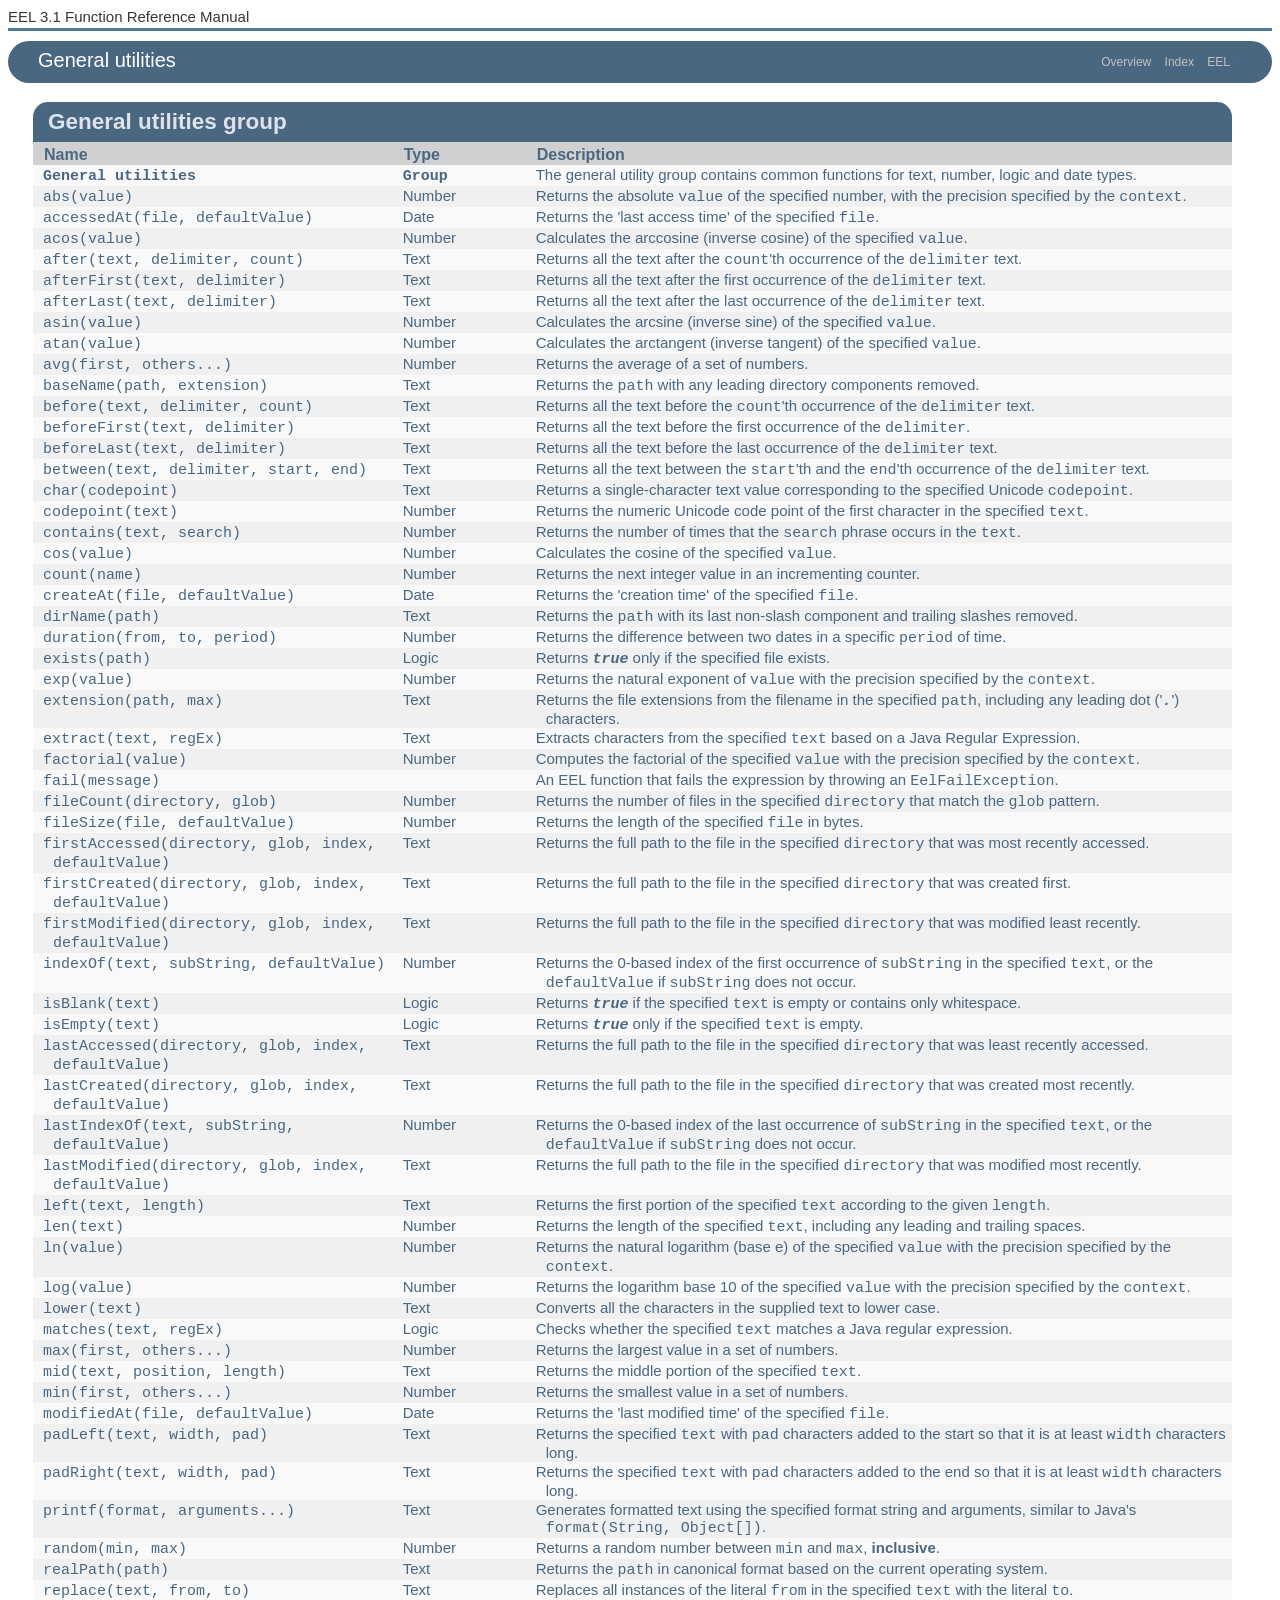
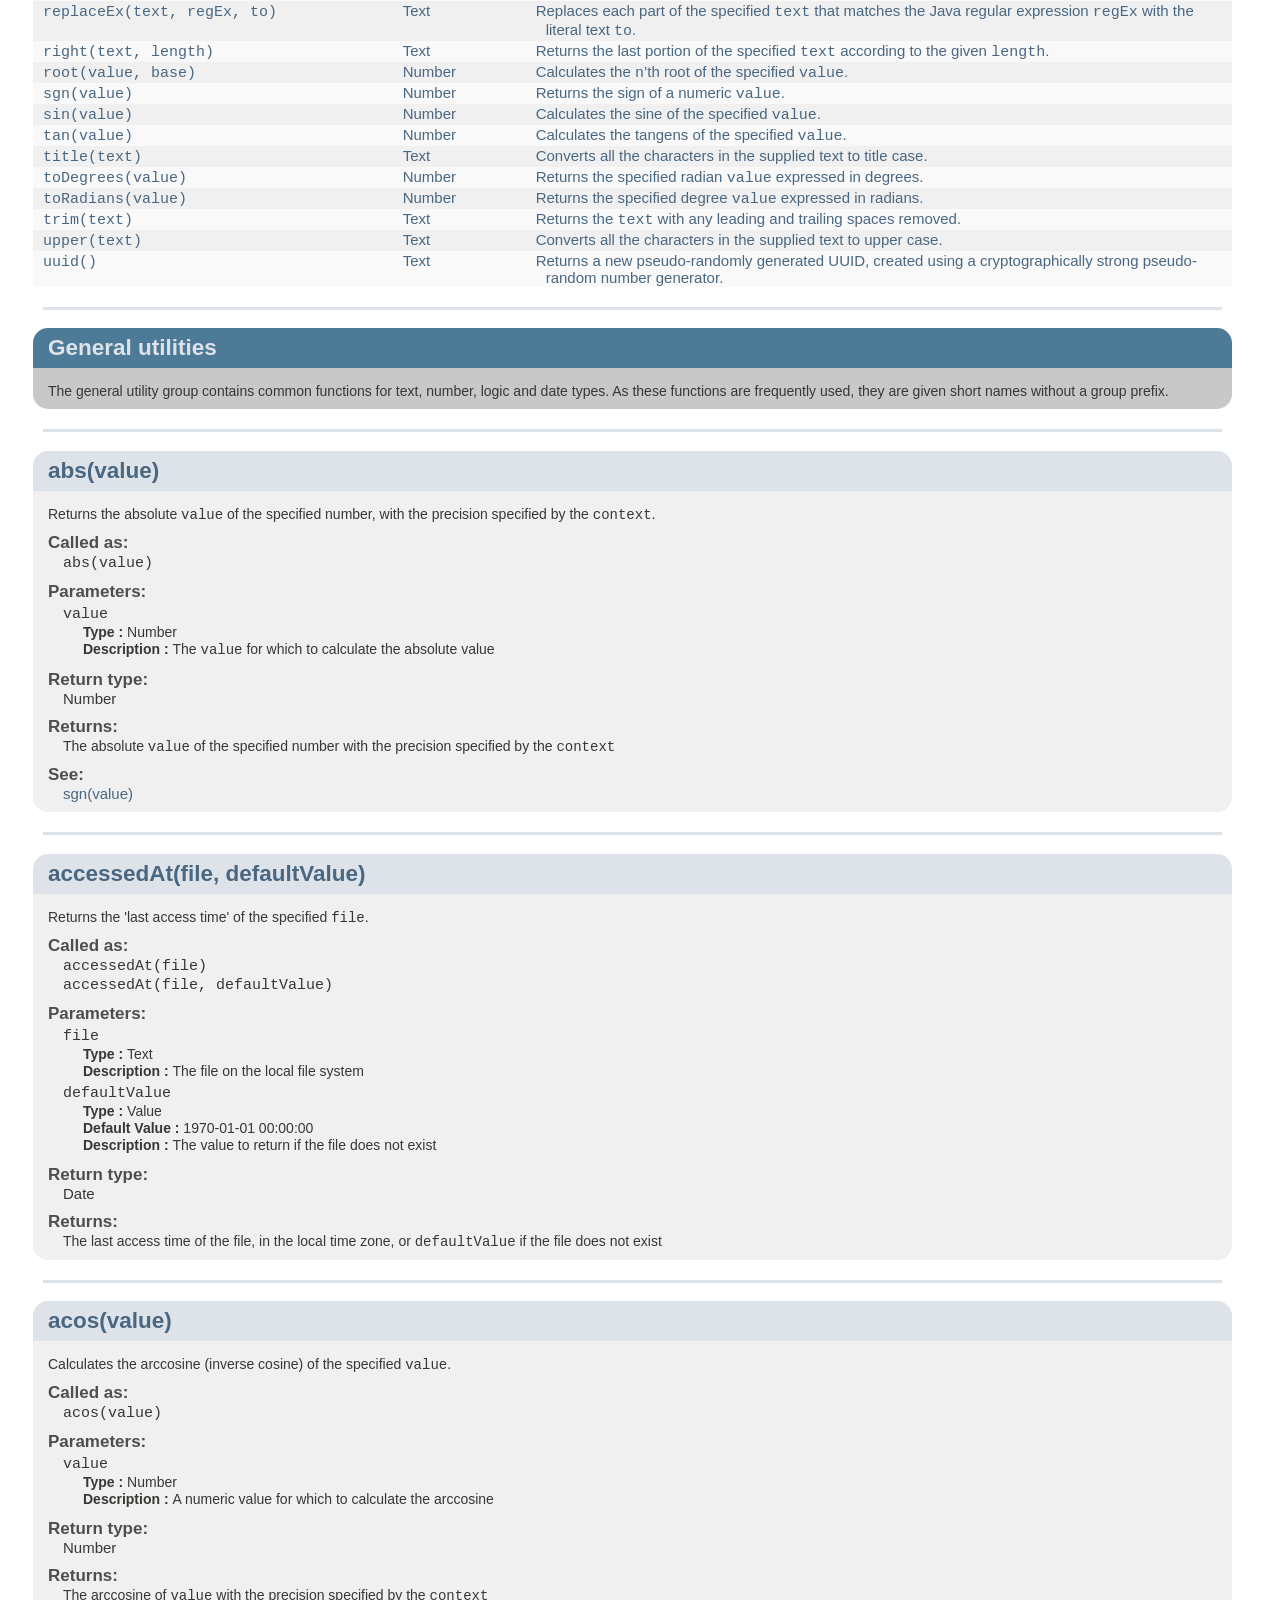
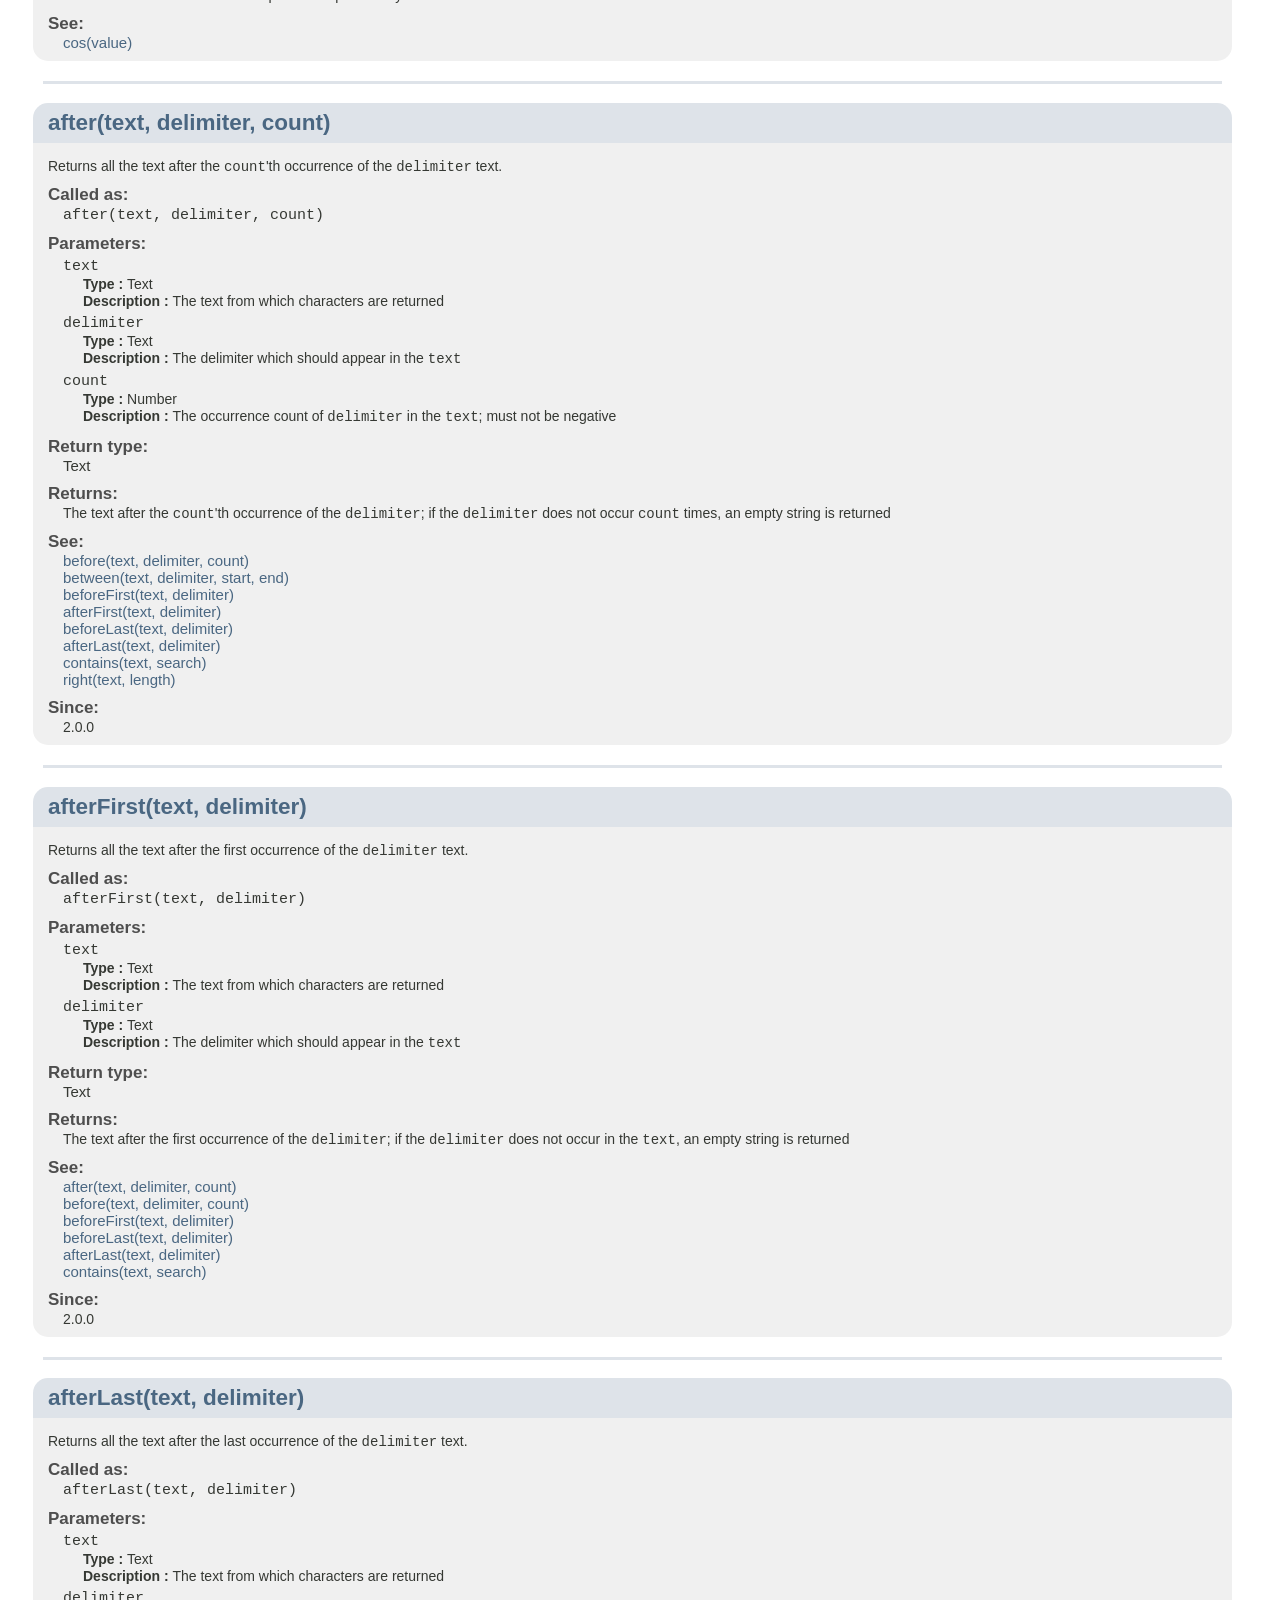
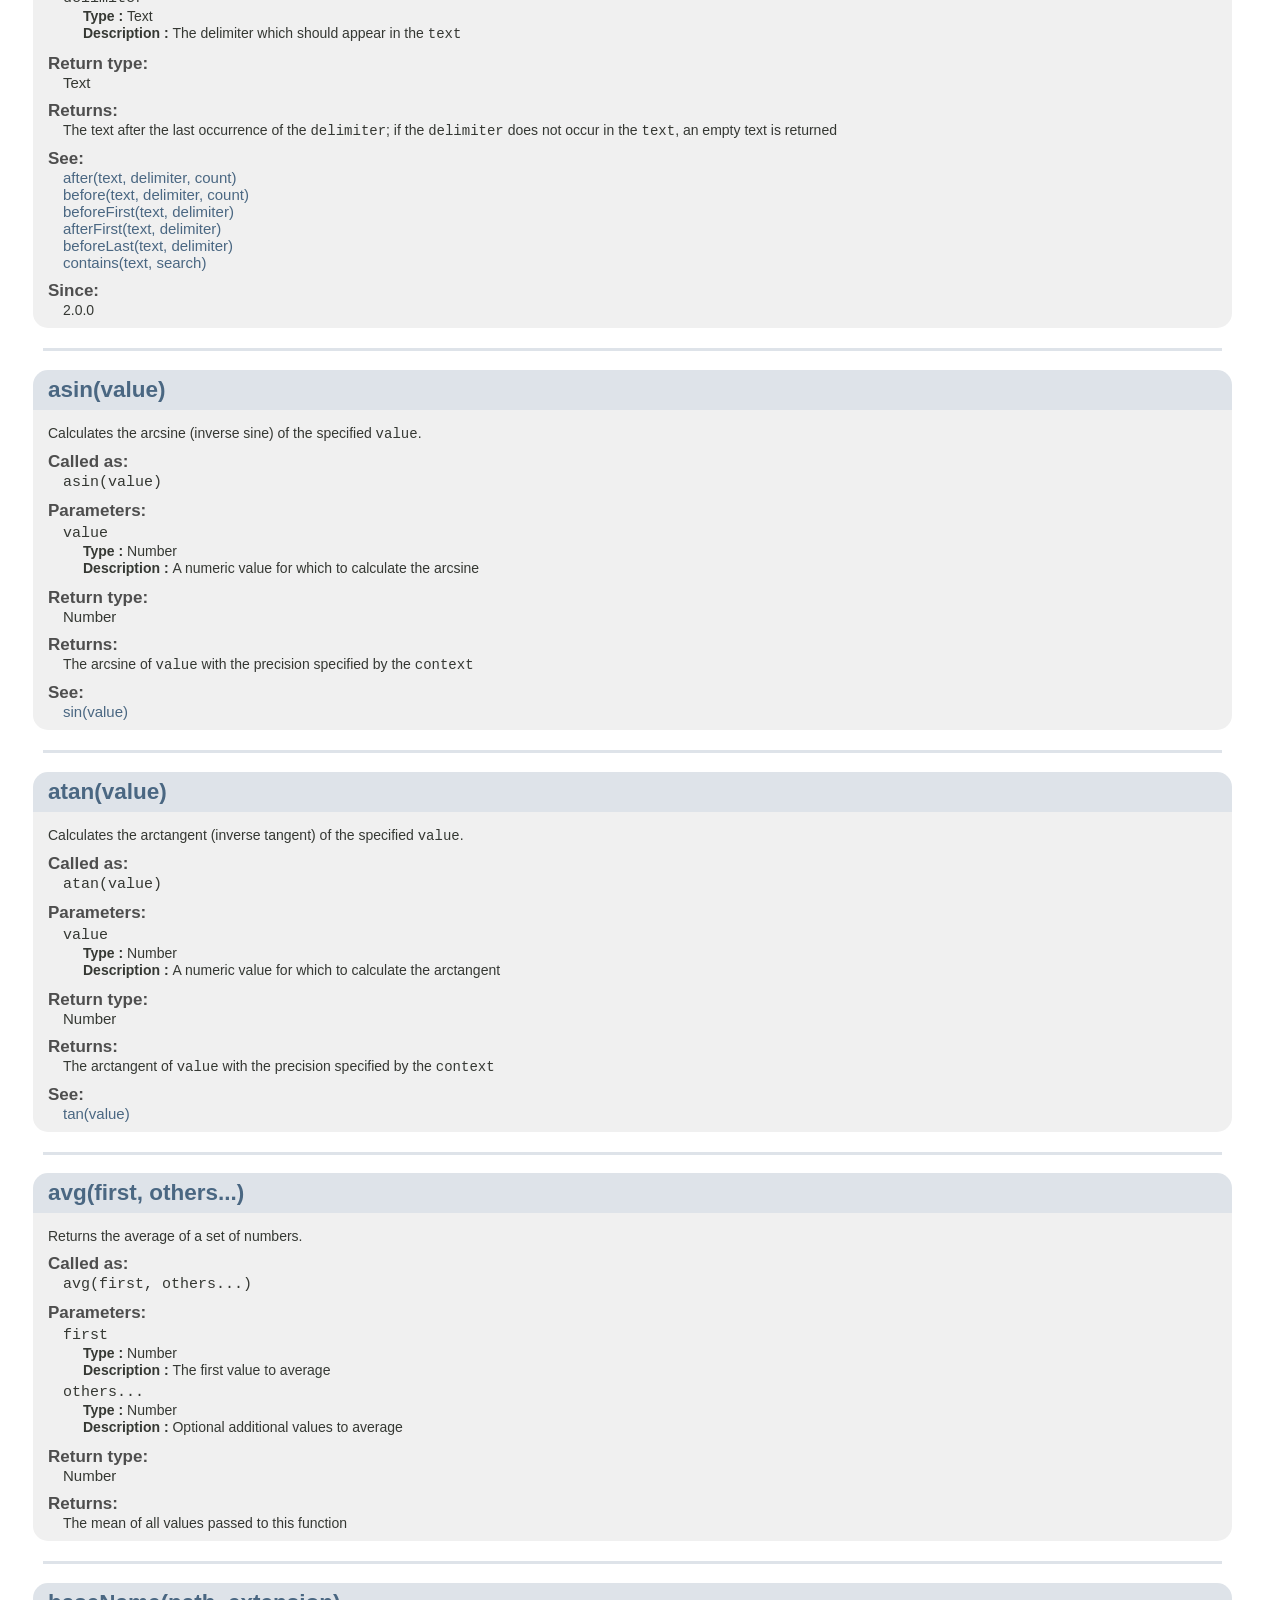
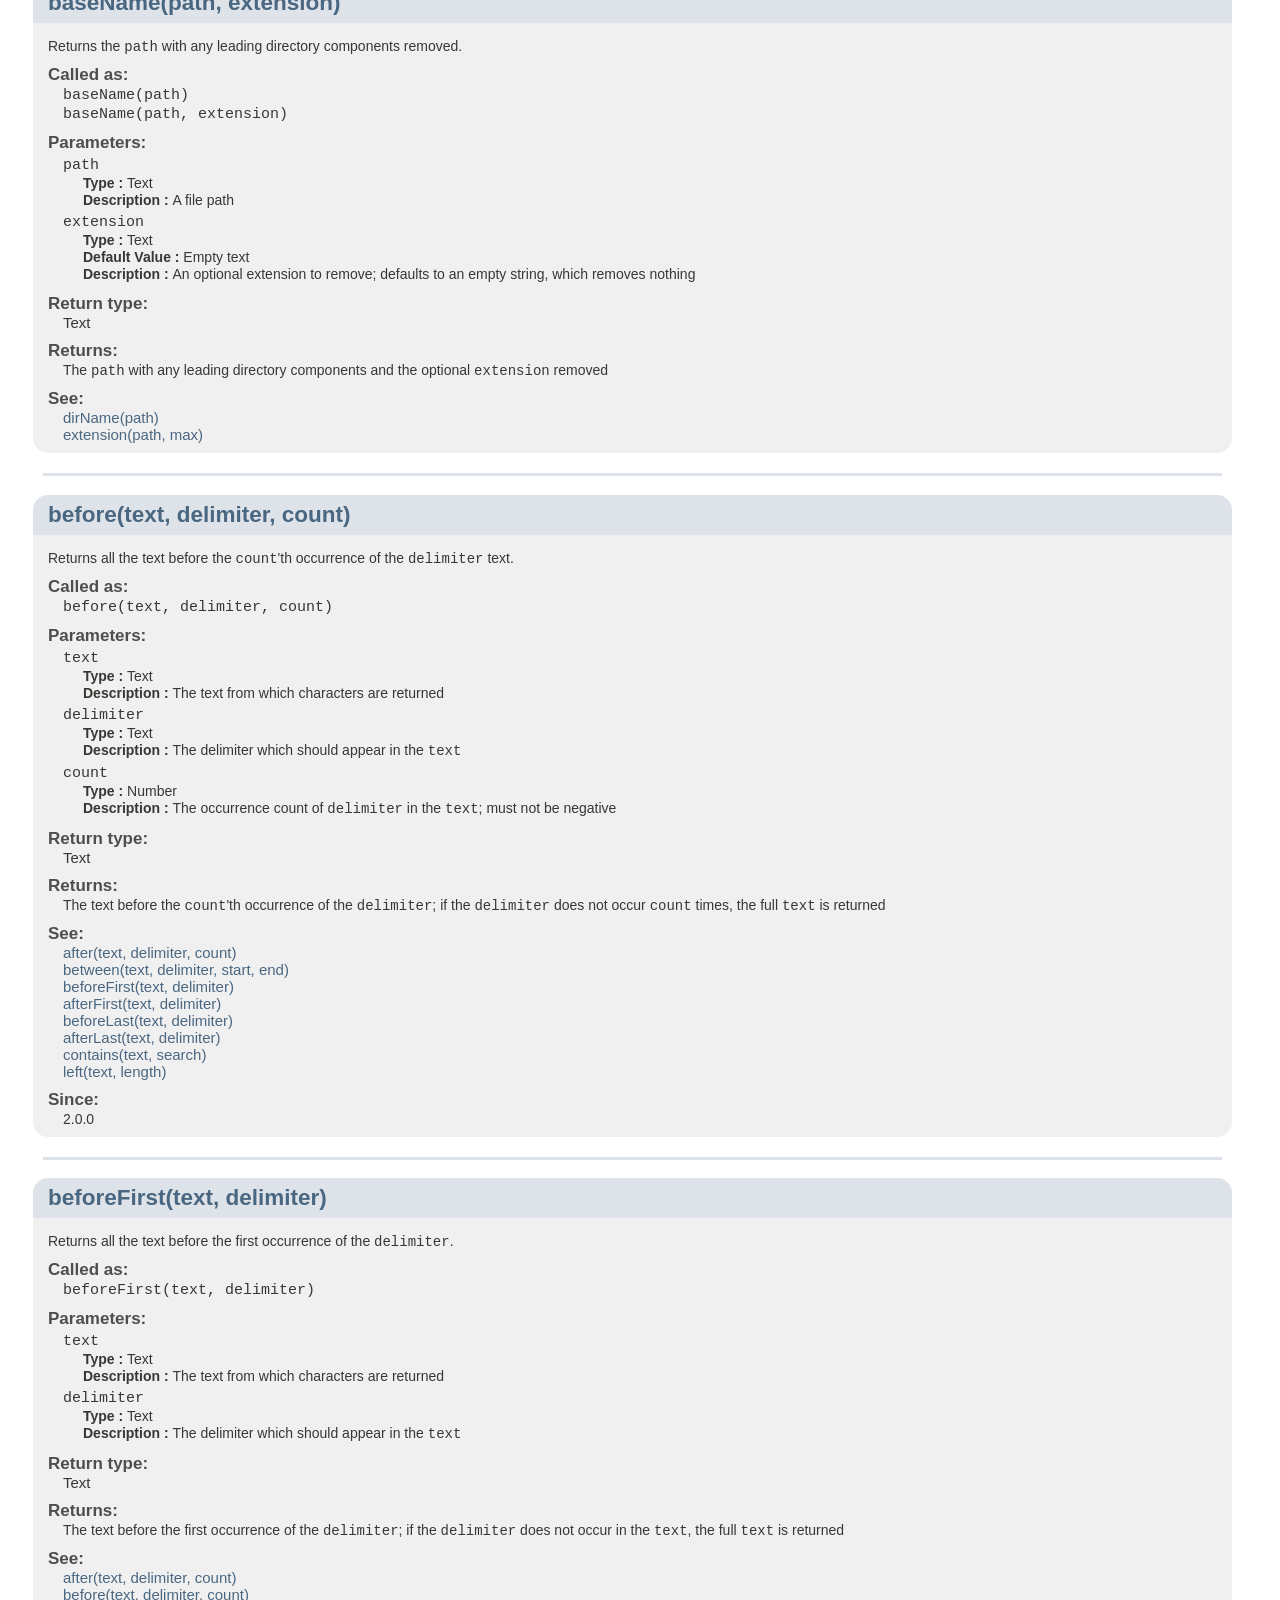
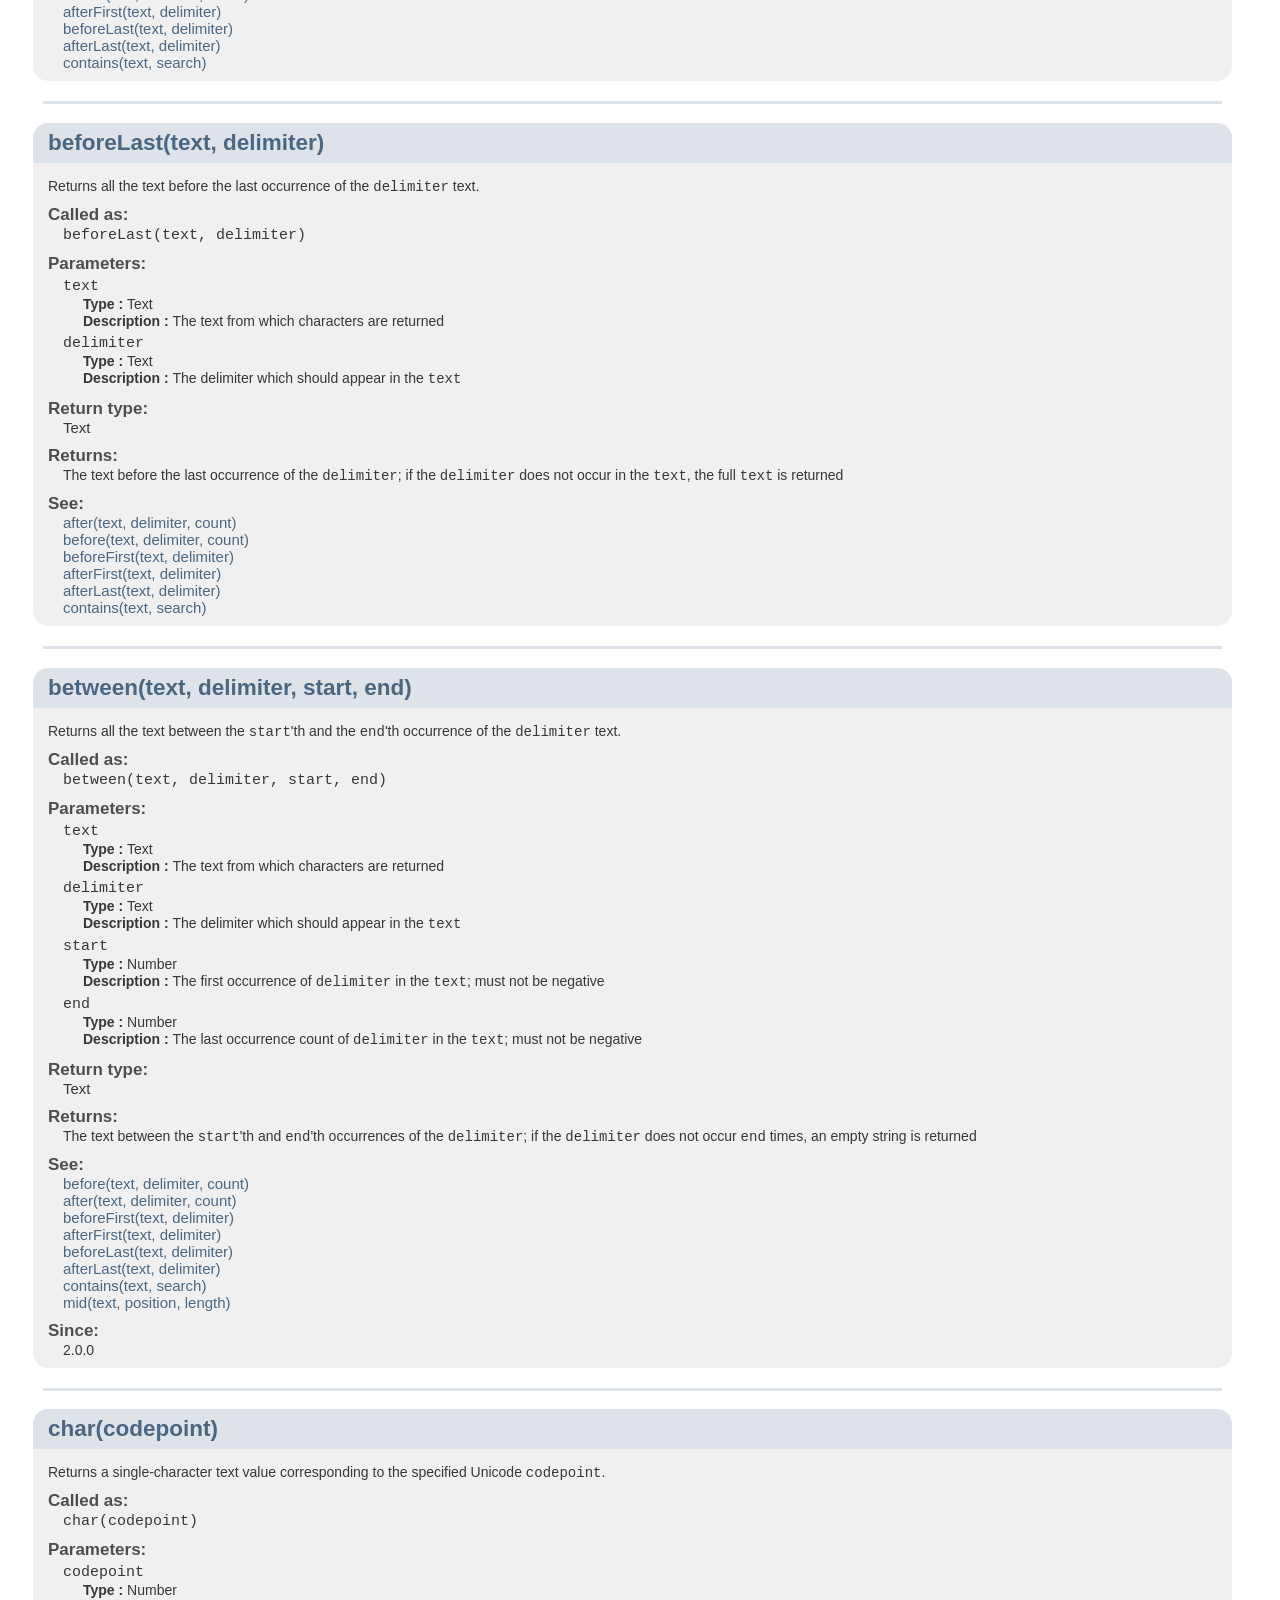
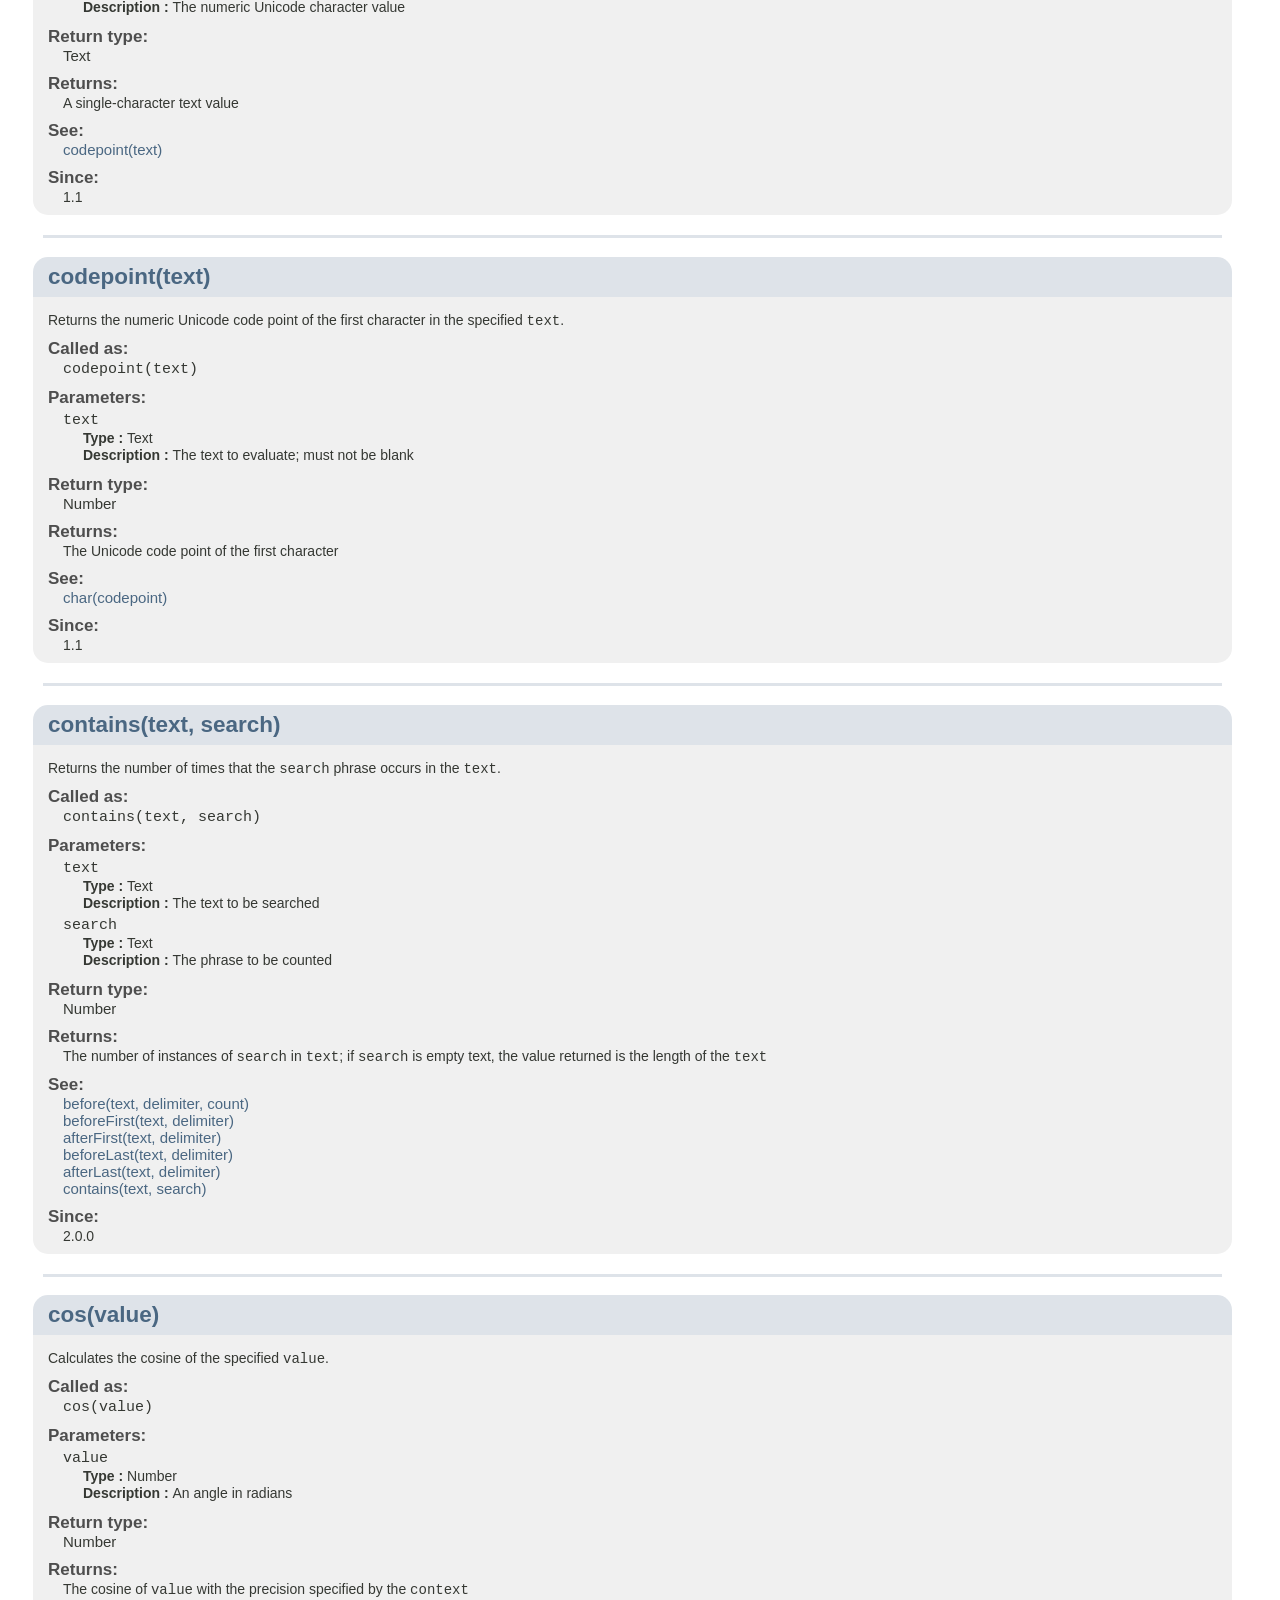
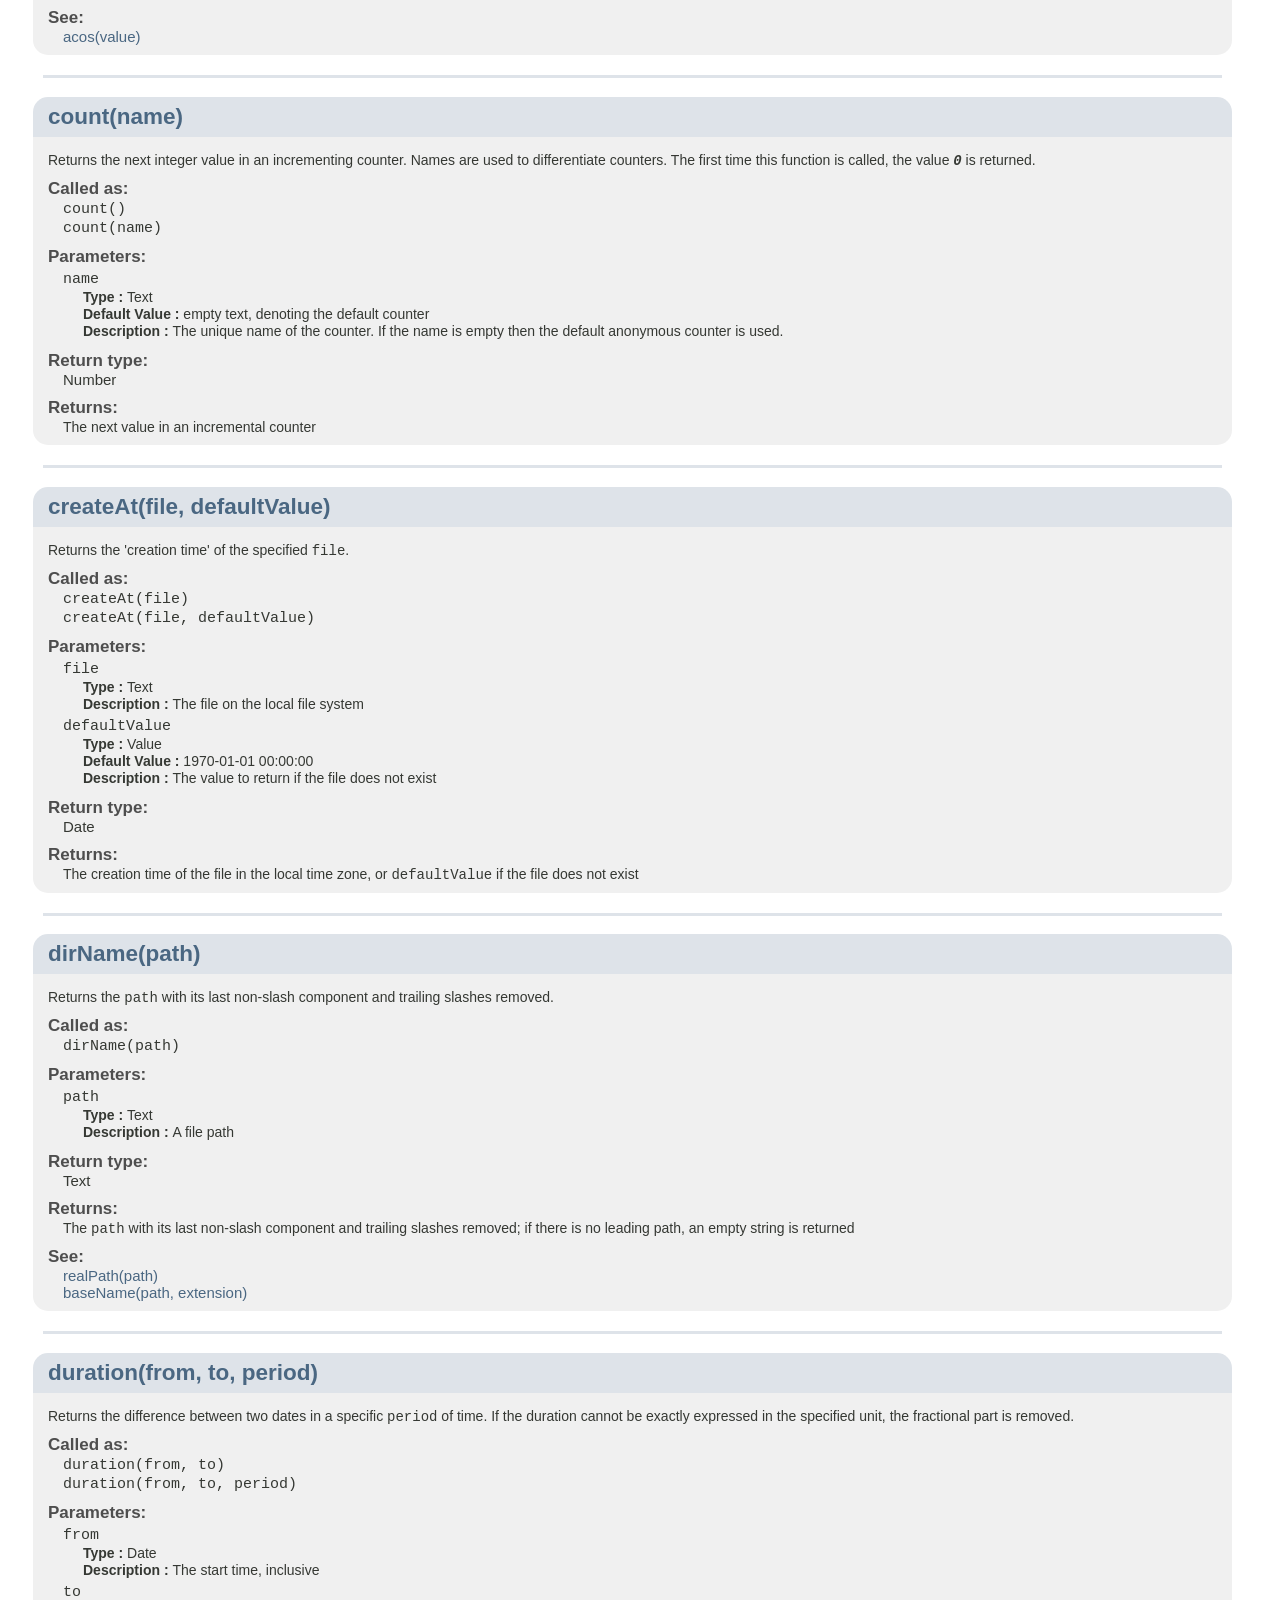
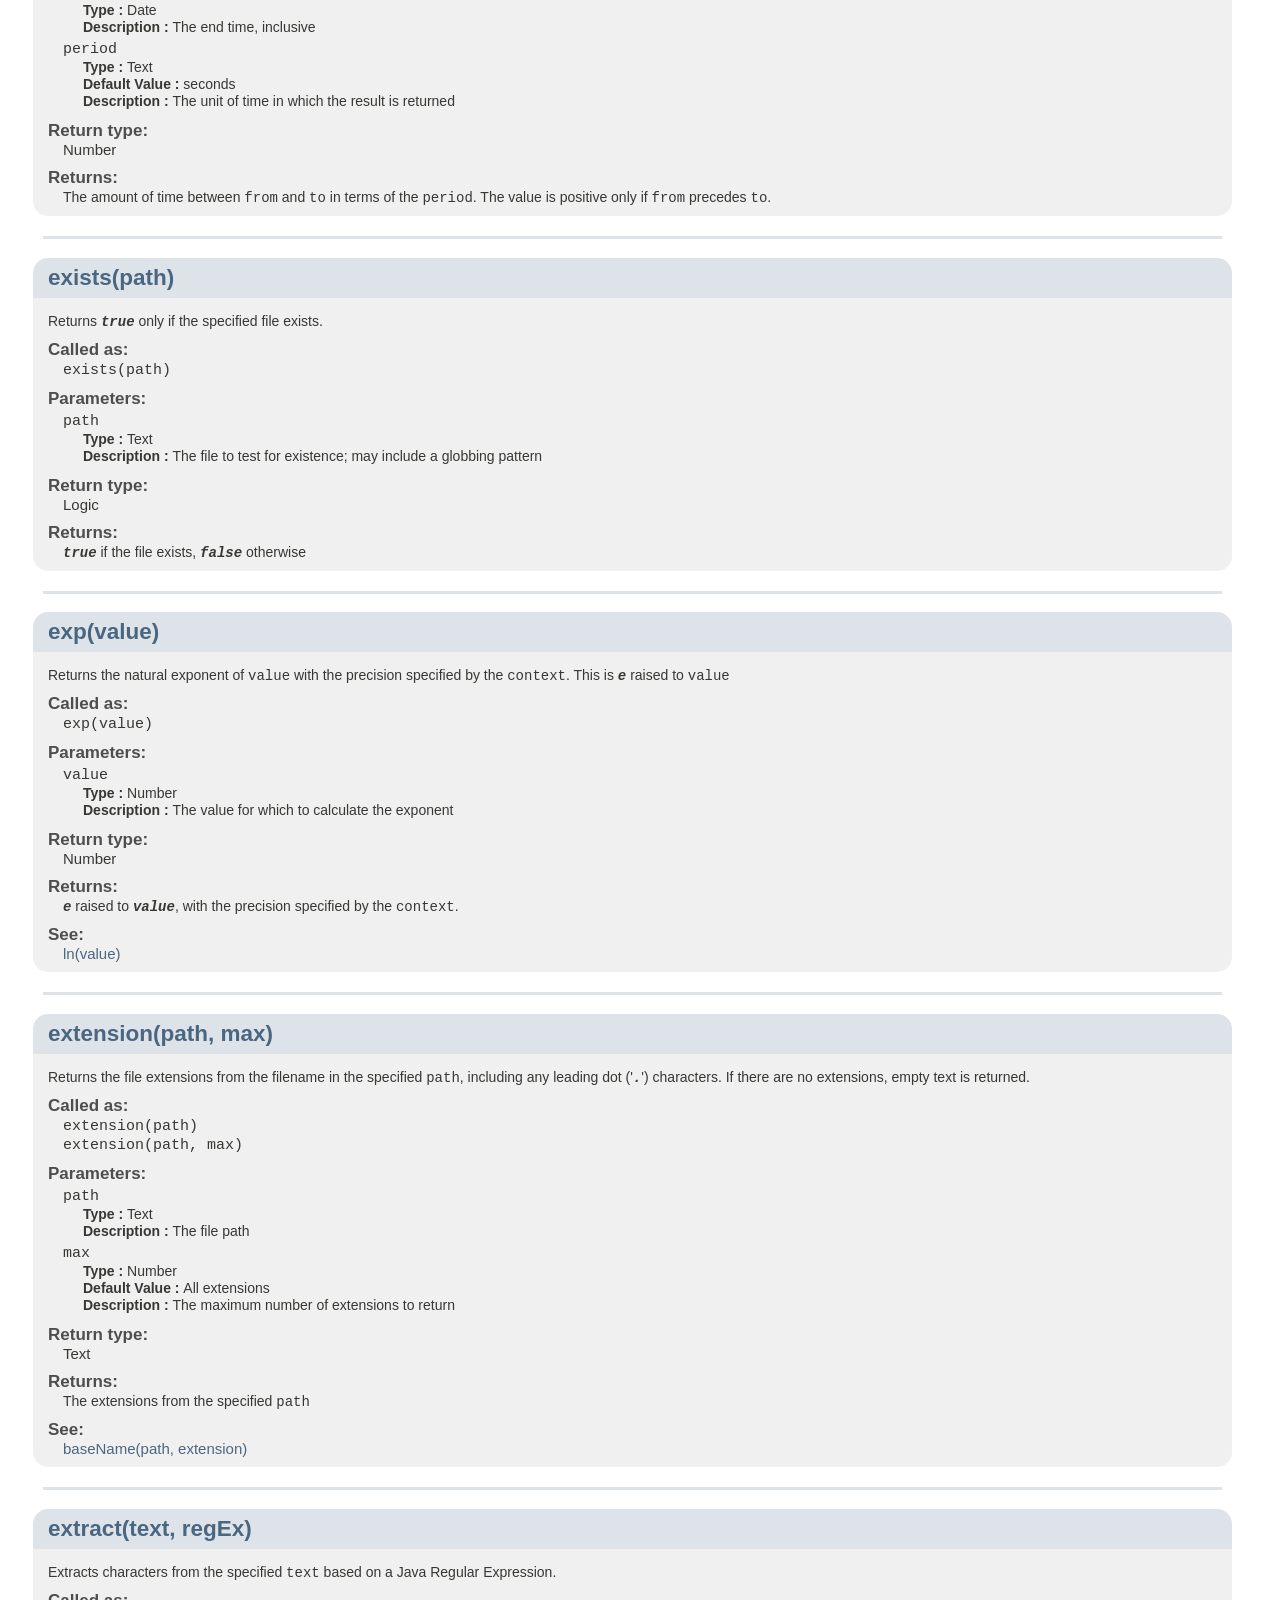
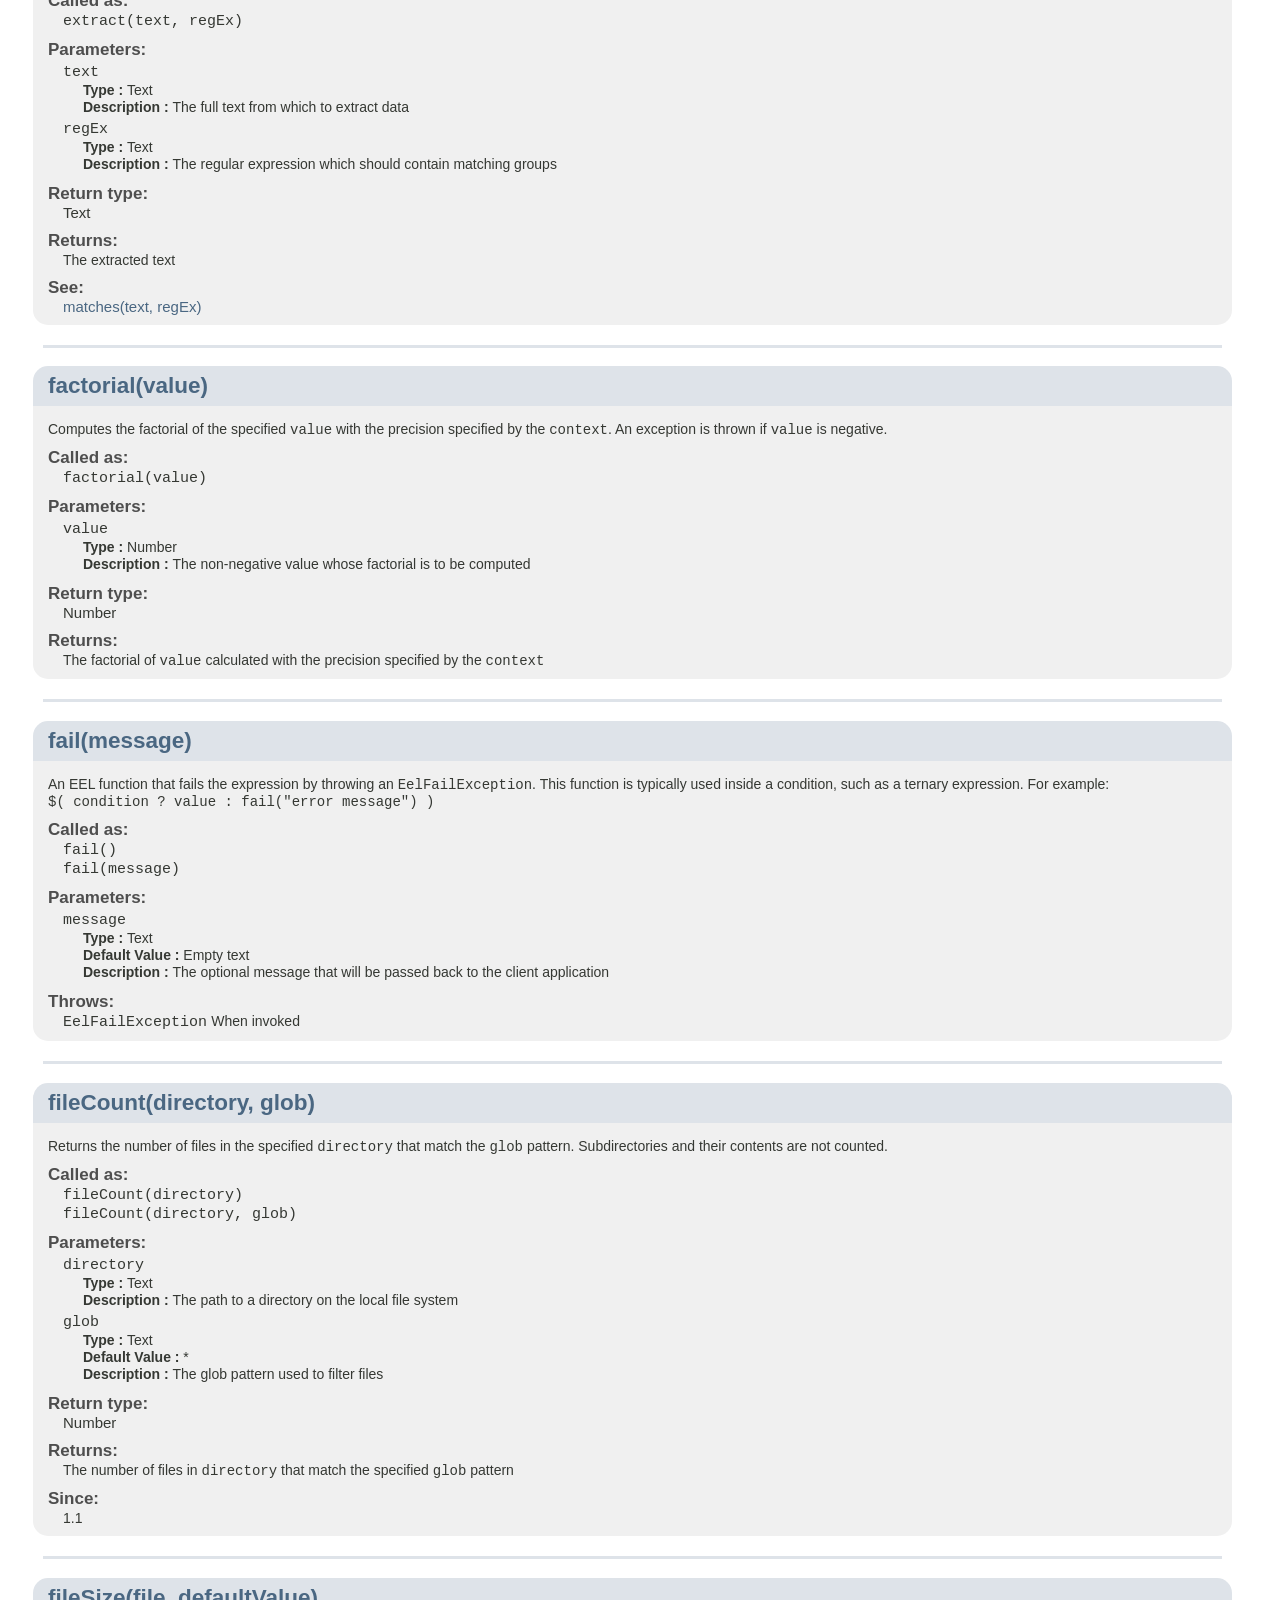
==== docs/function-reference/_$.html @ cc4c873b "Version 3.1.0" ====
<!DOCTYPE html><html>
    <head>
        <title>
            EEL Functions - General utilities
        </title>
        <link rel="stylesheet" href="resource/main.css">
        <link rel="icon" href="resource/icon.png">
        <meta charset="UTF-8">
        <script src="resource/eel-doc.js" type="text/javascript">
        </script>
    </head>
    <body>
        <a name="_top"></a>
        <div class="page-top">
            EEL 3.1 Function Reference Manual
        </div>
        <header id="header" class="title">
            <span class="header-title">
                General utilities
            </span>
            <div id="menu">
                <span class="menu-item">
                    <a href="index.html" class="menu-item-text">Overview</a>
                </span>
                <span class="menu-item">
                    <a href="_index.html" class="menu-item-text">Index</a>
                </span>
                <span class="menu-item">
                    <a href="https://github.com/TymeFly/eel?tab=readme-ov-file#eel" class="menu-item-text">EEL</a>
                </span>
            </div>
        </header>
        <div id="doc-body">
            <section class="summary-description">
                <h2 class="block-name">General utilities group</h2>
                <section class="block-description">
                    <div class="block-detail content-container">
                        <table class="summary-types">
                            <tbody class="content-body">
                                <tr class="table-header">
                                    <th class="col-types" id="summary-col-block">Name</th>
                                    <th class="col-types" id="summary-col-returns">Type</th>
                                    <th class="col-types" id="summary-col-description">Description</th>
                                </tr>
                                <tr class="col-types">
                                    <td>
                                        <code>
                                            <b>
                                                <a href="#_Group_" class="section-link">
                                                    General utilities
                                                </a>
                                            </b>
                                        </code>
                                    </td>
                                    <td>
                                        <code>
                                            <b>
                                                Group
                                            </b>
                                        </code>
                                    </td>
                                    <td>
                                        The general utility group contains common functions for text, number, logic and date types.
                                    </td>
                                </tr>
                                <tr class="col-types">
                                    <td>
                                        <code class="section-link"><a href="#abs">abs(value)</a></code>
                                    </td>
                                    <td>Number</td>
                                    <td>
                                        Returns the absolute <code>value</code> of the specified number, with the precision specified by the <code>context</code>.
                                    </td>
                                </tr>
                                <tr class="col-types">
                                    <td>
                                        <code class="section-link"><a href="#accessedAt">accessedAt(file, defaultValue)</a></code>
                                    </td>
                                    <td>Date</td>
                                    <td>
                                        Returns the &#x27;last access time&#x27; of the specified <code>file</code>.
                                    </td>
                                </tr>
                                <tr class="col-types">
                                    <td>
                                        <code class="section-link"><a href="#acos">acos(value)</a></code>
                                    </td>
                                    <td>Number</td>
                                    <td>
                                        Calculates the arccosine (inverse cosine) of the specified <code>value</code>.
                                    </td>
                                </tr>
                                <tr class="col-types">
                                    <td>
                                        <code class="section-link"><a href="#after">after(text, delimiter, count)</a></code>
                                    </td>
                                    <td>Text</td>
                                    <td>
                                        Returns all the text after the <code>count</code>&#x27;th occurrence of the <code>delimiter</code> text.
                                    </td>
                                </tr>
                                <tr class="col-types">
                                    <td>
                                        <code class="section-link"><a href="#afterFirst">afterFirst(text, delimiter)</a></code>
                                    </td>
                                    <td>Text</td>
                                    <td>
                                        Returns all the text after the first occurrence of the <code>delimiter</code> text.
                                    </td>
                                </tr>
                                <tr class="col-types">
                                    <td>
                                        <code class="section-link"><a href="#afterLast">afterLast(text, delimiter)</a></code>
                                    </td>
                                    <td>Text</td>
                                    <td>
                                        Returns all the text after the last occurrence of the <code>delimiter</code> text.
                                    </td>
                                </tr>
                                <tr class="col-types">
                                    <td>
                                        <code class="section-link"><a href="#asin">asin(value)</a></code>
                                    </td>
                                    <td>Number</td>
                                    <td>
                                        Calculates the arcsine (inverse sine) of the specified <code>value</code>.
                                    </td>
                                </tr>
                                <tr class="col-types">
                                    <td>
                                        <code class="section-link"><a href="#atan">atan(value)</a></code>
                                    </td>
                                    <td>Number</td>
                                    <td>
                                        Calculates the arctangent (inverse tangent) of the specified <code>value</code>.
                                    </td>
                                </tr>
                                <tr class="col-types">
                                    <td>
                                        <code class="section-link"><a href="#avg">avg(first, others...)</a></code>
                                    </td>
                                    <td>Number</td>
                                    <td>
                                        Returns the average of a set of numbers.
                                    </td>
                                </tr>
                                <tr class="col-types">
                                    <td>
                                        <code class="section-link"><a href="#baseName">baseName(path, extension)</a></code>
                                    </td>
                                    <td>Text</td>
                                    <td>
                                        Returns the <code>path</code> with any leading directory components removed.
                                    </td>
                                </tr>
                                <tr class="col-types">
                                    <td>
                                        <code class="section-link"><a href="#before">before(text, delimiter, count)</a></code>
                                    </td>
                                    <td>Text</td>
                                    <td>
                                        Returns all the text before the <code>count</code>&#x27;th occurrence of the <code>delimiter</code> text.
                                    </td>
                                </tr>
                                <tr class="col-types">
                                    <td>
                                        <code class="section-link"><a href="#beforeFirst">beforeFirst(text, delimiter)</a></code>
                                    </td>
                                    <td>Text</td>
                                    <td>
                                        Returns all the text before the first occurrence of the <code>delimiter</code>.
                                    </td>
                                </tr>
                                <tr class="col-types">
                                    <td>
                                        <code class="section-link"><a href="#beforeLast">beforeLast(text, delimiter)</a></code>
                                    </td>
                                    <td>Text</td>
                                    <td>
                                        Returns all the text before the last occurrence of the <code>delimiter</code> text.
                                    </td>
                                </tr>
                                <tr class="col-types">
                                    <td>
                                        <code class="section-link"><a href="#between">between(text, delimiter, start, end)</a></code>
                                    </td>
                                    <td>Text</td>
                                    <td>
                                        Returns all the text between the <code>start</code>&#x27;th and the <code>end</code>&#x27;th occurrence of the <code>delimiter</code> text.
                                    </td>
                                </tr>
                                <tr class="col-types">
                                    <td>
                                        <code class="section-link"><a href="#char">char(codepoint)</a></code>
                                    </td>
                                    <td>Text</td>
                                    <td>
                                        Returns a single-character text value corresponding to the specified Unicode <code>codepoint</code>.
                                    </td>
                                </tr>
                                <tr class="col-types">
                                    <td>
                                        <code class="section-link"><a href="#codepoint">codepoint(text)</a></code>
                                    </td>
                                    <td>Number</td>
                                    <td>
                                        Returns the numeric Unicode code point of the first character in the specified <code>text</code>.
                                    </td>
                                </tr>
                                <tr class="col-types">
                                    <td>
                                        <code class="section-link"><a href="#contains">contains(text, search)</a></code>
                                    </td>
                                    <td>Number</td>
                                    <td>
                                        Returns the number of times that the <code>search</code> phrase occurs in the <code>text</code>.
                                    </td>
                                </tr>
                                <tr class="col-types">
                                    <td>
                                        <code class="section-link"><a href="#cos">cos(value)</a></code>
                                    </td>
                                    <td>Number</td>
                                    <td>
                                        Calculates the cosine of the specified <code>value</code>.
                                    </td>
                                </tr>
                                <tr class="col-types">
                                    <td>
                                        <code class="section-link"><a href="#count">count(name)</a></code>
                                    </td>
                                    <td>Number</td>
                                    <td>
                                        Returns the next integer value in an incrementing counter.
                                    </td>
                                </tr>
                                <tr class="col-types">
                                    <td>
                                        <code class="section-link"><a href="#createAt">createAt(file, defaultValue)</a></code>
                                    </td>
                                    <td>Date</td>
                                    <td>
                                        Returns the &#x27;creation time&#x27; of the specified <code>file</code>.
                                    </td>
                                </tr>
                                <tr class="col-types">
                                    <td>
                                        <code class="section-link"><a href="#dirName">dirName(path)</a></code>
                                    </td>
                                    <td>Text</td>
                                    <td>
                                        Returns the <code>path</code> with its last non-slash component and trailing slashes removed.
                                    </td>
                                </tr>
                                <tr class="col-types">
                                    <td>
                                        <code class="section-link"><a href="#duration">duration(from, to, period)</a></code>
                                    </td>
                                    <td>Number</td>
                                    <td>
                                        Returns the difference between two dates in a specific <code>period</code> of time.
                                    </td>
                                </tr>
                                <tr class="col-types">
                                    <td>
                                        <code class="section-link"><a href="#exists">exists(path)</a></code>
                                    </td>
                                    <td>Logic</td>
                                    <td>
                                        Returns <span class="literal">true</span> only if the specified file exists.
                                    </td>
                                </tr>
                                <tr class="col-types">
                                    <td>
                                        <code class="section-link"><a href="#exp">exp(value)</a></code>
                                    </td>
                                    <td>Number</td>
                                    <td>
                                        Returns the natural exponent of <code>value</code> with the precision specified by the <code>context</code>.
                                    </td>
                                </tr>
                                <tr class="col-types">
                                    <td>
                                        <code class="section-link"><a href="#extension">extension(path, max)</a></code>
                                    </td>
                                    <td>Text</td>
                                    <td>
                                        Returns the file extensions from the filename in the specified <code>path</code>, including any leading dot (&#x27;<span class="literal">.</span>&#x27;) characters.
                                    </td>
                                </tr>
                                <tr class="col-types">
                                    <td>
                                        <code class="section-link"><a href="#extract">extract(text, regEx)</a></code>
                                    </td>
                                    <td>Text</td>
                                    <td>
                                        Extracts characters from the specified <code>text</code> based on a Java Regular Expression.
                                    </td>
                                </tr>
                                <tr class="col-types">
                                    <td>
                                        <code class="section-link"><a href="#factorial">factorial(value)</a></code>
                                    </td>
                                    <td>Number</td>
                                    <td>
                                        Computes the factorial of the specified <code>value</code> with the precision specified by the <code>context</code>.
                                    </td>
                                </tr>
                                <tr class="col-types">
                                    <td>
                                        <code class="section-link"><a href="#fail">fail(message)</a></code>
                                    </td>
                                    <td></td>
                                    <td>
                                        An EEL function that fails the expression by throwing an <code>EelFailException</code>.
                                    </td>
                                </tr>
                                <tr class="col-types">
                                    <td>
                                        <code class="section-link"><a href="#fileCount">fileCount(directory, glob)</a></code>
                                    </td>
                                    <td>Number</td>
                                    <td>
                                        Returns the number of files in the specified <code>directory</code> that match the <code>glob</code> pattern.
                                    </td>
                                </tr>
                                <tr class="col-types">
                                    <td>
                                        <code class="section-link"><a href="#fileSize">fileSize(file, defaultValue)</a></code>
                                    </td>
                                    <td>Number</td>
                                    <td>
                                        Returns the length of the specified <code>file</code> in bytes.
                                    </td>
                                </tr>
                                <tr class="col-types">
                                    <td>
                                        <code class="section-link"><a href="#firstAccessed">firstAccessed(directory, glob, index, defaultValue)</a></code>
                                    </td>
                                    <td>Text</td>
                                    <td>
                                        Returns the full path to the file in the specified <code>directory</code> that was most recently accessed.
                                    </td>
                                </tr>
                                <tr class="col-types">
                                    <td>
                                        <code class="section-link"><a href="#firstCreated">firstCreated(directory, glob, index, defaultValue)</a></code>
                                    </td>
                                    <td>Text</td>
                                    <td>
                                        Returns the full path to the file in the specified <code>directory</code> that was created first.
                                    </td>
                                </tr>
                                <tr class="col-types">
                                    <td>
                                        <code class="section-link"><a href="#firstModified">firstModified(directory, glob, index, defaultValue)</a></code>
                                    </td>
                                    <td>Text</td>
                                    <td>
                                        Returns the full path to the file in the specified <code>directory</code> that was modified least recently.
                                    </td>
                                </tr>
                                <tr class="col-types">
                                    <td>
                                        <code class="section-link"><a href="#indexOf">indexOf(text, subString, defaultValue)</a></code>
                                    </td>
                                    <td>Number</td>
                                    <td>
                                        Returns the 0-based index of the first occurrence of <code>subString</code> in the specified <code>text</code>, or the <code>defaultValue</code> if <code>subString</code> does not occur.
                                    </td>
                                </tr>
                                <tr class="col-types">
                                    <td>
                                        <code class="section-link"><a href="#isBlank">isBlank(text)</a></code>
                                    </td>
                                    <td>Logic</td>
                                    <td>
                                        Returns <span class="literal">true</span> if the specified <code>text</code> is empty or contains only whitespace.
                                    </td>
                                </tr>
                                <tr class="col-types">
                                    <td>
                                        <code class="section-link"><a href="#isEmpty">isEmpty(text)</a></code>
                                    </td>
                                    <td>Logic</td>
                                    <td>
                                        Returns <span class="literal">true</span> only if the specified <code>text</code> is empty.
                                    </td>
                                </tr>
                                <tr class="col-types">
                                    <td>
                                        <code class="section-link"><a href="#lastAccessed">lastAccessed(directory, glob, index, defaultValue)</a></code>
                                    </td>
                                    <td>Text</td>
                                    <td>
                                        Returns the full path to the file in the specified <code>directory</code> that was least recently accessed.
                                    </td>
                                </tr>
                                <tr class="col-types">
                                    <td>
                                        <code class="section-link"><a href="#lastCreated">lastCreated(directory, glob, index, defaultValue)</a></code>
                                    </td>
                                    <td>Text</td>
                                    <td>
                                        Returns the full path to the file in the specified <code>directory</code> that was created most recently.
                                    </td>
                                </tr>
                                <tr class="col-types">
                                    <td>
                                        <code class="section-link"><a href="#lastIndexOf">lastIndexOf(text, subString, defaultValue)</a></code>
                                    </td>
                                    <td>Number</td>
                                    <td>
                                        Returns the 0-based index of the last occurrence of <code>subString</code> in the specified <code>text</code>, or the <code>defaultValue</code> if <code>subString</code> does not occur.
                                    </td>
                                </tr>
                                <tr class="col-types">
                                    <td>
                                        <code class="section-link"><a href="#lastModified">lastModified(directory, glob, index, defaultValue)</a></code>
                                    </td>
                                    <td>Text</td>
                                    <td>
                                        Returns the full path to the file in the specified <code>directory</code> that was modified most recently.
                                    </td>
                                </tr>
                                <tr class="col-types">
                                    <td>
                                        <code class="section-link"><a href="#left">left(text, length)</a></code>
                                    </td>
                                    <td>Text</td>
                                    <td>
                                        Returns the first portion of the specified <code>text</code> according to the given <code>length</code>.
                                    </td>
                                </tr>
                                <tr class="col-types">
                                    <td>
                                        <code class="section-link"><a href="#len">len(text)</a></code>
                                    </td>
                                    <td>Number</td>
                                    <td>
                                        Returns the length of the specified <code>text</code>, including any leading and trailing spaces.
                                    </td>
                                </tr>
                                <tr class="col-types">
                                    <td>
                                        <code class="section-link"><a href="#ln">ln(value)</a></code>
                                    </td>
                                    <td>Number</td>
                                    <td>
                                        Returns the natural logarithm (base e) of the specified <code>value</code> with the precision specified by the <code>context</code>.
                                    </td>
                                </tr>
                                <tr class="col-types">
                                    <td>
                                        <code class="section-link"><a href="#log">log(value)</a></code>
                                    </td>
                                    <td>Number</td>
                                    <td>
                                        Returns the logarithm base 10 of the specified <code>value</code> with the precision specified by the <code>context</code>.
                                    </td>
                                </tr>
                                <tr class="col-types">
                                    <td>
                                        <code class="section-link"><a href="#lower">lower(text)</a></code>
                                    </td>
                                    <td>Text</td>
                                    <td>
                                        Converts all the characters in the supplied text to lower case.
                                    </td>
                                </tr>
                                <tr class="col-types">
                                    <td>
                                        <code class="section-link"><a href="#matches">matches(text, regEx)</a></code>
                                    </td>
                                    <td>Logic</td>
                                    <td>
                                        Checks whether the specified <code>text</code> matches a Java regular expression.
                                    </td>
                                </tr>
                                <tr class="col-types">
                                    <td>
                                        <code class="section-link"><a href="#max">max(first, others...)</a></code>
                                    </td>
                                    <td>Number</td>
                                    <td>
                                        Returns the largest value in a set of numbers.
                                    </td>
                                </tr>
                                <tr class="col-types">
                                    <td>
                                        <code class="section-link"><a href="#mid">mid(text, position, length)</a></code>
                                    </td>
                                    <td>Text</td>
                                    <td>
                                        Returns the middle portion of the specified <code>text</code>.
                                    </td>
                                </tr>
                                <tr class="col-types">
                                    <td>
                                        <code class="section-link"><a href="#min">min(first, others...)</a></code>
                                    </td>
                                    <td>Number</td>
                                    <td>
                                        Returns the smallest value in a set of numbers.
                                    </td>
                                </tr>
                                <tr class="col-types">
                                    <td>
                                        <code class="section-link"><a href="#modifiedAt">modifiedAt(file, defaultValue)</a></code>
                                    </td>
                                    <td>Date</td>
                                    <td>
                                        Returns the &#x27;last modified time&#x27; of the specified <code>file</code>.
                                    </td>
                                </tr>
                                <tr class="col-types">
                                    <td>
                                        <code class="section-link"><a href="#padLeft">padLeft(text, width, pad)</a></code>
                                    </td>
                                    <td>Text</td>
                                    <td>
                                        Returns the specified <code>text</code> with <code>pad</code> characters added to the start so that it is at least <code>width</code> characters long.
                                    </td>
                                </tr>
                                <tr class="col-types">
                                    <td>
                                        <code class="section-link"><a href="#padRight">padRight(text, width, pad)</a></code>
                                    </td>
                                    <td>Text</td>
                                    <td>
                                        Returns the specified <code>text</code> with <code>pad</code> characters added to the end so that it is at least <code>width</code> characters long.
                                    </td>
                                </tr>
                                <tr class="col-types">
                                    <td>
                                        <code class="section-link"><a href="#printf">printf(format, arguments...)</a></code>
                                    </td>
                                    <td>Text</td>
                                    <td>
                                        Generates formatted text using the specified format string and arguments, similar to Java&#x27;s <code>format(String, Object[])</code>.
                                    </td>
                                </tr>
                                <tr class="col-types">
                                    <td>
                                        <code class="section-link"><a href="#random">random(min, max)</a></code>
                                    </td>
                                    <td>Number</td>
                                    <td>
                                        Returns a random number between <code>min</code> and <code>max</code>, <b>inclusive</b>.
                                    </td>
                                </tr>
                                <tr class="col-types">
                                    <td>
                                        <code class="section-link"><a href="#realPath">realPath(path)</a></code>
                                    </td>
                                    <td>Text</td>
                                    <td>
                                        Returns the <code>path</code> in canonical format based on the current operating system.
                                    </td>
                                </tr>
                                <tr class="col-types">
                                    <td>
                                        <code class="section-link"><a href="#replace">replace(text, from, to)</a></code>
                                    </td>
                                    <td>Text</td>
                                    <td>
                                        Replaces all instances of the literal <code>from</code> in the specified <code>text</code> with the literal <code>to</code>.
                                    </td>
                                </tr>
                                <tr class="col-types">
                                    <td>
                                        <code class="section-link"><a href="#replaceEx">replaceEx(text, regEx, to)</a></code>
                                    </td>
                                    <td>Text</td>
                                    <td>
                                        Replaces each part of the specified <code>text</code> that matches the Java regular expression <code>regEx</code> with the literal text <code>to</code>.
                                    </td>
                                </tr>
                                <tr class="col-types">
                                    <td>
                                        <code class="section-link"><a href="#right">right(text, length)</a></code>
                                    </td>
                                    <td>Text</td>
                                    <td>
                                        Returns the last portion of the specified <code>text</code> according to the given <code>length</code>.
                                    </td>
                                </tr>
                                <tr class="col-types">
                                    <td>
                                        <code class="section-link"><a href="#root">root(value, base)</a></code>
                                    </td>
                                    <td>Number</td>
                                    <td>
                                        Calculates the <code>n</code>’th root of the specified <code>value</code>.
                                    </td>
                                </tr>
                                <tr class="col-types">
                                    <td>
                                        <code class="section-link"><a href="#sgn">sgn(value)</a></code>
                                    </td>
                                    <td>Number</td>
                                    <td>
                                        Returns the sign of a numeric <code>value</code>.
                                    </td>
                                </tr>
                                <tr class="col-types">
                                    <td>
                                        <code class="section-link"><a href="#sin">sin(value)</a></code>
                                    </td>
                                    <td>Number</td>
                                    <td>
                                        Calculates the sine of the specified <code>value</code>.
                                    </td>
                                </tr>
                                <tr class="col-types">
                                    <td>
                                        <code class="section-link"><a href="#tan">tan(value)</a></code>
                                    </td>
                                    <td>Number</td>
                                    <td>
                                        Calculates the tangens of the specified <code>value</code>.
                                    </td>
                                </tr>
                                <tr class="col-types">
                                    <td>
                                        <code class="section-link"><a href="#title">title(text)</a></code>
                                    </td>
                                    <td>Text</td>
                                    <td>
                                        Converts all the characters in the supplied text to title case.
                                    </td>
                                </tr>
                                <tr class="col-types">
                                    <td>
                                        <code class="section-link"><a href="#toDegrees">toDegrees(value)</a></code>
                                    </td>
                                    <td>Number</td>
                                    <td>
                                        Returns the specified radian <code>value</code> expressed in degrees.
                                    </td>
                                </tr>
                                <tr class="col-types">
                                    <td>
                                        <code class="section-link"><a href="#toRadians">toRadians(value)</a></code>
                                    </td>
                                    <td>Number</td>
                                    <td>
                                        Returns the specified degree <code>value</code> expressed in radians.
                                    </td>
                                </tr>
                                <tr class="col-types">
                                    <td>
                                        <code class="section-link"><a href="#trim">trim(text)</a></code>
                                    </td>
                                    <td>Text</td>
                                    <td>
                                        Returns the <code>text</code> with any leading and trailing spaces removed.
                                    </td>
                                </tr>
                                <tr class="col-types">
                                    <td>
                                        <code class="section-link"><a href="#upper">upper(text)</a></code>
                                    </td>
                                    <td>Text</td>
                                    <td>
                                        Converts all the characters in the supplied text to upper case.
                                    </td>
                                </tr>
                                <tr class="col-types">
                                    <td>
                                        <code class="section-link"><a href="#uuid">uuid()</a></code>
                                    </td>
                                    <td>Text</td>
                                    <td>
                                        Returns a new pseudo-randomly generated UUID, created using a cryptographically strong pseudo-random number generator.
                                    </td>
                                </tr>
                            </tbody>
                        </table>
                    </div>
                </section>
            </section>
            <hr>
            <span>
                <section class="group-description">
                    <h2 class="block-name" id="_Group_">General utilities</h2>
                    <section class="overview-description">
                        <div class="block-detail">
                            <div class="description">
                                The general utility group contains common functions for text, number, logic and date types. As these functions are frequently used, they are given short names without a group prefix.
                            </div>
                        </div>
                    </section>
                </section>
                <hr>
            </span>
            <section class="function-description">
                <h2 class="block-name" id="abs">abs(value)</h2>
                <section class="block-description">
                    <div class="block-detail">
                        <div class="description">
                            Returns the absolute <code>value</code> of the specified number, with the precision specified by the <code>context</code>.
                        </div>
                        <div class="block-detail-section">
                            <h3>Called as:</h3>
                            <div><code>abs(value)</code></div>
                        </div>
                        <section>
                            <div class="block-detail-section">
                                <h3>Parameters:</h3>
                                <div class="parameter-block">
                                    <div>
                                        <code>value</code>
                                        <div class="parameter-description">
                                            <div><span class="description-title">Type : </span><code class="parameterType description">Number</code></div>
                                            <div><span class="description-title">Description : </span><span class="description">The <code>value</code> for which to calculate the absolute value</span></div>
                                        </div>
                                    </div>
                                </div>
                            </div>
                        </section>
                        <div class="block-detail-section">
                            <h3>Return type:</h3>
                            <div class="parameterType">Number</div>
                        </div>
                        <div>
                            <span class="block-detail-section">
                                <h3>Returns:</h3>
                                <div>
                                    <span class="description">The absolute <code>value</code> of the specified number with the precision specified by the <code>context</code></span>
                                </div>
                            </span>
                        </div>
                        <div>
                            <span class="block-detail-section">
                                <h3>See:</h3>
                                <div>
                                    <span><a href="#sgn">sgn(value)</a> </span> <span class="description"></span>
                                </div>
                            </span>
                        </div>
                    </div>
                </section>
                <hr>
            </section>
            <section class="function-description">
                <h2 class="block-name" id="accessedAt">accessedAt(file, defaultValue)</h2>
                <section class="block-description">
                    <div class="block-detail">
                        <div class="description">
                            Returns the &#x27;last access time&#x27; of the specified <code>file</code>.
                        </div>
                        <div class="block-detail-section">
                            <h3>Called as:</h3>
                            <div><code>accessedAt(file)</code></div>
                            <div><code>accessedAt(file, defaultValue)</code></div>
                        </div>
                        <section>
                            <div class="block-detail-section">
                                <h3>Parameters:</h3>
                                <div class="parameter-block">
                                    <div>
                                        <code>file</code>
                                        <div class="parameter-description">
                                            <div><span class="description-title">Type : </span><code class="parameterType description">Text</code></div>
                                            <div><span class="description-title">Description : </span><span class="description">The file on the local file system</span></div>
                                        </div>
                                    </div>
                                </div>
                                <div class="parameter-block">
                                    <div>
                                        <code>defaultValue</code>
                                        <div class="parameter-description">
                                            <div><span class="description-title">Type : </span><code class="parameterType description">Value</code></div>
                                            <div><span class="description-title">Default Value : </span><span class="description">1970-01-01 00:00:00</span></div>
                                            <div><span class="description-title">Description : </span><span class="description">The value to return if the file does not exist</span></div>
                                        </div>
                                    </div>
                                </div>
                            </div>
                        </section>
                        <div class="block-detail-section">
                            <h3>Return type:</h3>
                            <div class="parameterType">Date</div>
                        </div>
                        <div>
                            <span class="block-detail-section">
                                <h3>Returns:</h3>
                                <div>
                                    <span class="description">The last access time of the file, in the local time zone, or <code>defaultValue</code> if the file does not exist</span>
                                </div>
                            </span>
                        </div>
                    </div>
                </section>
                <hr>
            </section>
            <section class="function-description">
                <h2 class="block-name" id="acos">acos(value)</h2>
                <section class="block-description">
                    <div class="block-detail">
                        <div class="description">
                            Calculates the arccosine (inverse cosine) of the specified <code>value</code>.
                        </div>
                        <div class="block-detail-section">
                            <h3>Called as:</h3>
                            <div><code>acos(value)</code></div>
                        </div>
                        <section>
                            <div class="block-detail-section">
                                <h3>Parameters:</h3>
                                <div class="parameter-block">
                                    <div>
                                        <code>value</code>
                                        <div class="parameter-description">
                                            <div><span class="description-title">Type : </span><code class="parameterType description">Number</code></div>
                                            <div><span class="description-title">Description : </span><span class="description">A numeric value for which to calculate the arccosine</span></div>
                                        </div>
                                    </div>
                                </div>
                            </div>
                        </section>
                        <div class="block-detail-section">
                            <h3>Return type:</h3>
                            <div class="parameterType">Number</div>
                        </div>
                        <div>
                            <span class="block-detail-section">
                                <h3>Returns:</h3>
                                <div>
                                    <span class="description">The arccosine of <code>value</code> with the precision specified by the <code>context</code></span>
                                </div>
                            </span>
                        </div>
                        <div>
                            <span class="block-detail-section">
                                <h3>See:</h3>
                                <div>
                                    <span><a href="#cos">cos(value)</a> </span> <span class="description"></span>
                                </div>
                            </span>
                        </div>
                    </div>
                </section>
                <hr>
            </section>
            <section class="function-description">
                <h2 class="block-name" id="after">after(text, delimiter, count)</h2>
                <section class="block-description">
                    <div class="block-detail">
                        <div class="description">
                            Returns all the text after the <code>count</code>&#x27;th occurrence of the <code>delimiter</code> text.
                        </div>
                        <div class="block-detail-section">
                            <h3>Called as:</h3>
                            <div><code>after(text, delimiter, count)</code></div>
                        </div>
                        <section>
                            <div class="block-detail-section">
                                <h3>Parameters:</h3>
                                <div class="parameter-block">
                                    <div>
                                        <code>text</code>
                                        <div class="parameter-description">
                                            <div><span class="description-title">Type : </span><code class="parameterType description">Text</code></div>
                                            <div><span class="description-title">Description : </span><span class="description">The text from which characters are returned</span></div>
                                        </div>
                                    </div>
                                </div>
                                <div class="parameter-block">
                                    <div>
                                        <code>delimiter</code>
                                        <div class="parameter-description">
                                            <div><span class="description-title">Type : </span><code class="parameterType description">Text</code></div>
                                            <div><span class="description-title">Description : </span><span class="description">The delimiter which should appear in the <code>text</code></span></div>
                                        </div>
                                    </div>
                                </div>
                                <div class="parameter-block">
                                    <div>
                                        <code>count</code>
                                        <div class="parameter-description">
                                            <div><span class="description-title">Type : </span><code class="parameterType description">Number</code></div>
                                            <div><span class="description-title">Description : </span><span class="description">The occurrence count of <code>delimiter</code> in the <code>text</code>; must not be negative</span></div>
                                        </div>
                                    </div>
                                </div>
                            </div>
                        </section>
                        <div class="block-detail-section">
                            <h3>Return type:</h3>
                            <div class="parameterType">Text</div>
                        </div>
                        <div>
                            <span class="block-detail-section">
                                <h3>Returns:</h3>
                                <div>
                                    <span class="description">The text after the <code>count</code>&#x27;th occurrence of the <code>delimiter</code>; if the <code>delimiter</code> does not occur <code>count</code> times, an empty string is returned</span>
                                </div>
                            </span>
                        </div>
                        <div>
                            <span class="block-detail-section">
                                <h3>See:</h3>
                                <div>
                                    <span><a href="#before">before(text, delimiter, count)</a> </span> <span class="description"></span>
                                </div>
                                <div>
                                    <span><a href="#between">between(text, delimiter, start, end)</a> </span> <span class="description"></span>
                                </div>
                                <div>
                                    <span><a href="#beforeFirst">beforeFirst(text, delimiter)</a> </span> <span class="description"></span>
                                </div>
                                <div>
                                    <span><a href="#afterFirst">afterFirst(text, delimiter)</a> </span> <span class="description"></span>
                                </div>
                                <div>
                                    <span><a href="#beforeLast">beforeLast(text, delimiter)</a> </span> <span class="description"></span>
                                </div>
                                <div>
                                    <span><a href="#afterLast">afterLast(text, delimiter)</a> </span> <span class="description"></span>
                                </div>
                                <div>
                                    <span><a href="#contains">contains(text, search)</a> </span> <span class="description"></span>
                                </div>
                                <div>
                                    <span><a href="#right">right(text, length)</a> </span> <span class="description"></span>
                                </div>
                            </span>
                        </div>
                        <div>
                            <span class="block-detail-section">
                                <h3>Since:</h3>
                                <div>
                                    <span class="description">2.0.0</span>
                                </div>
                            </span>
                        </div>
                    </div>
                </section>
                <hr>
            </section>
            <section class="function-description">
                <h2 class="block-name" id="afterFirst">afterFirst(text, delimiter)</h2>
                <section class="block-description">
                    <div class="block-detail">
                        <div class="description">
                            Returns all the text after the first occurrence of the <code>delimiter</code> text.
                        </div>
                        <div class="block-detail-section">
                            <h3>Called as:</h3>
                            <div><code>afterFirst(text, delimiter)</code></div>
                        </div>
                        <section>
                            <div class="block-detail-section">
                                <h3>Parameters:</h3>
                                <div class="parameter-block">
                                    <div>
                                        <code>text</code>
                                        <div class="parameter-description">
                                            <div><span class="description-title">Type : </span><code class="parameterType description">Text</code></div>
                                            <div><span class="description-title">Description : </span><span class="description">The text from which characters are returned</span></div>
                                        </div>
                                    </div>
                                </div>
                                <div class="parameter-block">
                                    <div>
                                        <code>delimiter</code>
                                        <div class="parameter-description">
                                            <div><span class="description-title">Type : </span><code class="parameterType description">Text</code></div>
                                            <div><span class="description-title">Description : </span><span class="description">The delimiter which should appear in the <code>text</code></span></div>
                                        </div>
                                    </div>
                                </div>
                            </div>
                        </section>
                        <div class="block-detail-section">
                            <h3>Return type:</h3>
                            <div class="parameterType">Text</div>
                        </div>
                        <div>
                            <span class="block-detail-section">
                                <h3>Returns:</h3>
                                <div>
                                    <span class="description">The text after the first occurrence of the <code>delimiter</code>; if the <code>delimiter</code> does not occur in the <code>text</code>, an empty string is returned</span>
                                </div>
                            </span>
                        </div>
                        <div>
                            <span class="block-detail-section">
                                <h3>See:</h3>
                                <div>
                                    <span><a href="#after">after(text, delimiter, count)</a> </span> <span class="description"></span>
                                </div>
                                <div>
                                    <span><a href="#before">before(text, delimiter, count)</a> </span> <span class="description"></span>
                                </div>
                                <div>
                                    <span><a href="#beforeFirst">beforeFirst(text, delimiter)</a> </span> <span class="description"></span>
                                </div>
                                <div>
                                    <span><a href="#beforeLast">beforeLast(text, delimiter)</a> </span> <span class="description"></span>
                                </div>
                                <div>
                                    <span><a href="#afterLast">afterLast(text, delimiter)</a> </span> <span class="description"></span>
                                </div>
                                <div>
                                    <span><a href="#contains">contains(text, search)</a> </span> <span class="description"></span>
                                </div>
                            </span>
                        </div>
                        <div>
                            <span class="block-detail-section">
                                <h3>Since:</h3>
                                <div>
                                    <span class="description">2.0.0</span>
                                </div>
                            </span>
                        </div>
                    </div>
                </section>
                <hr>
            </section>
            <section class="function-description">
                <h2 class="block-name" id="afterLast">afterLast(text, delimiter)</h2>
                <section class="block-description">
                    <div class="block-detail">
                        <div class="description">
                            Returns all the text after the last occurrence of the <code>delimiter</code> text.
                        </div>
                        <div class="block-detail-section">
                            <h3>Called as:</h3>
                            <div><code>afterLast(text, delimiter)</code></div>
                        </div>
                        <section>
                            <div class="block-detail-section">
                                <h3>Parameters:</h3>
                                <div class="parameter-block">
                                    <div>
                                        <code>text</code>
                                        <div class="parameter-description">
                                            <div><span class="description-title">Type : </span><code class="parameterType description">Text</code></div>
                                            <div><span class="description-title">Description : </span><span class="description">The text from which characters are returned</span></div>
                                        </div>
                                    </div>
                                </div>
                                <div class="parameter-block">
                                    <div>
                                        <code>delimiter</code>
                                        <div class="parameter-description">
                                            <div><span class="description-title">Type : </span><code class="parameterType description">Text</code></div>
                                            <div><span class="description-title">Description : </span><span class="description">The delimiter which should appear in the <code>text</code></span></div>
                                        </div>
                                    </div>
                                </div>
                            </div>
                        </section>
                        <div class="block-detail-section">
                            <h3>Return type:</h3>
                            <div class="parameterType">Text</div>
                        </div>
                        <div>
                            <span class="block-detail-section">
                                <h3>Returns:</h3>
                                <div>
                                    <span class="description">The text after the last occurrence of the <code>delimiter</code>; if the <code>delimiter</code> does not occur in the <code>text</code>, an empty text is returned</span>
                                </div>
                            </span>
                        </div>
                        <div>
                            <span class="block-detail-section">
                                <h3>See:</h3>
                                <div>
                                    <span><a href="#after">after(text, delimiter, count)</a> </span> <span class="description"></span>
                                </div>
                                <div>
                                    <span><a href="#before">before(text, delimiter, count)</a> </span> <span class="description"></span>
                                </div>
                                <div>
                                    <span><a href="#beforeFirst">beforeFirst(text, delimiter)</a> </span> <span class="description"></span>
                                </div>
                                <div>
                                    <span><a href="#afterFirst">afterFirst(text, delimiter)</a> </span> <span class="description"></span>
                                </div>
                                <div>
                                    <span><a href="#beforeLast">beforeLast(text, delimiter)</a> </span> <span class="description"></span>
                                </div>
                                <div>
                                    <span><a href="#contains">contains(text, search)</a> </span> <span class="description"></span>
                                </div>
                            </span>
                        </div>
                        <div>
                            <span class="block-detail-section">
                                <h3>Since:</h3>
                                <div>
                                    <span class="description">2.0.0</span>
                                </div>
                            </span>
                        </div>
                    </div>
                </section>
                <hr>
            </section>
            <section class="function-description">
                <h2 class="block-name" id="asin">asin(value)</h2>
                <section class="block-description">
                    <div class="block-detail">
                        <div class="description">
                            Calculates the arcsine (inverse sine) of the specified <code>value</code>.
                        </div>
                        <div class="block-detail-section">
                            <h3>Called as:</h3>
                            <div><code>asin(value)</code></div>
                        </div>
                        <section>
                            <div class="block-detail-section">
                                <h3>Parameters:</h3>
                                <div class="parameter-block">
                                    <div>
                                        <code>value</code>
                                        <div class="parameter-description">
                                            <div><span class="description-title">Type : </span><code class="parameterType description">Number</code></div>
                                            <div><span class="description-title">Description : </span><span class="description">A numeric value for which to calculate the arcsine</span></div>
                                        </div>
                                    </div>
                                </div>
                            </div>
                        </section>
                        <div class="block-detail-section">
                            <h3>Return type:</h3>
                            <div class="parameterType">Number</div>
                        </div>
                        <div>
                            <span class="block-detail-section">
                                <h3>Returns:</h3>
                                <div>
                                    <span class="description">The arcsine of <code>value</code> with the precision specified by the <code>context</code></span>
                                </div>
                            </span>
                        </div>
                        <div>
                            <span class="block-detail-section">
                                <h3>See:</h3>
                                <div>
                                    <span><a href="#sin">sin(value)</a> </span> <span class="description"></span>
                                </div>
                            </span>
                        </div>
                    </div>
                </section>
                <hr>
            </section>
            <section class="function-description">
                <h2 class="block-name" id="atan">atan(value)</h2>
                <section class="block-description">
                    <div class="block-detail">
                        <div class="description">
                            Calculates the arctangent (inverse tangent) of the specified <code>value</code>.
                        </div>
                        <div class="block-detail-section">
                            <h3>Called as:</h3>
                            <div><code>atan(value)</code></div>
                        </div>
                        <section>
                            <div class="block-detail-section">
                                <h3>Parameters:</h3>
                                <div class="parameter-block">
                                    <div>
                                        <code>value</code>
                                        <div class="parameter-description">
                                            <div><span class="description-title">Type : </span><code class="parameterType description">Number</code></div>
                                            <div><span class="description-title">Description : </span><span class="description">A numeric value for which to calculate the arctangent</span></div>
                                        </div>
                                    </div>
                                </div>
                            </div>
                        </section>
                        <div class="block-detail-section">
                            <h3>Return type:</h3>
                            <div class="parameterType">Number</div>
                        </div>
                        <div>
                            <span class="block-detail-section">
                                <h3>Returns:</h3>
                                <div>
                                    <span class="description">The arctangent of <code>value</code> with the precision specified by the <code>context</code></span>
                                </div>
                            </span>
                        </div>
                        <div>
                            <span class="block-detail-section">
                                <h3>See:</h3>
                                <div>
                                    <span><a href="#tan">tan(value)</a> </span> <span class="description"></span>
                                </div>
                            </span>
                        </div>
                    </div>
                </section>
                <hr>
            </section>
            <section class="function-description">
                <h2 class="block-name" id="avg">avg(first, others...)</h2>
                <section class="block-description">
                    <div class="block-detail">
                        <div class="description">
                            Returns the average of a set of numbers.
                        </div>
                        <div class="block-detail-section">
                            <h3>Called as:</h3>
                            <div><code>avg(first, others...)</code></div>
                        </div>
                        <section>
                            <div class="block-detail-section">
                                <h3>Parameters:</h3>
                                <div class="parameter-block">
                                    <div>
                                        <code>first</code>
                                        <div class="parameter-description">
                                            <div><span class="description-title">Type : </span><code class="parameterType description">Number</code></div>
                                            <div><span class="description-title">Description : </span><span class="description">The first value to average</span></div>
                                        </div>
                                    </div>
                                </div>
                                <div class="parameter-block">
                                    <div>
                                        <code>others...</code>
                                        <div class="parameter-description">
                                            <div><span class="description-title">Type : </span><code class="parameterType description">Number</code></div>
                                            <div><span class="description-title">Description : </span><span class="description">Optional additional values to average</span></div>
                                        </div>
                                    </div>
                                </div>
                            </div>
                        </section>
                        <div class="block-detail-section">
                            <h3>Return type:</h3>
                            <div class="parameterType">Number</div>
                        </div>
                        <div>
                            <span class="block-detail-section">
                                <h3>Returns:</h3>
                                <div>
                                    <span class="description">The mean of all values passed to this function</span>
                                </div>
                            </span>
                        </div>
                    </div>
                </section>
                <hr>
            </section>
            <section class="function-description">
                <h2 class="block-name" id="baseName">baseName(path, extension)</h2>
                <section class="block-description">
                    <div class="block-detail">
                        <div class="description">
                            Returns the <code>path</code> with any leading directory components removed.
                        </div>
                        <div class="block-detail-section">
                            <h3>Called as:</h3>
                            <div><code>baseName(path)</code></div>
                            <div><code>baseName(path, extension)</code></div>
                        </div>
                        <section>
                            <div class="block-detail-section">
                                <h3>Parameters:</h3>
                                <div class="parameter-block">
                                    <div>
                                        <code>path</code>
                                        <div class="parameter-description">
                                            <div><span class="description-title">Type : </span><code class="parameterType description">Text</code></div>
                                            <div><span class="description-title">Description : </span><span class="description">A file path</span></div>
                                        </div>
                                    </div>
                                </div>
                                <div class="parameter-block">
                                    <div>
                                        <code>extension</code>
                                        <div class="parameter-description">
                                            <div><span class="description-title">Type : </span><code class="parameterType description">Text</code></div>
                                            <div><span class="description-title">Default Value : </span><span class="description">Empty text</span></div>
                                            <div><span class="description-title">Description : </span><span class="description">An optional extension to remove; defaults to an empty string, which removes nothing</span></div>
                                        </div>
                                    </div>
                                </div>
                            </div>
                        </section>
                        <div class="block-detail-section">
                            <h3>Return type:</h3>
                            <div class="parameterType">Text</div>
                        </div>
                        <div>
                            <span class="block-detail-section">
                                <h3>Returns:</h3>
                                <div>
                                    <span class="description">The <code>path</code> with any leading directory components and the optional <code>extension</code> removed</span>
                                </div>
                            </span>
                        </div>
                        <div>
                            <span class="block-detail-section">
                                <h3>See:</h3>
                                <div>
                                    <span><a href="#dirName">dirName(path)</a> </span> <span class="description"></span>
                                </div>
                                <div>
                                    <span><a href="#extension">extension(path, max)</a> </span> <span class="description"></span>
                                </div>
                            </span>
                        </div>
                    </div>
                </section>
                <hr>
            </section>
            <section class="function-description">
                <h2 class="block-name" id="before">before(text, delimiter, count)</h2>
                <section class="block-description">
                    <div class="block-detail">
                        <div class="description">
                            Returns all the text before the <code>count</code>&#x27;th occurrence of the <code>delimiter</code> text.
                        </div>
                        <div class="block-detail-section">
                            <h3>Called as:</h3>
                            <div><code>before(text, delimiter, count)</code></div>
                        </div>
                        <section>
                            <div class="block-detail-section">
                                <h3>Parameters:</h3>
                                <div class="parameter-block">
                                    <div>
                                        <code>text</code>
                                        <div class="parameter-description">
                                            <div><span class="description-title">Type : </span><code class="parameterType description">Text</code></div>
                                            <div><span class="description-title">Description : </span><span class="description">The text from which characters are returned</span></div>
                                        </div>
                                    </div>
                                </div>
                                <div class="parameter-block">
                                    <div>
                                        <code>delimiter</code>
                                        <div class="parameter-description">
                                            <div><span class="description-title">Type : </span><code class="parameterType description">Text</code></div>
                                            <div><span class="description-title">Description : </span><span class="description">The delimiter which should appear in the <code>text</code></span></div>
                                        </div>
                                    </div>
                                </div>
                                <div class="parameter-block">
                                    <div>
                                        <code>count</code>
                                        <div class="parameter-description">
                                            <div><span class="description-title">Type : </span><code class="parameterType description">Number</code></div>
                                            <div><span class="description-title">Description : </span><span class="description">The occurrence count of <code>delimiter</code> in the <code>text</code>; must not be negative</span></div>
                                        </div>
                                    </div>
                                </div>
                            </div>
                        </section>
                        <div class="block-detail-section">
                            <h3>Return type:</h3>
                            <div class="parameterType">Text</div>
                        </div>
                        <div>
                            <span class="block-detail-section">
                                <h3>Returns:</h3>
                                <div>
                                    <span class="description">The text before the <code>count</code>&#x27;th occurrence of the <code>delimiter</code>; if the <code>delimiter</code> does not occur <code>count</code> times, the full <code>text</code> is returned</span>
                                </div>
                            </span>
                        </div>
                        <div>
                            <span class="block-detail-section">
                                <h3>See:</h3>
                                <div>
                                    <span><a href="#after">after(text, delimiter, count)</a> </span> <span class="description"></span>
                                </div>
                                <div>
                                    <span><a href="#between">between(text, delimiter, start, end)</a> </span> <span class="description"></span>
                                </div>
                                <div>
                                    <span><a href="#beforeFirst">beforeFirst(text, delimiter)</a> </span> <span class="description"></span>
                                </div>
                                <div>
                                    <span><a href="#afterFirst">afterFirst(text, delimiter)</a> </span> <span class="description"></span>
                                </div>
                                <div>
                                    <span><a href="#beforeLast">beforeLast(text, delimiter)</a> </span> <span class="description"></span>
                                </div>
                                <div>
                                    <span><a href="#afterLast">afterLast(text, delimiter)</a> </span> <span class="description"></span>
                                </div>
                                <div>
                                    <span><a href="#contains">contains(text, search)</a> </span> <span class="description"></span>
                                </div>
                                <div>
                                    <span><a href="#left">left(text, length)</a> </span> <span class="description"></span>
                                </div>
                            </span>
                        </div>
                        <div>
                            <span class="block-detail-section">
                                <h3>Since:</h3>
                                <div>
                                    <span class="description">2.0.0</span>
                                </div>
                            </span>
                        </div>
                    </div>
                </section>
                <hr>
            </section>
            <section class="function-description">
                <h2 class="block-name" id="beforeFirst">beforeFirst(text, delimiter)</h2>
                <section class="block-description">
                    <div class="block-detail">
                        <div class="description">
                            Returns all the text before the first occurrence of the <code>delimiter</code>.
                        </div>
                        <div class="block-detail-section">
                            <h3>Called as:</h3>
                            <div><code>beforeFirst(text, delimiter)</code></div>
                        </div>
                        <section>
                            <div class="block-detail-section">
                                <h3>Parameters:</h3>
                                <div class="parameter-block">
                                    <div>
                                        <code>text</code>
                                        <div class="parameter-description">
                                            <div><span class="description-title">Type : </span><code class="parameterType description">Text</code></div>
                                            <div><span class="description-title">Description : </span><span class="description">The text from which characters are returned</span></div>
                                        </div>
                                    </div>
                                </div>
                                <div class="parameter-block">
                                    <div>
                                        <code>delimiter</code>
                                        <div class="parameter-description">
                                            <div><span class="description-title">Type : </span><code class="parameterType description">Text</code></div>
                                            <div><span class="description-title">Description : </span><span class="description">The delimiter which should appear in the <code>text</code></span></div>
                                        </div>
                                    </div>
                                </div>
                            </div>
                        </section>
                        <div class="block-detail-section">
                            <h3>Return type:</h3>
                            <div class="parameterType">Text</div>
                        </div>
                        <div>
                            <span class="block-detail-section">
                                <h3>Returns:</h3>
                                <div>
                                    <span class="description">The text before the first occurrence of the <code>delimiter</code>; if the <code>delimiter</code> does not occur in the <code>text</code>, the full <code>text</code> is returned</span>
                                </div>
                            </span>
                        </div>
                        <div>
                            <span class="block-detail-section">
                                <h3>See:</h3>
                                <div>
                                    <span><a href="#after">after(text, delimiter, count)</a> </span> <span class="description"></span>
                                </div>
                                <div>
                                    <span><a href="#before">before(text, delimiter, count)</a> </span> <span class="description"></span>
                                </div>
                                <div>
                                    <span><a href="#afterFirst">afterFirst(text, delimiter)</a> </span> <span class="description"></span>
                                </div>
                                <div>
                                    <span><a href="#beforeLast">beforeLast(text, delimiter)</a> </span> <span class="description"></span>
                                </div>
                                <div>
                                    <span><a href="#afterLast">afterLast(text, delimiter)</a> </span> <span class="description"></span>
                                </div>
                                <div>
                                    <span><a href="#contains">contains(text, search)</a> </span> <span class="description"></span>
                                </div>
                            </span>
                        </div>
                    </div>
                </section>
                <hr>
            </section>
            <section class="function-description">
                <h2 class="block-name" id="beforeLast">beforeLast(text, delimiter)</h2>
                <section class="block-description">
                    <div class="block-detail">
                        <div class="description">
                            Returns all the text before the last occurrence of the <code>delimiter</code> text.
                        </div>
                        <div class="block-detail-section">
                            <h3>Called as:</h3>
                            <div><code>beforeLast(text, delimiter)</code></div>
                        </div>
                        <section>
                            <div class="block-detail-section">
                                <h3>Parameters:</h3>
                                <div class="parameter-block">
                                    <div>
                                        <code>text</code>
                                        <div class="parameter-description">
                                            <div><span class="description-title">Type : </span><code class="parameterType description">Text</code></div>
                                            <div><span class="description-title">Description : </span><span class="description">The text from which characters are returned</span></div>
                                        </div>
                                    </div>
                                </div>
                                <div class="parameter-block">
                                    <div>
                                        <code>delimiter</code>
                                        <div class="parameter-description">
                                            <div><span class="description-title">Type : </span><code class="parameterType description">Text</code></div>
                                            <div><span class="description-title">Description : </span><span class="description">The delimiter which should appear in the <code>text</code></span></div>
                                        </div>
                                    </div>
                                </div>
                            </div>
                        </section>
                        <div class="block-detail-section">
                            <h3>Return type:</h3>
                            <div class="parameterType">Text</div>
                        </div>
                        <div>
                            <span class="block-detail-section">
                                <h3>Returns:</h3>
                                <div>
                                    <span class="description">The text before the last occurrence of the <code>delimiter</code>; if the <code>delimiter</code> does not occur in the <code>text</code>, the full <code>text</code> is returned</span>
                                </div>
                            </span>
                        </div>
                        <div>
                            <span class="block-detail-section">
                                <h3>See:</h3>
                                <div>
                                    <span><a href="#after">after(text, delimiter, count)</a> </span> <span class="description"></span>
                                </div>
                                <div>
                                    <span><a href="#before">before(text, delimiter, count)</a> </span> <span class="description"></span>
                                </div>
                                <div>
                                    <span><a href="#beforeFirst">beforeFirst(text, delimiter)</a> </span> <span class="description"></span>
                                </div>
                                <div>
                                    <span><a href="#afterFirst">afterFirst(text, delimiter)</a> </span> <span class="description"></span>
                                </div>
                                <div>
                                    <span><a href="#afterLast">afterLast(text, delimiter)</a> </span> <span class="description"></span>
                                </div>
                                <div>
                                    <span><a href="#contains">contains(text, search)</a> </span> <span class="description"></span>
                                </div>
                            </span>
                        </div>
                    </div>
                </section>
                <hr>
            </section>
            <section class="function-description">
                <h2 class="block-name" id="between">between(text, delimiter, start, end)</h2>
                <section class="block-description">
                    <div class="block-detail">
                        <div class="description">
                            Returns all the text between the <code>start</code>&#x27;th and the <code>end</code>&#x27;th occurrence of the <code>delimiter</code> text.
                        </div>
                        <div class="block-detail-section">
                            <h3>Called as:</h3>
                            <div><code>between(text, delimiter, start, end)</code></div>
                        </div>
                        <section>
                            <div class="block-detail-section">
                                <h3>Parameters:</h3>
                                <div class="parameter-block">
                                    <div>
                                        <code>text</code>
                                        <div class="parameter-description">
                                            <div><span class="description-title">Type : </span><code class="parameterType description">Text</code></div>
                                            <div><span class="description-title">Description : </span><span class="description">The text from which characters are returned</span></div>
                                        </div>
                                    </div>
                                </div>
                                <div class="parameter-block">
                                    <div>
                                        <code>delimiter</code>
                                        <div class="parameter-description">
                                            <div><span class="description-title">Type : </span><code class="parameterType description">Text</code></div>
                                            <div><span class="description-title">Description : </span><span class="description">The delimiter which should appear in the <code>text</code></span></div>
                                        </div>
                                    </div>
                                </div>
                                <div class="parameter-block">
                                    <div>
                                        <code>start</code>
                                        <div class="parameter-description">
                                            <div><span class="description-title">Type : </span><code class="parameterType description">Number</code></div>
                                            <div><span class="description-title">Description : </span><span class="description">The first occurrence of <code>delimiter</code> in the <code>text</code>; must not be negative</span></div>
                                        </div>
                                    </div>
                                </div>
                                <div class="parameter-block">
                                    <div>
                                        <code>end</code>
                                        <div class="parameter-description">
                                            <div><span class="description-title">Type : </span><code class="parameterType description">Number</code></div>
                                            <div><span class="description-title">Description : </span><span class="description">The last occurrence count of <code>delimiter</code> in the <code>text</code>; must not be negative</span></div>
                                        </div>
                                    </div>
                                </div>
                            </div>
                        </section>
                        <div class="block-detail-section">
                            <h3>Return type:</h3>
                            <div class="parameterType">Text</div>
                        </div>
                        <div>
                            <span class="block-detail-section">
                                <h3>Returns:</h3>
                                <div>
                                    <span class="description">The text between the <code>start</code>&#x27;th and <code>end</code>&#x27;th occurrences of the <code>delimiter</code>; if the <code>delimiter</code> does not occur <code>end</code> times, an empty string is returned</span>
                                </div>
                            </span>
                        </div>
                        <div>
                            <span class="block-detail-section">
                                <h3>See:</h3>
                                <div>
                                    <span><a href="#before">before(text, delimiter, count)</a> </span> <span class="description"></span>
                                </div>
                                <div>
                                    <span><a href="#after">after(text, delimiter, count)</a> </span> <span class="description"></span>
                                </div>
                                <div>
                                    <span><a href="#beforeFirst">beforeFirst(text, delimiter)</a> </span> <span class="description"></span>
                                </div>
                                <div>
                                    <span><a href="#afterFirst">afterFirst(text, delimiter)</a> </span> <span class="description"></span>
                                </div>
                                <div>
                                    <span><a href="#beforeLast">beforeLast(text, delimiter)</a> </span> <span class="description"></span>
                                </div>
                                <div>
                                    <span><a href="#afterLast">afterLast(text, delimiter)</a> </span> <span class="description"></span>
                                </div>
                                <div>
                                    <span><a href="#contains">contains(text, search)</a> </span> <span class="description"></span>
                                </div>
                                <div>
                                    <span><a href="#mid">mid(text, position, length)</a> </span> <span class="description"></span>
                                </div>
                            </span>
                        </div>
                        <div>
                            <span class="block-detail-section">
                                <h3>Since:</h3>
                                <div>
                                    <span class="description">2.0.0</span>
                                </div>
                            </span>
                        </div>
                    </div>
                </section>
                <hr>
            </section>
            <section class="function-description">
                <h2 class="block-name" id="char">char(codepoint)</h2>
                <section class="block-description">
                    <div class="block-detail">
                        <div class="description">
                            Returns a single-character text value corresponding to the specified Unicode <code>codepoint</code>.
                        </div>
                        <div class="block-detail-section">
                            <h3>Called as:</h3>
                            <div><code>char(codepoint)</code></div>
                        </div>
                        <section>
                            <div class="block-detail-section">
                                <h3>Parameters:</h3>
                                <div class="parameter-block">
                                    <div>
                                        <code>codepoint</code>
                                        <div class="parameter-description">
                                            <div><span class="description-title">Type : </span><code class="parameterType description">Number</code></div>
                                            <div><span class="description-title">Description : </span><span class="description">The numeric Unicode character value</span></div>
                                        </div>
                                    </div>
                                </div>
                            </div>
                        </section>
                        <div class="block-detail-section">
                            <h3>Return type:</h3>
                            <div class="parameterType">Text</div>
                        </div>
                        <div>
                            <span class="block-detail-section">
                                <h3>Returns:</h3>
                                <div>
                                    <span class="description">A single-character text value</span>
                                </div>
                            </span>
                        </div>
                        <div>
                            <span class="block-detail-section">
                                <h3>See:</h3>
                                <div>
                                    <span><a href="#codepoint">codepoint(text)</a> </span> <span class="description"></span>
                                </div>
                            </span>
                        </div>
                        <div>
                            <span class="block-detail-section">
                                <h3>Since:</h3>
                                <div>
                                    <span class="description">1.1</span>
                                </div>
                            </span>
                        </div>
                    </div>
                </section>
                <hr>
            </section>
            <section class="function-description">
                <h2 class="block-name" id="codepoint">codepoint(text)</h2>
                <section class="block-description">
                    <div class="block-detail">
                        <div class="description">
                            Returns the numeric Unicode code point of the first character in the specified <code>text</code>.
                        </div>
                        <div class="block-detail-section">
                            <h3>Called as:</h3>
                            <div><code>codepoint(text)</code></div>
                        </div>
                        <section>
                            <div class="block-detail-section">
                                <h3>Parameters:</h3>
                                <div class="parameter-block">
                                    <div>
                                        <code>text</code>
                                        <div class="parameter-description">
                                            <div><span class="description-title">Type : </span><code class="parameterType description">Text</code></div>
                                            <div><span class="description-title">Description : </span><span class="description">The text to evaluate; must not be blank</span></div>
                                        </div>
                                    </div>
                                </div>
                            </div>
                        </section>
                        <div class="block-detail-section">
                            <h3>Return type:</h3>
                            <div class="parameterType">Number</div>
                        </div>
                        <div>
                            <span class="block-detail-section">
                                <h3>Returns:</h3>
                                <div>
                                    <span class="description">The Unicode code point of the first character</span>
                                </div>
                            </span>
                        </div>
                        <div>
                            <span class="block-detail-section">
                                <h3>See:</h3>
                                <div>
                                    <span><a href="#char">char(codepoint)</a> </span> <span class="description"></span>
                                </div>
                            </span>
                        </div>
                        <div>
                            <span class="block-detail-section">
                                <h3>Since:</h3>
                                <div>
                                    <span class="description">1.1</span>
                                </div>
                            </span>
                        </div>
                    </div>
                </section>
                <hr>
            </section>
            <section class="function-description">
                <h2 class="block-name" id="contains">contains(text, search)</h2>
                <section class="block-description">
                    <div class="block-detail">
                        <div class="description">
                            Returns the number of times that the <code>search</code> phrase occurs in the <code>text</code>.
                        </div>
                        <div class="block-detail-section">
                            <h3>Called as:</h3>
                            <div><code>contains(text, search)</code></div>
                        </div>
                        <section>
                            <div class="block-detail-section">
                                <h3>Parameters:</h3>
                                <div class="parameter-block">
                                    <div>
                                        <code>text</code>
                                        <div class="parameter-description">
                                            <div><span class="description-title">Type : </span><code class="parameterType description">Text</code></div>
                                            <div><span class="description-title">Description : </span><span class="description">The text to be searched</span></div>
                                        </div>
                                    </div>
                                </div>
                                <div class="parameter-block">
                                    <div>
                                        <code>search</code>
                                        <div class="parameter-description">
                                            <div><span class="description-title">Type : </span><code class="parameterType description">Text</code></div>
                                            <div><span class="description-title">Description : </span><span class="description">The phrase to be counted</span></div>
                                        </div>
                                    </div>
                                </div>
                            </div>
                        </section>
                        <div class="block-detail-section">
                            <h3>Return type:</h3>
                            <div class="parameterType">Number</div>
                        </div>
                        <div>
                            <span class="block-detail-section">
                                <h3>Returns:</h3>
                                <div>
                                    <span class="description">The number of instances of <code>search</code> in <code>text</code>; if <code>search</code> is empty text, the value returned is the length of the <code>text</code></span>
                                </div>
                            </span>
                        </div>
                        <div>
                            <span class="block-detail-section">
                                <h3>See:</h3>
                                <div>
                                    <span><a href="#before">before(text, delimiter, count)</a> </span> <span class="description"></span>
                                </div>
                                <div>
                                    <span><a href="#beforeFirst">beforeFirst(text, delimiter)</a> </span> <span class="description"></span>
                                </div>
                                <div>
                                    <span><a href="#afterFirst">afterFirst(text, delimiter)</a> </span> <span class="description"></span>
                                </div>
                                <div>
                                    <span><a href="#beforeLast">beforeLast(text, delimiter)</a> </span> <span class="description"></span>
                                </div>
                                <div>
                                    <span><a href="#afterLast">afterLast(text, delimiter)</a> </span> <span class="description"></span>
                                </div>
                                <div>
                                    <span><a href="#contains">contains(text, search)</a> </span> <span class="description"></span>
                                </div>
                            </span>
                        </div>
                        <div>
                            <span class="block-detail-section">
                                <h3>Since:</h3>
                                <div>
                                    <span class="description">2.0.0</span>
                                </div>
                            </span>
                        </div>
                    </div>
                </section>
                <hr>
            </section>
            <section class="function-description">
                <h2 class="block-name" id="cos">cos(value)</h2>
                <section class="block-description">
                    <div class="block-detail">
                        <div class="description">
                            Calculates the cosine of the specified <code>value</code>.
                        </div>
                        <div class="block-detail-section">
                            <h3>Called as:</h3>
                            <div><code>cos(value)</code></div>
                        </div>
                        <section>
                            <div class="block-detail-section">
                                <h3>Parameters:</h3>
                                <div class="parameter-block">
                                    <div>
                                        <code>value</code>
                                        <div class="parameter-description">
                                            <div><span class="description-title">Type : </span><code class="parameterType description">Number</code></div>
                                            <div><span class="description-title">Description : </span><span class="description">An angle in radians</span></div>
                                        </div>
                                    </div>
                                </div>
                            </div>
                        </section>
                        <div class="block-detail-section">
                            <h3>Return type:</h3>
                            <div class="parameterType">Number</div>
                        </div>
                        <div>
                            <span class="block-detail-section">
                                <h3>Returns:</h3>
                                <div>
                                    <span class="description">The cosine of <code>value</code> with the precision specified by the <code>context</code></span>
                                </div>
                            </span>
                        </div>
                        <div>
                            <span class="block-detail-section">
                                <h3>See:</h3>
                                <div>
                                    <span><a href="#acos">acos(value)</a> </span> <span class="description"></span>
                                </div>
                            </span>
                        </div>
                    </div>
                </section>
                <hr>
            </section>
            <section class="function-description">
                <h2 class="block-name" id="count">count(name)</h2>
                <section class="block-description">
                    <div class="block-detail">
                        <div class="description">
                            Returns the next integer value in an incrementing counter. Names are used to differentiate counters. The first time this function is called, the value <span class="literal">0</span> is returned.
                        </div>
                        <div class="block-detail-section">
                            <h3>Called as:</h3>
                            <div><code>count()</code></div>
                            <div><code>count(name)</code></div>
                        </div>
                        <section>
                            <div class="block-detail-section">
                                <h3>Parameters:</h3>
                                <div class="parameter-block">
                                    <div>
                                        <code>name</code>
                                        <div class="parameter-description">
                                            <div><span class="description-title">Type : </span><code class="parameterType description">Text</code></div>
                                            <div><span class="description-title">Default Value : </span><span class="description">empty text, denoting the default counter</span></div>
                                            <div><span class="description-title">Description : </span><span class="description">The unique name of the counter. If the name is empty then the default anonymous counter is used.</span></div>
                                        </div>
                                    </div>
                                </div>
                            </div>
                        </section>
                        <div class="block-detail-section">
                            <h3>Return type:</h3>
                            <div class="parameterType">Number</div>
                        </div>
                        <div>
                            <span class="block-detail-section">
                                <h3>Returns:</h3>
                                <div>
                                    <span class="description">The next value in an incremental counter</span>
                                </div>
                            </span>
                        </div>
                    </div>
                </section>
                <hr>
            </section>
            <section class="function-description">
                <h2 class="block-name" id="createAt">createAt(file, defaultValue)</h2>
                <section class="block-description">
                    <div class="block-detail">
                        <div class="description">
                            Returns the &#x27;creation time&#x27; of the specified <code>file</code>.
                        </div>
                        <div class="block-detail-section">
                            <h3>Called as:</h3>
                            <div><code>createAt(file)</code></div>
                            <div><code>createAt(file, defaultValue)</code></div>
                        </div>
                        <section>
                            <div class="block-detail-section">
                                <h3>Parameters:</h3>
                                <div class="parameter-block">
                                    <div>
                                        <code>file</code>
                                        <div class="parameter-description">
                                            <div><span class="description-title">Type : </span><code class="parameterType description">Text</code></div>
                                            <div><span class="description-title">Description : </span><span class="description">The file on the local file system</span></div>
                                        </div>
                                    </div>
                                </div>
                                <div class="parameter-block">
                                    <div>
                                        <code>defaultValue</code>
                                        <div class="parameter-description">
                                            <div><span class="description-title">Type : </span><code class="parameterType description">Value</code></div>
                                            <div><span class="description-title">Default Value : </span><span class="description">1970-01-01 00:00:00</span></div>
                                            <div><span class="description-title">Description : </span><span class="description">The value to return if the file does not exist</span></div>
                                        </div>
                                    </div>
                                </div>
                            </div>
                        </section>
                        <div class="block-detail-section">
                            <h3>Return type:</h3>
                            <div class="parameterType">Date</div>
                        </div>
                        <div>
                            <span class="block-detail-section">
                                <h3>Returns:</h3>
                                <div>
                                    <span class="description">The creation time of the file in the local time zone, or <code>defaultValue</code> if the file does not exist</span>
                                </div>
                            </span>
                        </div>
                    </div>
                </section>
                <hr>
            </section>
            <section class="function-description">
                <h2 class="block-name" id="dirName">dirName(path)</h2>
                <section class="block-description">
                    <div class="block-detail">
                        <div class="description">
                            Returns the <code>path</code> with its last non-slash component and trailing slashes removed.
                        </div>
                        <div class="block-detail-section">
                            <h3>Called as:</h3>
                            <div><code>dirName(path)</code></div>
                        </div>
                        <section>
                            <div class="block-detail-section">
                                <h3>Parameters:</h3>
                                <div class="parameter-block">
                                    <div>
                                        <code>path</code>
                                        <div class="parameter-description">
                                            <div><span class="description-title">Type : </span><code class="parameterType description">Text</code></div>
                                            <div><span class="description-title">Description : </span><span class="description">A file path</span></div>
                                        </div>
                                    </div>
                                </div>
                            </div>
                        </section>
                        <div class="block-detail-section">
                            <h3>Return type:</h3>
                            <div class="parameterType">Text</div>
                        </div>
                        <div>
                            <span class="block-detail-section">
                                <h3>Returns:</h3>
                                <div>
                                    <span class="description">The <code>path</code> with its last non-slash component and trailing slashes removed; if there is no leading path, an empty string is returned</span>
                                </div>
                            </span>
                        </div>
                        <div>
                            <span class="block-detail-section">
                                <h3>See:</h3>
                                <div>
                                    <span><a href="#realPath">realPath(path)</a> </span> <span class="description"></span>
                                </div>
                                <div>
                                    <span><a href="#baseName">baseName(path, extension)</a> </span> <span class="description"></span>
                                </div>
                            </span>
                        </div>
                    </div>
                </section>
                <hr>
            </section>
            <section class="function-description">
                <h2 class="block-name" id="duration">duration(from, to, period)</h2>
                <section class="block-description">
                    <div class="block-detail">
                        <div class="description">
                            Returns the difference between two dates in a specific <code>period</code> of time. If the duration cannot be exactly expressed in the specified unit, the fractional part is removed.
                        </div>
                        <div class="block-detail-section">
                            <h3>Called as:</h3>
                            <div><code>duration(from, to)</code></div>
                            <div><code>duration(from, to, period)</code></div>
                        </div>
                        <section>
                            <div class="block-detail-section">
                                <h3>Parameters:</h3>
                                <div class="parameter-block">
                                    <div>
                                        <code>from</code>
                                        <div class="parameter-description">
                                            <div><span class="description-title">Type : </span><code class="parameterType description">Date</code></div>
                                            <div><span class="description-title">Description : </span><span class="description">The start time, inclusive</span></div>
                                        </div>
                                    </div>
                                </div>
                                <div class="parameter-block">
                                    <div>
                                        <code>to</code>
                                        <div class="parameter-description">
                                            <div><span class="description-title">Type : </span><code class="parameterType description">Date</code></div>
                                            <div><span class="description-title">Description : </span><span class="description">The end time, inclusive</span></div>
                                        </div>
                                    </div>
                                </div>
                                <div class="parameter-block">
                                    <div>
                                        <code>period</code>
                                        <div class="parameter-description">
                                            <div><span class="description-title">Type : </span><code class="parameterType description">Text</code></div>
                                            <div><span class="description-title">Default Value : </span><span class="description">seconds</span></div>
                                            <div><span class="description-title">Description : </span><span class="description">The unit of time in which the result is returned</span></div>
                                        </div>
                                    </div>
                                </div>
                            </div>
                        </section>
                        <div class="block-detail-section">
                            <h3>Return type:</h3>
                            <div class="parameterType">Number</div>
                        </div>
                        <div>
                            <span class="block-detail-section">
                                <h3>Returns:</h3>
                                <div>
                                    <span class="description">The amount of time between <code>from</code> and <code>to</code> in terms of the <code>period</code>. The value is positive only if <code>from</code> precedes <code>to</code>.</span>
                                </div>
                            </span>
                        </div>
                    </div>
                </section>
                <hr>
            </section>
            <section class="function-description">
                <h2 class="block-name" id="exists">exists(path)</h2>
                <section class="block-description">
                    <div class="block-detail">
                        <div class="description">
                            Returns <span class="literal">true</span> only if the specified file exists.
                        </div>
                        <div class="block-detail-section">
                            <h3>Called as:</h3>
                            <div><code>exists(path)</code></div>
                        </div>
                        <section>
                            <div class="block-detail-section">
                                <h3>Parameters:</h3>
                                <div class="parameter-block">
                                    <div>
                                        <code>path</code>
                                        <div class="parameter-description">
                                            <div><span class="description-title">Type : </span><code class="parameterType description">Text</code></div>
                                            <div><span class="description-title">Description : </span><span class="description">The file to test for existence; may include a globbing pattern</span></div>
                                        </div>
                                    </div>
                                </div>
                            </div>
                        </section>
                        <div class="block-detail-section">
                            <h3>Return type:</h3>
                            <div class="parameterType">Logic</div>
                        </div>
                        <div>
                            <span class="block-detail-section">
                                <h3>Returns:</h3>
                                <div>
                                    <span class="description"><span class="literal">true</span> if the file exists, <span class="literal">false</span> otherwise</span>
                                </div>
                            </span>
                        </div>
                    </div>
                </section>
                <hr>
            </section>
            <section class="function-description">
                <h2 class="block-name" id="exp">exp(value)</h2>
                <section class="block-description">
                    <div class="block-detail">
                        <div class="description">
                            Returns the natural exponent of <code>value</code> with the precision specified by the <code>context</code>. This is <span class="literal">e</span> raised to <code>value</code>
                        </div>
                        <div class="block-detail-section">
                            <h3>Called as:</h3>
                            <div><code>exp(value)</code></div>
                        </div>
                        <section>
                            <div class="block-detail-section">
                                <h3>Parameters:</h3>
                                <div class="parameter-block">
                                    <div>
                                        <code>value</code>
                                        <div class="parameter-description">
                                            <div><span class="description-title">Type : </span><code class="parameterType description">Number</code></div>
                                            <div><span class="description-title">Description : </span><span class="description">The value for which to calculate the exponent</span></div>
                                        </div>
                                    </div>
                                </div>
                            </div>
                        </section>
                        <div class="block-detail-section">
                            <h3>Return type:</h3>
                            <div class="parameterType">Number</div>
                        </div>
                        <div>
                            <span class="block-detail-section">
                                <h3>Returns:</h3>
                                <div>
                                    <span class="description"><span class="literal">e</span> raised to <span class="literal">value</span>, with the precision specified by the <code>context</code>.</span>
                                </div>
                            </span>
                        </div>
                        <div>
                            <span class="block-detail-section">
                                <h3>See:</h3>
                                <div>
                                    <span><a href="#ln">ln(value)</a> </span> <span class="description"></span>
                                </div>
                            </span>
                        </div>
                    </div>
                </section>
                <hr>
            </section>
            <section class="function-description">
                <h2 class="block-name" id="extension">extension(path, max)</h2>
                <section class="block-description">
                    <div class="block-detail">
                        <div class="description">
                            Returns the file extensions from the filename in the specified <code>path</code>, including any leading dot (&#x27;<span class="literal">.</span>&#x27;) characters. If there are no extensions, empty text is returned.
                        </div>
                        <div class="block-detail-section">
                            <h3>Called as:</h3>
                            <div><code>extension(path)</code></div>
                            <div><code>extension(path, max)</code></div>
                        </div>
                        <section>
                            <div class="block-detail-section">
                                <h3>Parameters:</h3>
                                <div class="parameter-block">
                                    <div>
                                        <code>path</code>
                                        <div class="parameter-description">
                                            <div><span class="description-title">Type : </span><code class="parameterType description">Text</code></div>
                                            <div><span class="description-title">Description : </span><span class="description">The file path</span></div>
                                        </div>
                                    </div>
                                </div>
                                <div class="parameter-block">
                                    <div>
                                        <code>max</code>
                                        <div class="parameter-description">
                                            <div><span class="description-title">Type : </span><code class="parameterType description">Number</code></div>
                                            <div><span class="description-title">Default Value : </span><span class="description">All extensions</span></div>
                                            <div><span class="description-title">Description : </span><span class="description">The maximum number of extensions to return</span></div>
                                        </div>
                                    </div>
                                </div>
                            </div>
                        </section>
                        <div class="block-detail-section">
                            <h3>Return type:</h3>
                            <div class="parameterType">Text</div>
                        </div>
                        <div>
                            <span class="block-detail-section">
                                <h3>Returns:</h3>
                                <div>
                                    <span class="description">The extensions from the specified <code>path</code></span>
                                </div>
                            </span>
                        </div>
                        <div>
                            <span class="block-detail-section">
                                <h3>See:</h3>
                                <div>
                                    <span><a href="#baseName">baseName(path, extension)</a> </span> <span class="description"></span>
                                </div>
                            </span>
                        </div>
                    </div>
                </section>
                <hr>
            </section>
            <section class="function-description">
                <h2 class="block-name" id="extract">extract(text, regEx)</h2>
                <section class="block-description">
                    <div class="block-detail">
                        <div class="description">
                            Extracts characters from the specified <code>text</code> based on a Java Regular Expression.
                        </div>
                        <div class="block-detail-section">
                            <h3>Called as:</h3>
                            <div><code>extract(text, regEx)</code></div>
                        </div>
                        <section>
                            <div class="block-detail-section">
                                <h3>Parameters:</h3>
                                <div class="parameter-block">
                                    <div>
                                        <code>text</code>
                                        <div class="parameter-description">
                                            <div><span class="description-title">Type : </span><code class="parameterType description">Text</code></div>
                                            <div><span class="description-title">Description : </span><span class="description">The full text from which to extract data</span></div>
                                        </div>
                                    </div>
                                </div>
                                <div class="parameter-block">
                                    <div>
                                        <code>regEx</code>
                                        <div class="parameter-description">
                                            <div><span class="description-title">Type : </span><code class="parameterType description">Text</code></div>
                                            <div><span class="description-title">Description : </span><span class="description">The regular expression which should contain matching groups</span></div>
                                        </div>
                                    </div>
                                </div>
                            </div>
                        </section>
                        <div class="block-detail-section">
                            <h3>Return type:</h3>
                            <div class="parameterType">Text</div>
                        </div>
                        <div>
                            <span class="block-detail-section">
                                <h3>Returns:</h3>
                                <div>
                                    <span class="description">The extracted text</span>
                                </div>
                            </span>
                        </div>
                        <div>
                            <span class="block-detail-section">
                                <h3>See:</h3>
                                <div>
                                    <span><a href="#matches">matches(text, regEx)</a> </span> <span class="description"></span>
                                </div>
                            </span>
                        </div>
                    </div>
                </section>
                <hr>
            </section>
            <section class="function-description">
                <h2 class="block-name" id="factorial">factorial(value)</h2>
                <section class="block-description">
                    <div class="block-detail">
                        <div class="description">
                            Computes the factorial of the specified <code>value</code> with the precision specified by the <code>context</code>. An exception is thrown if <code>value</code> is negative.
                        </div>
                        <div class="block-detail-section">
                            <h3>Called as:</h3>
                            <div><code>factorial(value)</code></div>
                        </div>
                        <section>
                            <div class="block-detail-section">
                                <h3>Parameters:</h3>
                                <div class="parameter-block">
                                    <div>
                                        <code>value</code>
                                        <div class="parameter-description">
                                            <div><span class="description-title">Type : </span><code class="parameterType description">Number</code></div>
                                            <div><span class="description-title">Description : </span><span class="description">The non-negative value whose factorial is to be computed</span></div>
                                        </div>
                                    </div>
                                </div>
                            </div>
                        </section>
                        <div class="block-detail-section">
                            <h3>Return type:</h3>
                            <div class="parameterType">Number</div>
                        </div>
                        <div>
                            <span class="block-detail-section">
                                <h3>Returns:</h3>
                                <div>
                                    <span class="description">The factorial of <code>value</code> calculated with the precision specified by the <code>context</code></span>
                                </div>
                            </span>
                        </div>
                    </div>
                </section>
                <hr>
            </section>
            <section class="function-description">
                <h2 class="block-name" id="fail">fail(message)</h2>
                <section class="block-description">
                    <div class="block-detail">
                        <div class="description">
                            An EEL function that fails the expression by throwing an <code>EelFailException</code>. This function is typically used inside a condition, such as a ternary expression. For example: <br><code>$( condition ? value : fail(&quot;error message&quot;) ) </code>
                        </div>
                        <div class="block-detail-section">
                            <h3>Called as:</h3>
                            <div><code>fail()</code></div>
                            <div><code>fail(message)</code></div>
                        </div>
                        <section>
                            <div class="block-detail-section">
                                <h3>Parameters:</h3>
                                <div class="parameter-block">
                                    <div>
                                        <code>message</code>
                                        <div class="parameter-description">
                                            <div><span class="description-title">Type : </span><code class="parameterType description">Text</code></div>
                                            <div><span class="description-title">Default Value : </span><span class="description">Empty text</span></div>
                                            <div><span class="description-title">Description : </span><span class="description">The optional message that will be passed back to the client application</span></div>
                                        </div>
                                    </div>
                                </div>
                            </div>
                        </section>
                        <div>
                            <span class="block-detail-section">
                                <h3>Throws:</h3>
                                <div>
                                    <span><code>EelFailException</code> </span> <span class="description">When invoked</span>
                                </div>
                            </span>
                        </div>
                    </div>
                </section>
                <hr>
            </section>
            <section class="function-description">
                <h2 class="block-name" id="fileCount">fileCount(directory, glob)</h2>
                <section class="block-description">
                    <div class="block-detail">
                        <div class="description">
                            Returns the number of files in the specified <code>directory</code> that match the <code>glob</code> pattern. Subdirectories and their contents are not counted.
                        </div>
                        <div class="block-detail-section">
                            <h3>Called as:</h3>
                            <div><code>fileCount(directory)</code></div>
                            <div><code>fileCount(directory, glob)</code></div>
                        </div>
                        <section>
                            <div class="block-detail-section">
                                <h3>Parameters:</h3>
                                <div class="parameter-block">
                                    <div>
                                        <code>directory</code>
                                        <div class="parameter-description">
                                            <div><span class="description-title">Type : </span><code class="parameterType description">Text</code></div>
                                            <div><span class="description-title">Description : </span><span class="description">The path to a directory on the local file system</span></div>
                                        </div>
                                    </div>
                                </div>
                                <div class="parameter-block">
                                    <div>
                                        <code>glob</code>
                                        <div class="parameter-description">
                                            <div><span class="description-title">Type : </span><code class="parameterType description">Text</code></div>
                                            <div><span class="description-title">Default Value : </span><span class="description">*</span></div>
                                            <div><span class="description-title">Description : </span><span class="description">The glob pattern used to filter files</span></div>
                                        </div>
                                    </div>
                                </div>
                            </div>
                        </section>
                        <div class="block-detail-section">
                            <h3>Return type:</h3>
                            <div class="parameterType">Number</div>
                        </div>
                        <div>
                            <span class="block-detail-section">
                                <h3>Returns:</h3>
                                <div>
                                    <span class="description">The number of files in <code>directory</code> that match the specified <code>glob</code> pattern</span>
                                </div>
                            </span>
                        </div>
                        <div>
                            <span class="block-detail-section">
                                <h3>Since:</h3>
                                <div>
                                    <span class="description">1.1</span>
                                </div>
                            </span>
                        </div>
                    </div>
                </section>
                <hr>
            </section>
            <section class="function-description">
                <h2 class="block-name" id="fileSize">fileSize(file, defaultValue)</h2>
                <section class="block-description">
                    <div class="block-detail">
                        <div class="description">
                            Returns the length of the specified <code>file</code> in bytes.
                        </div>
                        <div class="block-detail-section">
                            <h3>Called as:</h3>
                            <div><code>fileSize(file)</code></div>
                            <div><code>fileSize(file, defaultValue)</code></div>
                        </div>
                        <section>
                            <div class="block-detail-section">
                                <h3>Parameters:</h3>
                                <div class="parameter-block">
                                    <div>
                                        <code>file</code>
                                        <div class="parameter-description">
                                            <div><span class="description-title">Type : </span><code class="parameterType description">Text</code></div>
                                            <div><span class="description-title">Description : </span><span class="description">The file on the local file system</span></div>
                                        </div>
                                    </div>
                                </div>
                                <div class="parameter-block">
                                    <div>
                                        <code>defaultValue</code>
                                        <div class="parameter-description">
                                            <div><span class="description-title">Type : </span><code class="parameterType description">Value</code></div>
                                            <div><span class="description-title">Default Value : </span><span class="description">-1</span></div>
                                            <div><span class="description-title">Description : </span><span class="description">The value to return if the file does not exist</span></div>
                                        </div>
                                    </div>
                                </div>
                            </div>
                        </section>
                        <div class="block-detail-section">
                            <h3>Return type:</h3>
                            <div class="parameterType">Number</div>
                        </div>
                        <div>
                            <span class="block-detail-section">
                                <h3>Returns:</h3>
                                <div>
                                    <span class="description">The length of the file in bytes, or <code>defaultValue</code> if the file does not exist</span>
                                </div>
                            </span>
                        </div>
                    </div>
                </section>
                <hr>
            </section>
            <section class="function-description">
                <h2 class="block-name" id="firstAccessed">firstAccessed(directory, glob, index, defaultValue)</h2>
                <section class="block-description">
                    <div class="block-detail">
                        <div class="description">
                            Returns the full path to the file in the specified <code>directory</code> that was most recently accessed. Files in subdirectories are not considered.
                        </div>
                        <div class="block-detail-section">
                            <h3>Called as:</h3>
                            <div><code>firstAccessed(directory)</code></div>
                            <div><code>firstAccessed(directory, glob)</code></div>
                            <div><code>firstAccessed(directory, glob, index)</code></div>
                            <div><code>firstAccessed(directory, glob, index, defaultValue)</code></div>
                        </div>
                        <section>
                            <div class="block-detail-section">
                                <h3>Parameters:</h3>
                                <div class="parameter-block">
                                    <div>
                                        <code>directory</code>
                                        <div class="parameter-description">
                                            <div><span class="description-title">Type : </span><code class="parameterType description">Text</code></div>
                                            <div><span class="description-title">Description : </span><span class="description">The directory on the local file system</span></div>
                                        </div>
                                    </div>
                                </div>
                                <div class="parameter-block">
                                    <div>
                                        <code>glob</code>
                                        <div class="parameter-description">
                                            <div><span class="description-title">Type : </span><code class="parameterType description">Text</code></div>
                                            <div><span class="description-title">Default Value : </span><span class="description">*</span></div>
                                            <div><span class="description-title">Description : </span><span class="description">The glob pattern used to filter files</span></div>
                                        </div>
                                    </div>
                                </div>
                                <div class="parameter-block">
                                    <div>
                                        <code>index</code>
                                        <div class="parameter-description">
                                            <div><span class="description-title">Type : </span><code class="parameterType description">Number</code></div>
                                            <div><span class="description-title">Default Value : </span><span class="description">0</span></div>
                                            <div><span class="description-title">Description : </span><span class="description">The 0-based index of the file to retrieve</span></div>
                                        </div>
                                    </div>
                                </div>
                                <div class="parameter-block">
                                    <div>
                                        <code>defaultValue</code>
                                        <div class="parameter-description">
                                            <div><span class="description-title">Type : </span><code class="parameterType description">Value</code></div>
                                            <div><span class="description-title">Default Value : </span><span class="description">Throws IOException</span></div>
                                            <div><span class="description-title">Description : </span><span class="description">The value to return if no files in <code>directory</code> match the specified <code>glob</code> pattern</span></div>
                                        </div>
                                    </div>
                                </div>
                            </div>
                        </section>
                        <div class="block-detail-section">
                            <h3>Return type:</h3>
                            <div class="parameterType">Text</div>
                        </div>
                        <div>
                            <span class="block-detail-section">
                                <h3>Returns:</h3>
                                <div>
                                    <span class="description">The full path to the matching file in <code>directory</code>, or the value provided by <code>defaultValue</code> if no such file exists</span>
                                </div>
                            </span>
                        </div>
                        <div>
                            <span class="block-detail-section">
                                <h3>See:</h3>
                                <div>
                                    <span><a href="#lastAccessed">lastAccessed(directory, glob, index, defaultValue)</a> </span> <span class="description"></span>
                                </div>
                            </span>
                        </div>
                        <div>
                            <span class="block-detail-section">
                                <h3>Since:</h3>
                                <div>
                                    <span class="description">1.1</span>
                                </div>
                            </span>
                        </div>
                    </div>
                </section>
                <hr>
            </section>
            <section class="function-description">
                <h2 class="block-name" id="firstCreated">firstCreated(directory, glob, index, defaultValue)</h2>
                <section class="block-description">
                    <div class="block-detail">
                        <div class="description">
                            Returns the full path to the file in the specified <code>directory</code> that was created first. Files in subdirectories are not considered.
                        </div>
                        <div class="block-detail-section">
                            <h3>Called as:</h3>
                            <div><code>firstCreated(directory)</code></div>
                            <div><code>firstCreated(directory, glob)</code></div>
                            <div><code>firstCreated(directory, glob, index)</code></div>
                            <div><code>firstCreated(directory, glob, index, defaultValue)</code></div>
                        </div>
                        <section>
                            <div class="block-detail-section">
                                <h3>Parameters:</h3>
                                <div class="parameter-block">
                                    <div>
                                        <code>directory</code>
                                        <div class="parameter-description">
                                            <div><span class="description-title">Type : </span><code class="parameterType description">Text</code></div>
                                            <div><span class="description-title">Description : </span><span class="description">The directory on the local file system</span></div>
                                        </div>
                                    </div>
                                </div>
                                <div class="parameter-block">
                                    <div>
                                        <code>glob</code>
                                        <div class="parameter-description">
                                            <div><span class="description-title">Type : </span><code class="parameterType description">Text</code></div>
                                            <div><span class="description-title">Default Value : </span><span class="description">*</span></div>
                                            <div><span class="description-title">Description : </span><span class="description">The glob pattern used to filter files</span></div>
                                        </div>
                                    </div>
                                </div>
                                <div class="parameter-block">
                                    <div>
                                        <code>index</code>
                                        <div class="parameter-description">
                                            <div><span class="description-title">Type : </span><code class="parameterType description">Number</code></div>
                                            <div><span class="description-title">Default Value : </span><span class="description">0</span></div>
                                            <div><span class="description-title">Description : </span><span class="description">The 0-based index of the file to retrieve</span></div>
                                        </div>
                                    </div>
                                </div>
                                <div class="parameter-block">
                                    <div>
                                        <code>defaultValue</code>
                                        <div class="parameter-description">
                                            <div><span class="description-title">Type : </span><code class="parameterType description">Value</code></div>
                                            <div><span class="description-title">Default Value : </span><span class="description">Throws IOException</span></div>
                                            <div><span class="description-title">Description : </span><span class="description">The value to return if no files in <code>directory</code> match the specified <code>glob</code> pattern</span></div>
                                        </div>
                                    </div>
                                </div>
                            </div>
                        </section>
                        <div class="block-detail-section">
                            <h3>Return type:</h3>
                            <div class="parameterType">Text</div>
                        </div>
                        <div>
                            <span class="block-detail-section">
                                <h3>Returns:</h3>
                                <div>
                                    <span class="description">The full path to the matching file in <code>directory</code>, or <code>defaultValue</code> if no such file exists</span>
                                </div>
                            </span>
                        </div>
                        <div>
                            <span class="block-detail-section">
                                <h3>See:</h3>
                                <div>
                                    <span><a href="#lastCreated">lastCreated(directory, glob, index, defaultValue)</a> </span> <span class="description"></span>
                                </div>
                            </span>
                        </div>
                        <div>
                            <span class="block-detail-section">
                                <h3>Since:</h3>
                                <div>
                                    <span class="description">1.1</span>
                                </div>
                            </span>
                        </div>
                    </div>
                </section>
                <hr>
            </section>
            <section class="function-description">
                <h2 class="block-name" id="firstModified">firstModified(directory, glob, index, defaultValue)</h2>
                <section class="block-description">
                    <div class="block-detail">
                        <div class="description">
                            Returns the full path to the file in the specified <code>directory</code> that was modified least recently. Files in subdirectories are not considered.
                        </div>
                        <div class="block-detail-section">
                            <h3>Called as:</h3>
                            <div><code>firstModified(directory)</code></div>
                            <div><code>firstModified(directory, glob)</code></div>
                            <div><code>firstModified(directory, glob, index)</code></div>
                            <div><code>firstModified(directory, glob, index, defaultValue)</code></div>
                        </div>
                        <section>
                            <div class="block-detail-section">
                                <h3>Parameters:</h3>
                                <div class="parameter-block">
                                    <div>
                                        <code>directory</code>
                                        <div class="parameter-description">
                                            <div><span class="description-title">Type : </span><code class="parameterType description">Text</code></div>
                                            <div><span class="description-title">Description : </span><span class="description">The directory on the local file system</span></div>
                                        </div>
                                    </div>
                                </div>
                                <div class="parameter-block">
                                    <div>
                                        <code>glob</code>
                                        <div class="parameter-description">
                                            <div><span class="description-title">Type : </span><code class="parameterType description">Text</code></div>
                                            <div><span class="description-title">Default Value : </span><span class="description">*</span></div>
                                            <div><span class="description-title">Description : </span><span class="description">The glob pattern used to filter files</span></div>
                                        </div>
                                    </div>
                                </div>
                                <div class="parameter-block">
                                    <div>
                                        <code>index</code>
                                        <div class="parameter-description">
                                            <div><span class="description-title">Type : </span><code class="parameterType description">Number</code></div>
                                            <div><span class="description-title">Default Value : </span><span class="description">0</span></div>
                                            <div><span class="description-title">Description : </span><span class="description">The 0-based index of the file to retrieve</span></div>
                                        </div>
                                    </div>
                                </div>
                                <div class="parameter-block">
                                    <div>
                                        <code>defaultValue</code>
                                        <div class="parameter-description">
                                            <div><span class="description-title">Type : </span><code class="parameterType description">Value</code></div>
                                            <div><span class="description-title">Default Value : </span><span class="description">Throws IOException</span></div>
                                            <div><span class="description-title">Description : </span><span class="description">The value to return if no files in <code>directory</code> match the specified <code>glob</code> pattern</span></div>
                                        </div>
                                    </div>
                                </div>
                            </div>
                        </section>
                        <div class="block-detail-section">
                            <h3>Return type:</h3>
                            <div class="parameterType">Text</div>
                        </div>
                        <div>
                            <span class="block-detail-section">
                                <h3>Returns:</h3>
                                <div>
                                    <span class="description">The full path to the matching file in <code>directory</code>, or the value provided by <code>defaultValue</code> if no such file exists</span>
                                </div>
                            </span>
                        </div>
                        <div>
                            <span class="block-detail-section">
                                <h3>See:</h3>
                                <div>
                                    <span><a href="#lastModified">lastModified(directory, glob, index, defaultValue)</a> </span> <span class="description"></span>
                                </div>
                            </span>
                        </div>
                        <div>
                            <span class="block-detail-section">
                                <h3>Since:</h3>
                                <div>
                                    <span class="description">1.1</span>
                                </div>
                            </span>
                        </div>
                    </div>
                </section>
                <hr>
            </section>
            <section class="function-description">
                <h2 class="block-name" id="indexOf">indexOf(text, subString, defaultValue)</h2>
                <section class="block-description">
                    <div class="block-detail">
                        <div class="description">
                            Returns the 0-based index of the first occurrence of <code>subString</code> in the specified <code>text</code>, or the <code>defaultValue</code> if <code>subString</code> does not occur.
                        </div>
                        <div class="block-detail-section">
                            <h3>Called as:</h3>
                            <div><code>indexOf(text, subString)</code></div>
                            <div><code>indexOf(text, subString, defaultValue)</code></div>
                        </div>
                        <section>
                            <div class="block-detail-section">
                                <h3>Parameters:</h3>
                                <div class="parameter-block">
                                    <div>
                                        <code>text</code>
                                        <div class="parameter-description">
                                            <div><span class="description-title">Type : </span><code class="parameterType description">Text</code></div>
                                            <div><span class="description-title">Description : </span><span class="description">The text to check</span></div>
                                        </div>
                                    </div>
                                </div>
                                <div class="parameter-block">
                                    <div>
                                        <code>subString</code>
                                        <div class="parameter-description">
                                            <div><span class="description-title">Type : </span><code class="parameterType description">Text</code></div>
                                            <div><span class="description-title">Description : </span><span class="description">The text to search for</span></div>
                                        </div>
                                    </div>
                                </div>
                                <div class="parameter-block">
                                    <div>
                                        <code>defaultValue</code>
                                        <div class="parameter-description">
                                            <div><span class="description-title">Type : </span><code class="parameterType description">Value</code></div>
                                            <div><span class="description-title">Default Value : </span><span class="description">-1</span></div>
                                            <div><span class="description-title">Description : </span><span class="description">The value to return if <code>subString</code> is not found</span></div>
                                        </div>
                                    </div>
                                </div>
                            </div>
                        </section>
                        <div class="block-detail-section">
                            <h3>Return type:</h3>
                            <div class="parameterType">Number</div>
                        </div>
                        <div>
                            <span class="block-detail-section">
                                <h3>Returns:</h3>
                                <div>
                                    <span class="description">The 0-based index of the first occurrence of <code>subString</code> in <code>text</code></span>
                                </div>
                            </span>
                        </div>
                        <div>
                            <span class="block-detail-section">
                                <h3>See:</h3>
                                <div>
                                    <span><a href="#len">len(text)</a> </span> <span class="description"></span>
                                </div>
                                <div>
                                    <span><a href="#lastIndexOf">lastIndexOf(text, subString, defaultValue)</a> </span> <span class="description"></span>
                                </div>
                            </span>
                        </div>
                    </div>
                </section>
                <hr>
            </section>
            <section class="function-description">
                <h2 class="block-name" id="isBlank">isBlank(text)</h2>
                <section class="block-description">
                    <div class="block-detail">
                        <div class="description">
                            Returns <span class="literal">true</span> if the specified <code>text</code> is empty or contains only whitespace.
                        </div>
                        <div class="block-detail-section">
                            <h3>Called as:</h3>
                            <div><code>isBlank(text)</code></div>
                        </div>
                        <section>
                            <div class="block-detail-section">
                                <h3>Parameters:</h3>
                                <div class="parameter-block">
                                    <div>
                                        <code>text</code>
                                        <div class="parameter-description">
                                            <div><span class="description-title">Type : </span><code class="parameterType description">Text</code></div>
                                            <div><span class="description-title">Description : </span><span class="description">The text to check</span></div>
                                        </div>
                                    </div>
                                </div>
                            </div>
                        </section>
                        <div class="block-detail-section">
                            <h3>Return type:</h3>
                            <div class="parameterType">Logic</div>
                        </div>
                        <div>
                            <span class="block-detail-section">
                                <h3>Returns:</h3>
                                <div>
                                    <span class="description"><span class="literal">true</span> if <code>text</code> is empty or contains only whitespace</span>
                                </div>
                            </span>
                        </div>
                        <div>
                            <span class="block-detail-section">
                                <h3>See:</h3>
                                <div>
                                    <span><a href="#len">len(text)</a> </span> <span class="description"></span>
                                </div>
                                <div>
                                    <span><a href="#isEmpty">isEmpty(text)</a> </span> <span class="description"></span>
                                </div>
                            </span>
                        </div>
                        <div>
                            <span class="block-detail-section">
                                <h3>Since:</h3>
                                <div>
                                    <span class="description">1.1</span>
                                </div>
                            </span>
                        </div>
                    </div>
                </section>
                <hr>
            </section>
            <section class="function-description">
                <h2 class="block-name" id="isEmpty">isEmpty(text)</h2>
                <section class="block-description">
                    <div class="block-detail">
                        <div class="description">
                            Returns <span class="literal">true</span> only if the specified <code>text</code> is empty. Text that contains one or more spaces is not considered empty.
                        </div>
                        <div class="block-detail-section">
                            <h3>Called as:</h3>
                            <div><code>isEmpty(text)</code></div>
                        </div>
                        <section>
                            <div class="block-detail-section">
                                <h3>Parameters:</h3>
                                <div class="parameter-block">
                                    <div>
                                        <code>text</code>
                                        <div class="parameter-description">
                                            <div><span class="description-title">Type : </span><code class="parameterType description">Text</code></div>
                                            <div><span class="description-title">Description : </span><span class="description">The text to check</span></div>
                                        </div>
                                    </div>
                                </div>
                            </div>
                        </section>
                        <div class="block-detail-section">
                            <h3>Return type:</h3>
                            <div class="parameterType">Logic</div>
                        </div>
                        <div>
                            <span class="block-detail-section">
                                <h3>Returns:</h3>
                                <div>
                                    <span class="description"><span class="literal">true</span> only if the <code>text</code> is empty</span>
                                </div>
                            </span>
                        </div>
                        <div>
                            <span class="block-detail-section">
                                <h3>See:</h3>
                                <div>
                                    <span><a href="#len">len(text)</a> </span> <span class="description"></span>
                                </div>
                                <div>
                                    <span><a href="#isBlank">isBlank(text)</a> </span> <span class="description"></span>
                                </div>
                            </span>
                        </div>
                    </div>
                </section>
                <hr>
            </section>
            <section class="function-description">
                <h2 class="block-name" id="lastAccessed">lastAccessed(directory, glob, index, defaultValue)</h2>
                <section class="block-description">
                    <div class="block-detail">
                        <div class="description">
                            Returns the full path to the file in the specified <code>directory</code> that was least recently accessed. Files in subdirectories are not considered.
                        </div>
                        <div class="block-detail-section">
                            <h3>Called as:</h3>
                            <div><code>lastAccessed(directory)</code></div>
                            <div><code>lastAccessed(directory, glob)</code></div>
                            <div><code>lastAccessed(directory, glob, index)</code></div>
                            <div><code>lastAccessed(directory, glob, index, defaultValue)</code></div>
                        </div>
                        <section>
                            <div class="block-detail-section">
                                <h3>Parameters:</h3>
                                <div class="parameter-block">
                                    <div>
                                        <code>directory</code>
                                        <div class="parameter-description">
                                            <div><span class="description-title">Type : </span><code class="parameterType description">Text</code></div>
                                            <div><span class="description-title">Description : </span><span class="description">The directory on the local file system</span></div>
                                        </div>
                                    </div>
                                </div>
                                <div class="parameter-block">
                                    <div>
                                        <code>glob</code>
                                        <div class="parameter-description">
                                            <div><span class="description-title">Type : </span><code class="parameterType description">Text</code></div>
                                            <div><span class="description-title">Default Value : </span><span class="description">*</span></div>
                                            <div><span class="description-title">Description : </span><span class="description">The glob pattern used to filter files</span></div>
                                        </div>
                                    </div>
                                </div>
                                <div class="parameter-block">
                                    <div>
                                        <code>index</code>
                                        <div class="parameter-description">
                                            <div><span class="description-title">Type : </span><code class="parameterType description">Number</code></div>
                                            <div><span class="description-title">Default Value : </span><span class="description">0</span></div>
                                            <div><span class="description-title">Description : </span><span class="description">The 0-based index of the file to retrieve</span></div>
                                        </div>
                                    </div>
                                </div>
                                <div class="parameter-block">
                                    <div>
                                        <code>defaultValue</code>
                                        <div class="parameter-description">
                                            <div><span class="description-title">Type : </span><code class="parameterType description">Value</code></div>
                                            <div><span class="description-title">Default Value : </span><span class="description">Throws IOException</span></div>
                                            <div><span class="description-title">Description : </span><span class="description">The value to return if no files in <code>directory</code> match the specified <code>glob</code> pattern</span></div>
                                        </div>
                                    </div>
                                </div>
                            </div>
                        </section>
                        <div class="block-detail-section">
                            <h3>Return type:</h3>
                            <div class="parameterType">Text</div>
                        </div>
                        <div>
                            <span class="block-detail-section">
                                <h3>Returns:</h3>
                                <div>
                                    <span class="description">The full path to the matching file in <code>directory</code>, or the value provided by <code>defaultValue</code> if no such file exists</span>
                                </div>
                            </span>
                        </div>
                        <div>
                            <span class="block-detail-section">
                                <h3>See:</h3>
                                <div>
                                    <span><a href="#firstAccessed">firstAccessed(directory, glob, index, defaultValue)</a> </span> <span class="description"></span>
                                </div>
                            </span>
                        </div>
                        <div>
                            <span class="block-detail-section">
                                <h3>Since:</h3>
                                <div>
                                    <span class="description">1.1</span>
                                </div>
                            </span>
                        </div>
                    </div>
                </section>
                <hr>
            </section>
            <section class="function-description">
                <h2 class="block-name" id="lastCreated">lastCreated(directory, glob, index, defaultValue)</h2>
                <section class="block-description">
                    <div class="block-detail">
                        <div class="description">
                            Returns the full path to the file in the specified <code>directory</code> that was created most recently. Files in subdirectories are not considered.
                        </div>
                        <div class="block-detail-section">
                            <h3>Called as:</h3>
                            <div><code>lastCreated(directory)</code></div>
                            <div><code>lastCreated(directory, glob)</code></div>
                            <div><code>lastCreated(directory, glob, index)</code></div>
                            <div><code>lastCreated(directory, glob, index, defaultValue)</code></div>
                        </div>
                        <section>
                            <div class="block-detail-section">
                                <h3>Parameters:</h3>
                                <div class="parameter-block">
                                    <div>
                                        <code>directory</code>
                                        <div class="parameter-description">
                                            <div><span class="description-title">Type : </span><code class="parameterType description">Text</code></div>
                                            <div><span class="description-title">Description : </span><span class="description">The directory on the local file system</span></div>
                                        </div>
                                    </div>
                                </div>
                                <div class="parameter-block">
                                    <div>
                                        <code>glob</code>
                                        <div class="parameter-description">
                                            <div><span class="description-title">Type : </span><code class="parameterType description">Text</code></div>
                                            <div><span class="description-title">Default Value : </span><span class="description">*</span></div>
                                            <div><span class="description-title">Description : </span><span class="description">The glob pattern used to filter files.</span></div>
                                        </div>
                                    </div>
                                </div>
                                <div class="parameter-block">
                                    <div>
                                        <code>index</code>
                                        <div class="parameter-description">
                                            <div><span class="description-title">Type : </span><code class="parameterType description">Number</code></div>
                                            <div><span class="description-title">Default Value : </span><span class="description">0</span></div>
                                            <div><span class="description-title">Description : </span><span class="description">The 0-based index of the file to retrieve.</span></div>
                                        </div>
                                    </div>
                                </div>
                                <div class="parameter-block">
                                    <div>
                                        <code>defaultValue</code>
                                        <div class="parameter-description">
                                            <div><span class="description-title">Type : </span><code class="parameterType description">Value</code></div>
                                            <div><span class="description-title">Default Value : </span><span class="description">Throws IOException</span></div>
                                            <div><span class="description-title">Description : </span><span class="description">The value to return if no files in <code>directory</code> matches the specified <code>glob</code> pattern</span></div>
                                        </div>
                                    </div>
                                </div>
                            </div>
                        </section>
                        <div class="block-detail-section">
                            <h3>Return type:</h3>
                            <div class="parameterType">Text</div>
                        </div>
                        <div>
                            <span class="block-detail-section">
                                <h3>Returns:</h3>
                                <div>
                                    <span class="description">The full path to the matching file in <code>directory</code>, or the value provided by <code>defaultValue</code> if no such file exists</span>
                                </div>
                            </span>
                        </div>
                        <div>
                            <span class="block-detail-section">
                                <h3>See:</h3>
                                <div>
                                    <span><a href="#firstCreated">firstCreated(directory, glob, index, defaultValue)</a> </span> <span class="description"></span>
                                </div>
                            </span>
                        </div>
                        <div>
                            <span class="block-detail-section">
                                <h3>Since:</h3>
                                <div>
                                    <span class="description">1.1</span>
                                </div>
                            </span>
                        </div>
                    </div>
                </section>
                <hr>
            </section>
            <section class="function-description">
                <h2 class="block-name" id="lastIndexOf">lastIndexOf(text, subString, defaultValue)</h2>
                <section class="block-description">
                    <div class="block-detail">
                        <div class="description">
                            Returns the 0-based index of the last occurrence of <code>subString</code> in the specified <code>text</code>, or the <code>defaultValue</code> if <code>subString</code> does not occur.
                        </div>
                        <div class="block-detail-section">
                            <h3>Called as:</h3>
                            <div><code>lastIndexOf(text, subString)</code></div>
                            <div><code>lastIndexOf(text, subString, defaultValue)</code></div>
                        </div>
                        <section>
                            <div class="block-detail-section">
                                <h3>Parameters:</h3>
                                <div class="parameter-block">
                                    <div>
                                        <code>text</code>
                                        <div class="parameter-description">
                                            <div><span class="description-title">Type : </span><code class="parameterType description">Text</code></div>
                                            <div><span class="description-title">Description : </span><span class="description">The text to check</span></div>
                                        </div>
                                    </div>
                                </div>
                                <div class="parameter-block">
                                    <div>
                                        <code>subString</code>
                                        <div class="parameter-description">
                                            <div><span class="description-title">Type : </span><code class="parameterType description">Text</code></div>
                                            <div><span class="description-title">Description : </span><span class="description">The text to search for</span></div>
                                        </div>
                                    </div>
                                </div>
                                <div class="parameter-block">
                                    <div>
                                        <code>defaultValue</code>
                                        <div class="parameter-description">
                                            <div><span class="description-title">Type : </span><code class="parameterType description">Value</code></div>
                                            <div><span class="description-title">Default Value : </span><span class="description">-1</span></div>
                                            <div><span class="description-title">Description : </span><span class="description">The value to return if <code>subString</code> is not found</span></div>
                                        </div>
                                    </div>
                                </div>
                            </div>
                        </section>
                        <div class="block-detail-section">
                            <h3>Return type:</h3>
                            <div class="parameterType">Number</div>
                        </div>
                        <div>
                            <span class="block-detail-section">
                                <h3>Returns:</h3>
                                <div>
                                    <span class="description">The 0-based index of the last occurrence of <code>subString</code> in <code>text</code></span>
                                </div>
                            </span>
                        </div>
                        <div>
                            <span class="block-detail-section">
                                <h3>See:</h3>
                                <div>
                                    <span><a href="#len">len(text)</a> </span> <span class="description"></span>
                                </div>
                                <div>
                                    <span><a href="#indexOf">indexOf(text, subString, defaultValue)</a> </span> <span class="description"></span>
                                </div>
                            </span>
                        </div>
                    </div>
                </section>
                <hr>
            </section>
            <section class="function-description">
                <h2 class="block-name" id="lastModified">lastModified(directory, glob, index, defaultValue)</h2>
                <section class="block-description">
                    <div class="block-detail">
                        <div class="description">
                            Returns the full path to the file in the specified <code>directory</code> that was modified most recently. Files in subdirectories are not considered.
                        </div>
                        <div class="block-detail-section">
                            <h3>Called as:</h3>
                            <div><code>lastModified(directory)</code></div>
                            <div><code>lastModified(directory, glob)</code></div>
                            <div><code>lastModified(directory, glob, index)</code></div>
                            <div><code>lastModified(directory, glob, index, defaultValue)</code></div>
                        </div>
                        <section>
                            <div class="block-detail-section">
                                <h3>Parameters:</h3>
                                <div class="parameter-block">
                                    <div>
                                        <code>directory</code>
                                        <div class="parameter-description">
                                            <div><span class="description-title">Type : </span><code class="parameterType description">Text</code></div>
                                            <div><span class="description-title">Description : </span><span class="description">The directory on the local file system</span></div>
                                        </div>
                                    </div>
                                </div>
                                <div class="parameter-block">
                                    <div>
                                        <code>glob</code>
                                        <div class="parameter-description">
                                            <div><span class="description-title">Type : </span><code class="parameterType description">Text</code></div>
                                            <div><span class="description-title">Default Value : </span><span class="description">*</span></div>
                                            <div><span class="description-title">Description : </span><span class="description">The glob pattern used to filter files</span></div>
                                        </div>
                                    </div>
                                </div>
                                <div class="parameter-block">
                                    <div>
                                        <code>index</code>
                                        <div class="parameter-description">
                                            <div><span class="description-title">Type : </span><code class="parameterType description">Number</code></div>
                                            <div><span class="description-title">Default Value : </span><span class="description">0</span></div>
                                            <div><span class="description-title">Description : </span><span class="description">The 0-based index of the file to retrieve</span></div>
                                        </div>
                                    </div>
                                </div>
                                <div class="parameter-block">
                                    <div>
                                        <code>defaultValue</code>
                                        <div class="parameter-description">
                                            <div><span class="description-title">Type : </span><code class="parameterType description">Value</code></div>
                                            <div><span class="description-title">Default Value : </span><span class="description">Throws IOException</span></div>
                                            <div><span class="description-title">Description : </span><span class="description">The value to return if no files in <code>directory</code> match the specified <code>glob</code> pattern</span></div>
                                        </div>
                                    </div>
                                </div>
                            </div>
                        </section>
                        <div class="block-detail-section">
                            <h3>Return type:</h3>
                            <div class="parameterType">Text</div>
                        </div>
                        <div>
                            <span class="block-detail-section">
                                <h3>Returns:</h3>
                                <div>
                                    <span class="description">The full path to the matching file in <code>directory</code>, or the value provided by <code>defaultValue</code> if no such file exists</span>
                                </div>
                            </span>
                        </div>
                        <div>
                            <span class="block-detail-section">
                                <h3>See:</h3>
                                <div>
                                    <span><a href="#firstModified">firstModified(directory, glob, index, defaultValue)</a> </span> <span class="description"></span>
                                </div>
                            </span>
                        </div>
                        <div>
                            <span class="block-detail-section">
                                <h3>Since:</h3>
                                <div>
                                    <span class="description">1.1</span>
                                </div>
                            </span>
                        </div>
                    </div>
                </section>
                <hr>
            </section>
            <section class="function-description">
                <h2 class="block-name" id="left">left(text, length)</h2>
                <section class="block-description">
                    <div class="block-detail">
                        <div class="description">
                            Returns the first portion of the specified <code>text</code> according to the given <code>length</code>. If <code>length</code> is positive, up to that many characters are returned from the start; if <code>length</code> is negative, that many characters are returned from the end of the <code>text</code>.
                        </div>
                        <div class="block-detail-section">
                            <h3>Called as:</h3>
                            <div><code>left(text, length)</code></div>
                        </div>
                        <section>
                            <div class="block-detail-section">
                                <h3>Parameters:</h3>
                                <div class="parameter-block">
                                    <div>
                                        <code>text</code>
                                        <div class="parameter-description">
                                            <div><span class="description-title">Type : </span><code class="parameterType description">Text</code></div>
                                            <div><span class="description-title">Description : </span><span class="description">The text from which characters are obtained</span></div>
                                        </div>
                                    </div>
                                </div>
                                <div class="parameter-block">
                                    <div>
                                        <code>length</code>
                                        <div class="parameter-description">
                                            <div><span class="description-title">Type : </span><code class="parameterType description">Number</code></div>
                                            <div><span class="description-title">Description : </span><span class="description">The number of characters to return (positive from start, negative from end)</span></div>
                                        </div>
                                    </div>
                                </div>
                            </div>
                        </section>
                        <div class="block-detail-section">
                            <h3>Return type:</h3>
                            <div class="parameterType">Text</div>
                        </div>
                        <div>
                            <span class="block-detail-section">
                                <h3>Returns:</h3>
                                <div>
                                    <span class="description">A portion of the specified <code>text</code> according to the given <code>length</code></span>
                                </div>
                            </span>
                        </div>
                        <div>
                            <span class="block-detail-section">
                                <h3>See:</h3>
                                <div>
                                    <span><a href="#mid">mid(text, position, length)</a> </span> <span class="description"></span>
                                </div>
                                <div>
                                    <span><a href="#right">right(text, length)</a> </span> <span class="description"></span>
                                </div>
                                <div>
                                    <span><a href="#before">before(text, delimiter, count)</a> </span> <span class="description"></span>
                                </div>
                            </span>
                        </div>
                    </div>
                </section>
                <hr>
            </section>
            <section class="function-description">
                <h2 class="block-name" id="len">len(text)</h2>
                <section class="block-description">
                    <div class="block-detail">
                        <div class="description">
                            Returns the length of the specified <code>text</code>, including any leading and trailing spaces.
                        </div>
                        <div class="block-detail-section">
                            <h3>Called as:</h3>
                            <div><code>len(text)</code></div>
                        </div>
                        <section>
                            <div class="block-detail-section">
                                <h3>Parameters:</h3>
                                <div class="parameter-block">
                                    <div>
                                        <code>text</code>
                                        <div class="parameter-description">
                                            <div><span class="description-title">Type : </span><code class="parameterType description">Text</code></div>
                                            <div><span class="description-title">Description : </span><span class="description">The text to measure</span></div>
                                        </div>
                                    </div>
                                </div>
                            </div>
                        </section>
                        <div class="block-detail-section">
                            <h3>Return type:</h3>
                            <div class="parameterType">Number</div>
                        </div>
                        <div>
                            <span class="block-detail-section">
                                <h3>Returns:</h3>
                                <div>
                                    <span class="description">The length of <code>text</code>, including leading and trailing spaces</span>
                                </div>
                            </span>
                        </div>
                        <div>
                            <span class="block-detail-section">
                                <h3>See:</h3>
                                <div>
                                    <span><a href="#isEmpty">isEmpty(text)</a> </span> <span class="description"></span>
                                </div>
                                <div>
                                    <span><a href="#isBlank">isBlank(text)</a> </span> <span class="description"></span>
                                </div>
                            </span>
                        </div>
                    </div>
                </section>
                <hr>
            </section>
            <section class="function-description">
                <h2 class="block-name" id="ln">ln(value)</h2>
                <section class="block-description">
                    <div class="block-detail">
                        <div class="description">
                            Returns the natural logarithm (base e) of the specified <code>value</code> with the precision specified by the <code>context</code>. An exception is thrown if <code>value</code> is negative.
                        </div>
                        <div class="block-detail-section">
                            <h3>Called as:</h3>
                            <div><code>ln(value)</code></div>
                        </div>
                        <section>
                            <div class="block-detail-section">
                                <h3>Parameters:</h3>
                                <div class="parameter-block">
                                    <div>
                                        <code>value</code>
                                        <div class="parameter-description">
                                            <div><span class="description-title">Type : </span><code class="parameterType description">Number</code></div>
                                            <div><span class="description-title">Description : </span><span class="description">The value whose logarithm is to be calculated</span></div>
                                        </div>
                                    </div>
                                </div>
                            </div>
                        </section>
                        <div class="block-detail-section">
                            <h3>Return type:</h3>
                            <div class="parameterType">Number</div>
                        </div>
                        <div>
                            <span class="block-detail-section">
                                <h3>Returns:</h3>
                                <div>
                                    <span class="description">The natural logarithm (base <span class="literal">e</span>) of <code>value</code> with the precision specified by the <code>context</code></span>
                                </div>
                            </span>
                        </div>
                        <div>
                            <span class="block-detail-section">
                                <h3>See:</h3>
                                <div>
                                    <span><a href="#exp">exp(value)</a> </span> <span class="description"></span>
                                </div>
                            </span>
                        </div>
                    </div>
                </section>
                <hr>
            </section>
            <section class="function-description">
                <h2 class="block-name" id="log">log(value)</h2>
                <section class="block-description">
                    <div class="block-detail">
                        <div class="description">
                            Returns the logarithm base 10 of the specified <code>value</code> with the precision specified by the <code>context</code>.
                        </div>
                        <div class="block-detail-section">
                            <h3>Called as:</h3>
                            <div><code>log(value)</code></div>
                        </div>
                        <section>
                            <div class="block-detail-section">
                                <h3>Parameters:</h3>
                                <div class="parameter-block">
                                    <div>
                                        <code>value</code>
                                        <div class="parameter-description">
                                            <div><span class="description-title">Type : </span><code class="parameterType description">Number</code></div>
                                            <div><span class="description-title">Description : </span><span class="description">The value whose logarithm is to be calculated</span></div>
                                        </div>
                                    </div>
                                </div>
                            </div>
                        </section>
                        <div class="block-detail-section">
                            <h3>Return type:</h3>
                            <div class="parameterType">Number</div>
                        </div>
                        <div>
                            <span class="block-detail-section">
                                <h3>Returns:</h3>
                                <div>
                                    <span class="description">The base-10 logarithm of <code>value</code> with the precision specified by the <code>context</code></span>
                                </div>
                            </span>
                        </div>
                    </div>
                </section>
                <hr>
            </section>
            <section class="function-description">
                <h2 class="block-name" id="lower">lower(text)</h2>
                <section class="block-description">
                    <div class="block-detail">
                        <div class="description">
                            Converts all the characters in the supplied text to lower case.
                        </div>
                        <div class="block-detail-section">
                            <h3>Called as:</h3>
                            <div><code>lower(text)</code></div>
                        </div>
                        <section>
                            <div class="block-detail-section">
                                <h3>Parameters:</h3>
                                <div class="parameter-block">
                                    <div>
                                        <code>text</code>
                                        <div class="parameter-description">
                                            <div><span class="description-title">Type : </span><code class="parameterType description">Text</code></div>
                                            <div><span class="description-title">Description : </span><span class="description">To convert to lower case</span></div>
                                        </div>
                                    </div>
                                </div>
                            </div>
                        </section>
                        <div class="block-detail-section">
                            <h3>Return type:</h3>
                            <div class="parameterType">Text</div>
                        </div>
                        <div>
                            <span class="block-detail-section">
                                <h3>Returns:</h3>
                                <div>
                                    <span class="description">The <code>text</code> in lower case</span>
                                </div>
                            </span>
                        </div>
                        <div>
                            <span class="block-detail-section">
                                <h3>See:</h3>
                                <div>
                                    <span><a href="#upper">upper(text)</a> </span> <span class="description"></span>
                                </div>
                                <div>
                                    <span><a href="#title">title(text)</a> </span> <span class="description"></span>
                                </div>
                            </span>
                        </div>
                    </div>
                </section>
                <hr>
            </section>
            <section class="function-description">
                <h2 class="block-name" id="matches">matches(text, regEx)</h2>
                <section class="block-description">
                    <div class="block-detail">
                        <div class="description">
                            Checks whether the specified <code>text</code> matches a Java regular expression.
                        </div>
                        <div class="block-detail-section">
                            <h3>Called as:</h3>
                            <div><code>matches(text, regEx)</code></div>
                        </div>
                        <section>
                            <div class="block-detail-section">
                                <h3>Parameters:</h3>
                                <div class="parameter-block">
                                    <div>
                                        <code>text</code>
                                        <div class="parameter-description">
                                            <div><span class="description-title">Type : </span><code class="parameterType description">Text</code></div>
                                            <div><span class="description-title">Description : </span><span class="description">The text to check</span></div>
                                        </div>
                                    </div>
                                </div>
                                <div class="parameter-block">
                                    <div>
                                        <code>regEx</code>
                                        <div class="parameter-description">
                                            <div><span class="description-title">Type : </span><code class="parameterType description">Text</code></div>
                                            <div><span class="description-title">Description : </span><span class="description">The regular expression against which the <code>text</code> is checked</span></div>
                                        </div>
                                    </div>
                                </div>
                            </div>
                        </section>
                        <div class="block-detail-section">
                            <h3>Return type:</h3>
                            <div class="parameterType">Logic</div>
                        </div>
                        <div>
                            <span class="block-detail-section">
                                <h3>Returns:</h3>
                                <div>
                                    <span class="description"><span class="literal">true</span> only if the <code>text</code> matches the <code>regEx</code></span>
                                </div>
                            </span>
                        </div>
                        <div>
                            <span class="block-detail-section">
                                <h3>See:</h3>
                                <div>
                                    <span><a href="#extract">extract(text, regEx)</a> </span> <span class="description"></span>
                                </div>
                            </span>
                        </div>
                    </div>
                </section>
                <hr>
            </section>
            <section class="function-description">
                <h2 class="block-name" id="max">max(first, others...)</h2>
                <section class="block-description">
                    <div class="block-detail">
                        <div class="description">
                            Returns the largest value in a set of numbers.
                        </div>
                        <div class="block-detail-section">
                            <h3>Called as:</h3>
                            <div><code>max(first, others...)</code></div>
                        </div>
                        <section>
                            <div class="block-detail-section">
                                <h3>Parameters:</h3>
                                <div class="parameter-block">
                                    <div>
                                        <code>first</code>
                                        <div class="parameter-description">
                                            <div><span class="description-title">Type : </span><code class="parameterType description">Number</code></div>
                                            <div><span class="description-title">Description : </span><span class="description">The first value to test</span></div>
                                        </div>
                                    </div>
                                </div>
                                <div class="parameter-block">
                                    <div>
                                        <code>others...</code>
                                        <div class="parameter-description">
                                            <div><span class="description-title">Type : </span><code class="parameterType description">Number</code></div>
                                            <div><span class="description-title">Description : </span><span class="description">Optional additional values to test</span></div>
                                        </div>
                                    </div>
                                </div>
                            </div>
                        </section>
                        <div class="block-detail-section">
                            <h3>Return type:</h3>
                            <div class="parameterType">Number</div>
                        </div>
                        <div>
                            <span class="block-detail-section">
                                <h3>Returns:</h3>
                                <div>
                                    <span class="description">The largest value among the values passed to this function</span>
                                </div>
                            </span>
                        </div>
                        <div>
                            <span class="block-detail-section">
                                <h3>See:</h3>
                                <div>
                                    <span><a href="#min">min(first, others...)</a> </span> <span class="description"></span>
                                </div>
                            </span>
                        </div>
                    </div>
                </section>
                <hr>
            </section>
            <section class="function-description">
                <h2 class="block-name" id="mid">mid(text, position, length)</h2>
                <section class="block-description">
                    <div class="block-detail">
                        <div class="description">
                            Returns the middle portion of the specified <code>text</code>.<p> The specification of this function deliberately matches the behaviour used by bash.
                        </div>
                        <div class="block-detail-section">
                            <h3>Called as:</h3>
                            <div><code>mid(text, position)</code></div>
                            <div><code>mid(text, position, length)</code></div>
                        </div>
                        <section>
                            <div class="block-detail-section">
                                <h3>Parameters:</h3>
                                <div class="parameter-block">
                                    <div>
                                        <code>text</code>
                                        <div class="parameter-description">
                                            <div><span class="description-title">Type : </span><code class="parameterType description">Text</code></div>
                                            <div><span class="description-title">Description : </span><span class="description">The text from which characters are obtained</span></div>
                                        </div>
                                    </div>
                                </div>
                                <div class="parameter-block">
                                    <div>
                                        <code>position</code>
                                        <div class="parameter-description">
                                            <div><span class="description-title">Type : </span><code class="parameterType description">Number</code></div>
                                            <div><span class="description-title">Description : </span><span class="description">If positive, the zero-based index of the start of the <code>text</code>; if negative, the start index is counted from the end of the <code>text</code></span></div>
                                        </div>
                                    </div>
                                </div>
                                <div class="parameter-block">
                                    <div>
                                        <code>length</code>
                                        <div class="parameter-description">
                                            <div><span class="description-title">Type : </span><code class="parameterType description">Number</code></div>
                                            <div><span class="description-title">Default Value : </span><span class="description">The remaining text</span></div>
                                            <div><span class="description-title">Description : </span><span class="description">If positive, the maximum number of characters to return; if negative, the end index is counted from the end of the <code>text</code></span></div>
                                        </div>
                                    </div>
                                </div>
                            </div>
                        </section>
                        <div class="block-detail-section">
                            <h3>Return type:</h3>
                            <div class="parameterType">Text</div>
                        </div>
                        <div>
                            <span class="block-detail-section">
                                <h3>Returns:</h3>
                                <div>
                                    <span class="description">A portion of the specified <code>text</code> starting at <code>position</code> and spanning up to <code>length</code> characters</span>
                                </div>
                            </span>
                        </div>
                        <div>
                            <span class="block-detail-section">
                                <h3>See:</h3>
                                <div>
                                    <span><a href="#left">left(text, length)</a> </span> <span class="description"></span>
                                </div>
                                <div>
                                    <span><a href="#right">right(text, length)</a> </span> <span class="description"></span>
                                </div>
                                <div>
                                    <span><a href="#between">between(text, delimiter, start, end)</a> </span> <span class="description"></span>
                                </div>
                            </span>
                        </div>
                    </div>
                </section>
                <hr>
            </section>
            <section class="function-description">
                <h2 class="block-name" id="min">min(first, others...)</h2>
                <section class="block-description">
                    <div class="block-detail">
                        <div class="description">
                            Returns the smallest value in a set of numbers.
                        </div>
                        <div class="block-detail-section">
                            <h3>Called as:</h3>
                            <div><code>min(first, others...)</code></div>
                        </div>
                        <section>
                            <div class="block-detail-section">
                                <h3>Parameters:</h3>
                                <div class="parameter-block">
                                    <div>
                                        <code>first</code>
                                        <div class="parameter-description">
                                            <div><span class="description-title">Type : </span><code class="parameterType description">Number</code></div>
                                            <div><span class="description-title">Description : </span><span class="description">The first value to test</span></div>
                                        </div>
                                    </div>
                                </div>
                                <div class="parameter-block">
                                    <div>
                                        <code>others...</code>
                                        <div class="parameter-description">
                                            <div><span class="description-title">Type : </span><code class="parameterType description">Number</code></div>
                                            <div><span class="description-title">Description : </span><span class="description">Optional additional values to test</span></div>
                                        </div>
                                    </div>
                                </div>
                            </div>
                        </section>
                        <div class="block-detail-section">
                            <h3>Return type:</h3>
                            <div class="parameterType">Number</div>
                        </div>
                        <div>
                            <span class="block-detail-section">
                                <h3>Returns:</h3>
                                <div>
                                    <span class="description">The smallest value among the values passed to this function</span>
                                </div>
                            </span>
                        </div>
                        <div>
                            <span class="block-detail-section">
                                <h3>See:</h3>
                                <div>
                                    <span><a href="#max">max(first, others...)</a> </span> <span class="description"></span>
                                </div>
                            </span>
                        </div>
                    </div>
                </section>
                <hr>
            </section>
            <section class="function-description">
                <h2 class="block-name" id="modifiedAt">modifiedAt(file, defaultValue)</h2>
                <section class="block-description">
                    <div class="block-detail">
                        <div class="description">
                            Returns the &#x27;last modified time&#x27; of the specified <code>file</code>.
                        </div>
                        <div class="block-detail-section">
                            <h3>Called as:</h3>
                            <div><code>modifiedAt(file)</code></div>
                            <div><code>modifiedAt(file, defaultValue)</code></div>
                        </div>
                        <section>
                            <div class="block-detail-section">
                                <h3>Parameters:</h3>
                                <div class="parameter-block">
                                    <div>
                                        <code>file</code>
                                        <div class="parameter-description">
                                            <div><span class="description-title">Type : </span><code class="parameterType description">Text</code></div>
                                            <div><span class="description-title">Description : </span><span class="description">The file on the local file system</span></div>
                                        </div>
                                    </div>
                                </div>
                                <div class="parameter-block">
                                    <div>
                                        <code>defaultValue</code>
                                        <div class="parameter-description">
                                            <div><span class="description-title">Type : </span><code class="parameterType description">Value</code></div>
                                            <div><span class="description-title">Default Value : </span><span class="description">1970-01-01 00:00:00</span></div>
                                            <div><span class="description-title">Description : </span><span class="description">The value to return if the file does not exist</span></div>
                                        </div>
                                    </div>
                                </div>
                            </div>
                        </section>
                        <div class="block-detail-section">
                            <h3>Return type:</h3>
                            <div class="parameterType">Date</div>
                        </div>
                        <div>
                            <span class="block-detail-section">
                                <h3>Returns:</h3>
                                <div>
                                    <span class="description">The last modified time of the file, in the local time zone, or <code>defaultValue</code> if the file does not exist</span>
                                </div>
                            </span>
                        </div>
                    </div>
                </section>
                <hr>
            </section>
            <section class="function-description">
                <h2 class="block-name" id="padLeft">padLeft(text, width, pad)</h2>
                <section class="block-description">
                    <div class="block-detail">
                        <div class="description">
                            Returns the specified <code>text</code> with <code>pad</code> characters added to the start so that it is at least <code>width</code> characters long.
                        </div>
                        <div class="block-detail-section">
                            <h3>Called as:</h3>
                            <div><code>padLeft(text, width)</code></div>
                            <div><code>padLeft(text, width, pad)</code></div>
                        </div>
                        <section>
                            <div class="block-detail-section">
                                <h3>Parameters:</h3>
                                <div class="parameter-block">
                                    <div>
                                        <code>text</code>
                                        <div class="parameter-description">
                                            <div><span class="description-title">Type : </span><code class="parameterType description">Text</code></div>
                                            <div><span class="description-title">Description : </span><span class="description">The text to pad</span></div>
                                        </div>
                                    </div>
                                </div>
                                <div class="parameter-block">
                                    <div>
                                        <code>width</code>
                                        <div class="parameter-description">
                                            <div><span class="description-title">Type : </span><code class="parameterType description">Number</code></div>
                                            <div><span class="description-title">Description : </span><span class="description">The minimum length of the returned text; must be at least <span class="literal">1</span></span></div>
                                        </div>
                                    </div>
                                </div>
                                <div class="parameter-block">
                                    <div>
                                        <code>pad</code>
                                        <div class="parameter-description">
                                            <div><span class="description-title">Type : </span><code class="parameterType description">Text</code></div>
                                            <div><span class="description-title">Default Value : </span><span class="description">A single space</span></div>
                                            <div><span class="description-title">Description : </span><span class="description">The padding character</span></div>
                                        </div>
                                    </div>
                                </div>
                            </div>
                        </section>
                        <div class="block-detail-section">
                            <h3>Return type:</h3>
                            <div class="parameterType">Text</div>
                        </div>
                        <div>
                            <span class="block-detail-section">
                                <h3>Returns:</h3>
                                <div>
                                    <span class="description">The <code>text</code> padded to be at least <code>width</code> characters long</span>
                                </div>
                            </span>
                        </div>
                        <div>
                            <span class="block-detail-section">
                                <h3>Since:</h3>
                                <div>
                                    <span class="description">1.1</span>
                                </div>
                            </span>
                        </div>
                    </div>
                </section>
                <hr>
            </section>
            <section class="function-description">
                <h2 class="block-name" id="padRight">padRight(text, width, pad)</h2>
                <section class="block-description">
                    <div class="block-detail">
                        <div class="description">
                            Returns the specified <code>text</code> with <code>pad</code> characters added to the end so that it is at least <code>width</code> characters long.
                        </div>
                        <div class="block-detail-section">
                            <h3>Called as:</h3>
                            <div><code>padRight(text, width)</code></div>
                            <div><code>padRight(text, width, pad)</code></div>
                        </div>
                        <section>
                            <div class="block-detail-section">
                                <h3>Parameters:</h3>
                                <div class="parameter-block">
                                    <div>
                                        <code>text</code>
                                        <div class="parameter-description">
                                            <div><span class="description-title">Type : </span><code class="parameterType description">Text</code></div>
                                            <div><span class="description-title">Description : </span><span class="description">The text to pad</span></div>
                                        </div>
                                    </div>
                                </div>
                                <div class="parameter-block">
                                    <div>
                                        <code>width</code>
                                        <div class="parameter-description">
                                            <div><span class="description-title">Type : </span><code class="parameterType description">Number</code></div>
                                            <div><span class="description-title">Description : </span><span class="description">The minimum length of the returned text; must be at least <span class="literal">1</span></span></div>
                                        </div>
                                    </div>
                                </div>
                                <div class="parameter-block">
                                    <div>
                                        <code>pad</code>
                                        <div class="parameter-description">
                                            <div><span class="description-title">Type : </span><code class="parameterType description">Text</code></div>
                                            <div><span class="description-title">Default Value : </span><span class="description">A single space</span></div>
                                            <div><span class="description-title">Description : </span><span class="description">The padding character</span></div>
                                        </div>
                                    </div>
                                </div>
                            </div>
                        </section>
                        <div class="block-detail-section">
                            <h3>Return type:</h3>
                            <div class="parameterType">Text</div>
                        </div>
                        <div>
                            <span class="block-detail-section">
                                <h3>Returns:</h3>
                                <div>
                                    <span class="description">The <code>text</code> padded to be at least <code>width</code> characters long</span>
                                </div>
                            </span>
                        </div>
                        <div>
                            <span class="block-detail-section">
                                <h3>Since:</h3>
                                <div>
                                    <span class="description">1.1</span>
                                </div>
                            </span>
                        </div>
                    </div>
                </section>
                <hr>
            </section>
            <section class="function-description">
                <h2 class="block-name" id="printf">printf(format, arguments...)</h2>
                <section class="block-description">
                    <div class="block-detail">
                        <div class="description">
                            Generates formatted text using the specified format string and arguments, similar to Java&#x27;s <code>format(String, Object[])</code>. The following conversion characters are supported: <ul><li><b>Text:</b><code>s</code>, <code>S</code></li><li><b>Character:</b><code>c</code>, <code>C</code> - the first character of text passed to the function</li><li><b>Logic:</b><code>b</code>, <code>B</code></li><li><b>Integral Number:</b><code>d</code>, <code>o</code>, <code>x</code>, <code>X</code></li><li><b>Real Number:</b><code>e</code>, <code>E</code>, <code>f</code>, <code>g</code>, <code>G</code></li><li><b>Dates:</b><code>t</code>, <code>T</code></li><li><b>Character literals:</b><code>%n</code></li></ul> All Java formatting indexes, flags, widths, and precisions are supported.
                        </div>
                        <div class="block-detail-section">
                            <h3>Called as:</h3>
                            <div><code>printf(format, arguments...)</code></div>
                        </div>
                        <section>
                            <div class="block-detail-section">
                                <h3>Parameters:</h3>
                                <div class="parameter-block">
                                    <div>
                                        <code>format</code>
                                        <div class="parameter-description">
                                            <div><span class="description-title">Type : </span><code class="parameterType description">Text</code></div>
                                            <div><span class="description-title">Description : </span><span class="description">The format string</span></div>
                                        </div>
                                    </div>
                                </div>
                                <div class="parameter-block">
                                    <div>
                                        <code>arguments...</code>
                                        <div class="parameter-description">
                                            <div><span class="description-title">Type : </span><code class="parameterType description">Value</code></div>
                                            <div><span class="description-title">Description : </span><span class="description">The arguments referenced by the format specifiers in <code>format</code>; extra arguments are ignored if there are more than format specifiers</span></div>
                                        </div>
                                    </div>
                                </div>
                            </div>
                        </section>
                        <div class="block-detail-section">
                            <h3>Return type:</h3>
                            <div class="parameterType">Text</div>
                        </div>
                        <div>
                            <span class="block-detail-section">
                                <h3>Returns:</h3>
                                <div>
                                    <span class="description">The formatted text</span>
                                </div>
                            </span>
                        </div>
                        <div>
                            <span class="block-detail-section">
                                <h3>See:</h3>
                                <div>
                                    <span class="description"><a href="https://docs.oracle.com/en/java/javase/17/docs/api/java.base/java/util/Formatter.html"> Oracle Java 17 Formatter documentation </a></span>
                                </div>
                            </span>
                        </div>
                        <div>
                            <span class="block-detail-section">
                                <h3>Since:</h3>
                                <div>
                                    <span class="description">1.1</span>
                                </div>
                            </span>
                        </div>
                    </div>
                </section>
                <hr>
            </section>
            <section class="function-description">
                <h2 class="block-name" id="random">random(min, max)</h2>
                <section class="block-description">
                    <div class="block-detail">
                        <div class="description">
                            Returns a random number between <code>min</code> and <code>max</code>, <b>inclusive</b>.
                        </div>
                        <div class="block-detail-section">
                            <h3>Called as:</h3>
                            <div><code>random()</code></div>
                            <div><code>random(min)</code></div>
                            <div><code>random(min, max)</code></div>
                        </div>
                        <section>
                            <div class="block-detail-section">
                                <h3>Parameters:</h3>
                                <div class="parameter-block">
                                    <div>
                                        <code>min</code>
                                        <div class="parameter-description">
                                            <div><span class="description-title">Type : </span><code class="parameterType description">Number</code></div>
                                            <div><span class="description-title">Default Value : </span><span class="description">0</span></div>
                                            <div><span class="description-title">Description : </span><span class="description">The minimum value this function will return; defaults to 0</span></div>
                                        </div>
                                    </div>
                                </div>
                                <div class="parameter-block">
                                    <div>
                                        <code>max</code>
                                        <div class="parameter-description">
                                            <div><span class="description-title">Type : </span><code class="parameterType description">Number</code></div>
                                            <div><span class="description-title">Default Value : </span><span class="description">99</span></div>
                                            <div><span class="description-title">Description : </span><span class="description">The maximum value this function will return; defaults to 99</span></div>
                                        </div>
                                    </div>
                                </div>
                            </div>
                        </section>
                        <div class="block-detail-section">
                            <h3>Return type:</h3>
                            <div class="parameterType">Number</div>
                        </div>
                        <div>
                            <span class="block-detail-section">
                                <h3>Returns:</h3>
                                <div>
                                    <span class="description">A random number between <code>min</code> and <code>max</code> inclusive</span>
                                </div>
                            </span>
                        </div>
                    </div>
                </section>
                <hr>
            </section>
            <section class="function-description">
                <h2 class="block-name" id="realPath">realPath(path)</h2>
                <section class="block-description">
                    <div class="block-detail">
                        <div class="description">
                            Returns the <code>path</code> in canonical format based on the current operating system.
                        </div>
                        <div class="block-detail-section">
                            <h3>Called as:</h3>
                            <div><code>realPath(path)</code></div>
                        </div>
                        <section>
                            <div class="block-detail-section">
                                <h3>Parameters:</h3>
                                <div class="parameter-block">
                                    <div>
                                        <code>path</code>
                                        <div class="parameter-description">
                                            <div><span class="description-title">Type : </span><code class="parameterType description">Text</code></div>
                                            <div><span class="description-title">Description : </span><span class="description">A file path</span></div>
                                        </div>
                                    </div>
                                </div>
                            </div>
                        </section>
                        <div class="block-detail-section">
                            <h3>Return type:</h3>
                            <div class="parameterType">Text</div>
                        </div>
                        <div>
                            <span class="block-detail-section">
                                <h3>Returns:</h3>
                                <div>
                                    <span class="description">The canonical <code>path</code></span>
                                </div>
                            </span>
                        </div>
                        <div>
                            <span class="block-detail-section">
                                <h3>Throws:</h3>
                                <div>
                                    <span><code>IOException</code> </span> <span class="description">If the canonical path cannot be obtained, for example, if the <code>path</code> is empty</span>
                                </div>
                            </span>
                        </div>
                    </div>
                </section>
                <hr>
            </section>
            <section class="function-description">
                <h2 class="block-name" id="replace">replace(text, from, to)</h2>
                <section class="block-description">
                    <div class="block-detail">
                        <div class="description">
                            Replaces all instances of the literal <code>from</code> in the specified <code>text</code> with the literal <code>to</code>.
                        </div>
                        <div class="block-detail-section">
                            <h3>Called as:</h3>
                            <div><code>replace(text, from, to)</code></div>
                        </div>
                        <section>
                            <div class="block-detail-section">
                                <h3>Parameters:</h3>
                                <div class="parameter-block">
                                    <div>
                                        <code>text</code>
                                        <div class="parameter-description">
                                            <div><span class="description-title">Type : </span><code class="parameterType description">Text</code></div>
                                            <div><span class="description-title">Description : </span><span class="description">The text in which replacements will be made</span></div>
                                        </div>
                                    </div>
                                </div>
                                <div class="parameter-block">
                                    <div>
                                        <code>from</code>
                                        <div class="parameter-description">
                                            <div><span class="description-title">Type : </span><code class="parameterType description">Text</code></div>
                                            <div><span class="description-title">Description : </span><span class="description">The literal text to be replaced</span></div>
                                        </div>
                                    </div>
                                </div>
                                <div class="parameter-block">
                                    <div>
                                        <code>to</code>
                                        <div class="parameter-description">
                                            <div><span class="description-title">Type : </span><code class="parameterType description">Text</code></div>
                                            <div><span class="description-title">Description : </span><span class="description">The literal text to substitute</span></div>
                                        </div>
                                    </div>
                                </div>
                            </div>
                        </section>
                        <div class="block-detail-section">
                            <h3>Return type:</h3>
                            <div class="parameterType">Text</div>
                        </div>
                        <div>
                            <span class="block-detail-section">
                                <h3>Returns:</h3>
                                <div>
                                    <span class="description">The original <code>text</code> with all instances of <code>from</code> replaced by <code>to</code></span>
                                </div>
                            </span>
                        </div>
                        <div>
                            <span class="block-detail-section">
                                <h3>See:</h3>
                                <div>
                                    <span><a href="#replaceEx">replaceEx(text, regEx, to)</a> </span> <span class="description"></span>
                                </div>
                            </span>
                        </div>
                    </div>
                </section>
                <hr>
            </section>
            <section class="function-description">
                <h2 class="block-name" id="replaceEx">replaceEx(text, regEx, to)</h2>
                <section class="block-description">
                    <div class="block-detail">
                        <div class="description">
                            Replaces each part of the specified <code>text</code> that matches the Java regular expression <code>regEx</code> with the literal text <code>to</code>.
                        </div>
                        <div class="block-detail-section">
                            <h3>Called as:</h3>
                            <div><code>replaceEx(text, regEx, to)</code></div>
                        </div>
                        <section>
                            <div class="block-detail-section">
                                <h3>Parameters:</h3>
                                <div class="parameter-block">
                                    <div>
                                        <code>text</code>
                                        <div class="parameter-description">
                                            <div><span class="description-title">Type : </span><code class="parameterType description">Text</code></div>
                                            <div><span class="description-title">Description : </span><span class="description">The text in which replacements will be made</span></div>
                                        </div>
                                    </div>
                                </div>
                                <div class="parameter-block">
                                    <div>
                                        <code>regEx</code>
                                        <div class="parameter-description">
                                            <div><span class="description-title">Type : </span><code class="parameterType description">Text</code></div>
                                            <div><span class="description-title">Description : </span><span class="description">The regular expression to search for</span></div>
                                        </div>
                                    </div>
                                </div>
                                <div class="parameter-block">
                                    <div>
                                        <code>to</code>
                                        <div class="parameter-description">
                                            <div><span class="description-title">Type : </span><code class="parameterType description">Text</code></div>
                                            <div><span class="description-title">Description : </span><span class="description">The literal text to substitute</span></div>
                                        </div>
                                    </div>
                                </div>
                            </div>
                        </section>
                        <div class="block-detail-section">
                            <h3>Return type:</h3>
                            <div class="parameterType">Text</div>
                        </div>
                        <div>
                            <span class="block-detail-section">
                                <h3>Returns:</h3>
                                <div>
                                    <span class="description">The original <code>text</code> with all instances matching <code>regEx</code> replaced by <code>to</code></span>
                                </div>
                            </span>
                        </div>
                        <div>
                            <span class="block-detail-section">
                                <h3>See:</h3>
                                <div>
                                    <span><a href="#replace">replace(text, from, to)</a> </span> <span class="description"></span>
                                </div>
                            </span>
                        </div>
                    </div>
                </section>
                <hr>
            </section>
            <section class="function-description">
                <h2 class="block-name" id="right">right(text, length)</h2>
                <section class="block-description">
                    <div class="block-detail">
                        <div class="description">
                            Returns the last portion of the specified <code>text</code> according to the given <code>length</code>. If <code>length</code> is positive, up to that many characters are returned from the end; if <code>length</code> is negative, that many characters are returned from the start of the <code>text</code>.
                        </div>
                        <div class="block-detail-section">
                            <h3>Called as:</h3>
                            <div><code>right(text, length)</code></div>
                        </div>
                        <section>
                            <div class="block-detail-section">
                                <h3>Parameters:</h3>
                                <div class="parameter-block">
                                    <div>
                                        <code>text</code>
                                        <div class="parameter-description">
                                            <div><span class="description-title">Type : </span><code class="parameterType description">Text</code></div>
                                            <div><span class="description-title">Description : </span><span class="description">The text from which characters are obtained</span></div>
                                        </div>
                                    </div>
                                </div>
                                <div class="parameter-block">
                                    <div>
                                        <code>length</code>
                                        <div class="parameter-description">
                                            <div><span class="description-title">Type : </span><code class="parameterType description">Number</code></div>
                                            <div><span class="description-title">Description : </span><span class="description">The number of characters to return (positive from end, negative from start)</span></div>
                                        </div>
                                    </div>
                                </div>
                            </div>
                        </section>
                        <div class="block-detail-section">
                            <h3>Return type:</h3>
                            <div class="parameterType">Text</div>
                        </div>
                        <div>
                            <span class="block-detail-section">
                                <h3>Returns:</h3>
                                <div>
                                    <span class="description">A portion of the specified <code>text</code> according to the given <code>length</code></span>
                                </div>
                            </span>
                        </div>
                        <div>
                            <span class="block-detail-section">
                                <h3>See:</h3>
                                <div>
                                    <span><a href="#left">left(text, length)</a> </span> <span class="description"></span>
                                </div>
                                <div>
                                    <span><a href="#mid">mid(text, position, length)</a> </span> <span class="description"></span>
                                </div>
                                <div>
                                    <span><a href="#after">after(text, delimiter, count)</a> </span> <span class="description"></span>
                                </div>
                            </span>
                        </div>
                    </div>
                </section>
                <hr>
            </section>
            <section class="function-description">
                <h2 class="block-name" id="root">root(value, base)</h2>
                <section class="block-description">
                    <div class="block-detail">
                        <div class="description">
                            Calculates the <code>n</code>’th root of the specified <code>value</code>.
                        </div>
                        <div class="block-detail-section">
                            <h3>Called as:</h3>
                            <div><code>root(value)</code></div>
                            <div><code>root(value, base)</code></div>
                        </div>
                        <section>
                            <div class="block-detail-section">
                                <h3>Parameters:</h3>
                                <div class="parameter-block">
                                    <div>
                                        <code>value</code>
                                        <div class="parameter-description">
                                            <div><span class="description-title">Type : </span><code class="parameterType description">Number</code></div>
                                            <div><span class="description-title">Description : </span><span class="description">The value to calculate the <code>n</code>’th root from</span></div>
                                        </div>
                                    </div>
                                </div>
                                <div class="parameter-block">
                                    <div>
                                        <code>base</code>
                                        <div class="parameter-description">
                                            <div><span class="description-title">Type : </span><code class="parameterType description">Number</code></div>
                                            <div><span class="description-title">Default Value : </span><span class="description">2</span></div>
                                            <div><span class="description-title">Description : </span><span class="description">The base for the root; defaults to 2 for square roots</span></div>
                                        </div>
                                    </div>
                                </div>
                            </div>
                        </section>
                        <div class="block-detail-section">
                            <h3>Return type:</h3>
                            <div class="parameterType">Number</div>
                        </div>
                        <div>
                            <span class="block-detail-section">
                                <h3>Returns:</h3>
                                <div>
                                    <span class="description">The calculated <code>n</code>’th root of <code>value</code> with the precision specified by the <code>context</code></span>
                                </div>
                            </span>
                        </div>
                    </div>
                </section>
                <hr>
            </section>
            <section class="function-description">
                <h2 class="block-name" id="sgn">sgn(value)</h2>
                <section class="block-description">
                    <div class="block-detail">
                        <div class="description">
                            Returns the sign of a numeric <code>value</code>.
                        </div>
                        <div class="block-detail-section">
                            <h3>Called as:</h3>
                            <div><code>sgn(value)</code></div>
                        </div>
                        <section>
                            <div class="block-detail-section">
                                <h3>Parameters:</h3>
                                <div class="parameter-block">
                                    <div>
                                        <code>value</code>
                                        <div class="parameter-description">
                                            <div><span class="description-title">Type : </span><code class="parameterType description">Number</code></div>
                                            <div><span class="description-title">Description : </span><span class="description">The <code>value</code> to calculate the sign for</span></div>
                                        </div>
                                    </div>
                                </div>
                            </div>
                        </section>
                        <div class="block-detail-section">
                            <h3>Return type:</h3>
                            <div class="parameterType">Number</div>
                        </div>
                        <div>
                            <span class="block-detail-section">
                                <h3>Returns:</h3>
                                <div>
                                    <span class="description"><span class="literal">-1</span> if <code>value</code> is less than <span class="literal">0</span>; <span class="literal">0</span> if <code>value</code> is equal to <span class="literal">0</span>; <span class="literal">+1</span> if <code>value</code> is greater than <span class="literal">0</span></span>
                                </div>
                            </span>
                        </div>
                        <div>
                            <span class="block-detail-section">
                                <h3>See:</h3>
                                <div>
                                    <span><a href="#abs">abs(value)</a> </span> <span class="description"></span>
                                </div>
                            </span>
                        </div>
                    </div>
                </section>
                <hr>
            </section>
            <section class="function-description">
                <h2 class="block-name" id="sin">sin(value)</h2>
                <section class="block-description">
                    <div class="block-detail">
                        <div class="description">
                            Calculates the sine of the specified <code>value</code>.
                        </div>
                        <div class="block-detail-section">
                            <h3>Called as:</h3>
                            <div><code>sin(value)</code></div>
                        </div>
                        <section>
                            <div class="block-detail-section">
                                <h3>Parameters:</h3>
                                <div class="parameter-block">
                                    <div>
                                        <code>value</code>
                                        <div class="parameter-description">
                                            <div><span class="description-title">Type : </span><code class="parameterType description">Number</code></div>
                                            <div><span class="description-title">Description : </span><span class="description">An angle in radians</span></div>
                                        </div>
                                    </div>
                                </div>
                            </div>
                        </section>
                        <div class="block-detail-section">
                            <h3>Return type:</h3>
                            <div class="parameterType">Number</div>
                        </div>
                        <div>
                            <span class="block-detail-section">
                                <h3>Returns:</h3>
                                <div>
                                    <span class="description">The sine of <code>value</code> with the precision specified by the <code>context</code></span>
                                </div>
                            </span>
                        </div>
                        <div>
                            <span class="block-detail-section">
                                <h3>See:</h3>
                                <div>
                                    <span><a href="#asin">asin(value)</a> </span> <span class="description"></span>
                                </div>
                            </span>
                        </div>
                    </div>
                </section>
                <hr>
            </section>
            <section class="function-description">
                <h2 class="block-name" id="tan">tan(value)</h2>
                <section class="block-description">
                    <div class="block-detail">
                        <div class="description">
                            Calculates the tangens of the specified <code>value</code>.
                        </div>
                        <div class="block-detail-section">
                            <h3>Called as:</h3>
                            <div><code>tan(value)</code></div>
                        </div>
                        <section>
                            <div class="block-detail-section">
                                <h3>Parameters:</h3>
                                <div class="parameter-block">
                                    <div>
                                        <code>value</code>
                                        <div class="parameter-description">
                                            <div><span class="description-title">Type : </span><code class="parameterType description">Number</code></div>
                                            <div><span class="description-title">Description : </span><span class="description">An angle in radians</span></div>
                                        </div>
                                    </div>
                                </div>
                            </div>
                        </section>
                        <div class="block-detail-section">
                            <h3>Return type:</h3>
                            <div class="parameterType">Number</div>
                        </div>
                        <div>
                            <span class="block-detail-section">
                                <h3>Returns:</h3>
                                <div>
                                    <span class="description">The tangent of <code>value</code> with the precision specified by the <code>context</code></span>
                                </div>
                            </span>
                        </div>
                        <div>
                            <span class="block-detail-section">
                                <h3>See:</h3>
                                <div>
                                    <span><a href="#atan">atan(value)</a> </span> <span class="description"></span>
                                </div>
                            </span>
                        </div>
                    </div>
                </section>
                <hr>
            </section>
            <section class="function-description">
                <h2 class="block-name" id="title">title(text)</h2>
                <section class="block-description">
                    <div class="block-detail">
                        <div class="description">
                            Converts all the characters in the supplied text to title case.
                        </div>
                        <div class="block-detail-section">
                            <h3>Called as:</h3>
                            <div><code>title(text)</code></div>
                        </div>
                        <section>
                            <div class="block-detail-section">
                                <h3>Parameters:</h3>
                                <div class="parameter-block">
                                    <div>
                                        <code>text</code>
                                        <div class="parameter-description">
                                            <div><span class="description-title">Type : </span><code class="parameterType description">Text</code></div>
                                            <div><span class="description-title">Description : </span><span class="description">To convert to title case</span></div>
                                        </div>
                                    </div>
                                </div>
                            </div>
                        </section>
                        <div class="block-detail-section">
                            <h3>Return type:</h3>
                            <div class="parameterType">Text</div>
                        </div>
                        <div>
                            <span class="block-detail-section">
                                <h3>Returns:</h3>
                                <div>
                                    <span class="description">The <code>text</code> in title case</span>
                                </div>
                            </span>
                        </div>
                        <div>
                            <span class="block-detail-section">
                                <h3>See:</h3>
                                <div>
                                    <span><a href="#upper">upper(text)</a> </span> <span class="description"></span>
                                </div>
                                <div>
                                    <span><a href="#lower">lower(text)</a> </span> <span class="description"></span>
                                </div>
                            </span>
                        </div>
                        <div>
                            <span class="block-detail-section">
                                <h3>Since:</h3>
                                <div>
                                    <span class="description">1.1</span>
                                </div>
                            </span>
                        </div>
                    </div>
                </section>
                <hr>
            </section>
            <section class="function-description">
                <h2 class="block-name" id="toDegrees">toDegrees(value)</h2>
                <section class="block-description">
                    <div class="block-detail">
                        <div class="description">
                            Returns the specified radian <code>value</code> expressed in degrees.
                        </div>
                        <div class="block-detail-section">
                            <h3>Called as:</h3>
                            <div><code>toDegrees(value)</code></div>
                        </div>
                        <section>
                            <div class="block-detail-section">
                                <h3>Parameters:</h3>
                                <div class="parameter-block">
                                    <div>
                                        <code>value</code>
                                        <div class="parameter-description">
                                            <div><span class="description-title">Type : </span><code class="parameterType description">Number</code></div>
                                            <div><span class="description-title">Description : </span><span class="description">The radian value to convert to degrees</span></div>
                                        </div>
                                    </div>
                                </div>
                            </div>
                        </section>
                        <div class="block-detail-section">
                            <h3>Return type:</h3>
                            <div class="parameterType">Number</div>
                        </div>
                        <div>
                            <span class="block-detail-section">
                                <h3>Returns:</h3>
                                <div>
                                    <span class="description">The specified radian <code>value</code> expressed in degrees</span>
                                </div>
                            </span>
                        </div>
                        <div>
                            <span class="block-detail-section">
                                <h3>Since:</h3>
                                <div>
                                    <span class="description">2.1.0</span>
                                </div>
                            </span>
                        </div>
                    </div>
                </section>
                <hr>
            </section>
            <section class="function-description">
                <h2 class="block-name" id="toRadians">toRadians(value)</h2>
                <section class="block-description">
                    <div class="block-detail">
                        <div class="description">
                            Returns the specified degree <code>value</code> expressed in radians.
                        </div>
                        <div class="block-detail-section">
                            <h3>Called as:</h3>
                            <div><code>toRadians(value)</code></div>
                        </div>
                        <section>
                            <div class="block-detail-section">
                                <h3>Parameters:</h3>
                                <div class="parameter-block">
                                    <div>
                                        <code>value</code>
                                        <div class="parameter-description">
                                            <div><span class="description-title">Type : </span><code class="parameterType description">Number</code></div>
                                            <div><span class="description-title">Description : </span><span class="description">The degree value to convert to radians</span></div>
                                        </div>
                                    </div>
                                </div>
                            </div>
                        </section>
                        <div class="block-detail-section">
                            <h3>Return type:</h3>
                            <div class="parameterType">Number</div>
                        </div>
                        <div>
                            <span class="block-detail-section">
                                <h3>Returns:</h3>
                                <div>
                                    <span class="description">The specified degree <code>value</code> expressed in radians</span>
                                </div>
                            </span>
                        </div>
                        <div>
                            <span class="block-detail-section">
                                <h3>Since:</h3>
                                <div>
                                    <span class="description">2.1.0</span>
                                </div>
                            </span>
                        </div>
                    </div>
                </section>
                <hr>
            </section>
            <section class="function-description">
                <h2 class="block-name" id="trim">trim(text)</h2>
                <section class="block-description">
                    <div class="block-detail">
                        <div class="description">
                            Returns the <code>text</code> with any leading and trailing spaces removed.
                        </div>
                        <div class="block-detail-section">
                            <h3>Called as:</h3>
                            <div><code>trim(text)</code></div>
                        </div>
                        <section>
                            <div class="block-detail-section">
                                <h3>Parameters:</h3>
                                <div class="parameter-block">
                                    <div>
                                        <code>text</code>
                                        <div class="parameter-description">
                                            <div><span class="description-title">Type : </span><code class="parameterType description">Text</code></div>
                                            <div><span class="description-title">Description : </span><span class="description">The text to trim</span></div>
                                        </div>
                                    </div>
                                </div>
                            </div>
                        </section>
                        <div class="block-detail-section">
                            <h3>Return type:</h3>
                            <div class="parameterType">Text</div>
                        </div>
                        <div>
                            <span class="block-detail-section">
                                <h3>Returns:</h3>
                                <div>
                                    <span class="description">The <code>text</code> with no leading or trailing spaces</span>
                                </div>
                            </span>
                        </div>
                    </div>
                </section>
                <hr>
            </section>
            <section class="function-description">
                <h2 class="block-name" id="upper">upper(text)</h2>
                <section class="block-description">
                    <div class="block-detail">
                        <div class="description">
                            Converts all the characters in the supplied text to upper case.
                        </div>
                        <div class="block-detail-section">
                            <h3>Called as:</h3>
                            <div><code>upper(text)</code></div>
                        </div>
                        <section>
                            <div class="block-detail-section">
                                <h3>Parameters:</h3>
                                <div class="parameter-block">
                                    <div>
                                        <code>text</code>
                                        <div class="parameter-description">
                                            <div><span class="description-title">Type : </span><code class="parameterType description">Text</code></div>
                                            <div><span class="description-title">Description : </span><span class="description">To convert to upper case</span></div>
                                        </div>
                                    </div>
                                </div>
                            </div>
                        </section>
                        <div class="block-detail-section">
                            <h3>Return type:</h3>
                            <div class="parameterType">Text</div>
                        </div>
                        <div>
                            <span class="block-detail-section">
                                <h3>Returns:</h3>
                                <div>
                                    <span class="description">The <code>text</code> in upper case</span>
                                </div>
                            </span>
                        </div>
                        <div>
                            <span class="block-detail-section">
                                <h3>See:</h3>
                                <div>
                                    <span><a href="#lower">lower(text)</a> </span> <span class="description"></span>
                                </div>
                                <div>
                                    <span><a href="#title">title(text)</a> </span> <span class="description"></span>
                                </div>
                            </span>
                        </div>
                    </div>
                </section>
                <hr>
            </section>
            <section class="function-description">
                <h2 class="block-name" id="uuid">uuid()</h2>
                <section class="block-description">
                    <div class="block-detail">
                        <div class="description">
                            Returns a new pseudo-randomly generated UUID, created using a cryptographically strong pseudo-random number generator.
                        </div>
                        <div class="block-detail-section">
                            <h3>Called as:</h3>
                            <div><code>uuid()</code></div>
                        </div>
                        <section>
                        </section>
                        <div class="block-detail-section">
                            <h3>Return type:</h3>
                            <div class="parameterType">Text</div>
                        </div>
                        <div>
                            <span class="block-detail-section">
                                <h3>Returns:</h3>
                                <div>
                                    <span class="description">A new pseudo-randomly generated UUID</span>
                                </div>
                            </span>
                        </div>
                    </div>
                </section>
                <hr>
            </section>
        </div>
        <a href="#_top" id="scroll-up"></a>
        <div class="page-bottom">
            (c) 2025
        </div>
    </body>
</html>
---- docs/function-reference/resource/main.css ----
body {
  color: #353833;
  font-family: "Arial", "DejaVu Serif", Georgia, "Times New Roman", Times, serif;
  font-size: 15px;
}

.title {
  border-radius: 25px;
  background-color: #4a6782;
  color: #FFFFFF;
  clear: right;
  height: 3em;
  padding: 6px 10px 0px 10px;
  overflow: hidden;
  font-size: 12px;
}

#doc-body {
  padding-left: 25px;
  padding-right: 40px;
}

#menu {
  float : right;
  padding-right:20px;
  padding-top: 6px;
}

.menu-item a {
  color : #c1c1c1;f
  text-decoration: none;
}

.menu-item-text {
  color : #c1c1c1;
  font-size: 12px;
  text-decoration: none;
  padding-left: 10px;
}

.menu-item a:hover {
  color : #F4846E;
}

.page-top {
  color : black
  padding-left : 20px;
  margin-bottom : 10px;
  padding-bottom : 3px;
  border-bottom : 3px solid #4D7A97;
}

.page-bottom {
  color : black
  padding-left : 20px;
  margin-top : 10px;
  margin-right: 40px;
  padding-top : 3px;
  border-top : 3px solid #4D7A97;
}

.header-title {
  float : left;
  padding-left:20px;
  padding-top: 2px;
  font-size: 20px;
}

.doc-title {
  padding-left:0px;
  padding-top: 20px;
  font-size: 20px;
}

#scroll-up {
  position: fixed;
  bottom: 10px;
  right : 10px;
  width : 30px;
  height : 35px;
  background-image : url("up.png");
  display : none;
}

#scroll-up:hover {
  background-image : url("up-hover.png");
}

.content-container  {
  background-color : #f9f9f9;
}

.content-container table {
  border-spacing: 0px;
  text-indent: 10px;
  width: 100%;
}

.content-container table * {
  margin-top: 5px;
  margin-bottom: 5px;
}

.content-container table ul {
  padding-left: 10px;
}

.content-container table ol {
  padding-left: 10px;
}

.content-container table li {
  padding-left: 10px;
  margin-left: 15px;
}

.content-container tbody {
  border-collapse: collapse;
  border: 3px solid #f0f0f0;
}

.content-container th {
  text-align: left;
  background-color: #d0d0d0;
  border-top: 3px solid #d0d0d0;
  border-left: 0px solid #d0d0d0;
  border-right: 3px solid #d0d0d0;
}

tr:nth-child(odd) {
  background-color: #f0f0f0;
}

.table-header {
  font-size: 16px;
  font-weight: bold;
}

.summary-types .col-types {
  vertical-align: top;
}

td {
  padding-left: 20px;
  text-indent: -10px;
}

hr {
  border: 0 none;
  background-color: #dee3e9;
  height: 3px;
  margin-left: 10px;
  margin-right: 10px;
}

.content-body {
  color : #4a6782;
  text-decoration: none;
}

a {
  text-decoration: none;
  color: #4a6782;
}

a:hover {
  color : #F4846E;
}

a[href*="://"]::after {
  content:"";
  display:inline-block;
  background-image: url('data:image/svg+xml;utf8, \
	<svg xmlns="http://www.w3.org/2000/svg" width="768" height="768"> \
	  <path d="M584 664H104V184h216V80H0v688h688V448H584zM384 0l132 132-240 240 120 120 240-240 132 132V0z" fill="%234a6782"/>\
	</svg>');
  background-size:100% 100%;
  width:10px;
  height:10px;
  margin-left:2px;
  margin-bottom:3px;
}


.content-body a:hover, .content-body a:hover b, .content-body a:hover i {
  color : #F4846E;
}

.content-link a {
  color : #4a6782;
}

.section-link {
  text-decoration: none;
  color : #4a6782;
}

.section-link a {
  color: #4a6782;
}

.plain-link a {
  text-decoration: none;
  color: #353833;
}

.overview-description {
  background-color: #c8c8c8;
}

.block-description {
  background-color: #f0f0f0;
}

.overview-description, .block-description {
  margin-bottom: 20px;
  border-bottom-left-radius: 15px;
  border-bottom-right-radius: 15px;
}

.block-name {
  border-top-left-radius: 15px;
  border-top-right-radius: 15px;
  padding: 7px 0px 7px 15px;
  margin-bottom: 0px;
}

.summary-description .block-name {
  color: #dee3e9;
  background-color: #4a6782;
}

.summary-description a:hover .block-name {
  color : #F4846E;
}

.group-description .block-name {
  color: #dee3e9;
  background-color: #4D7A97;
}

.function-description .block-name {
  color: #4a6782;
  background-color: #dee3e9;
}


.block-detail:not(.content-container) {
  padding: 15px 20px 10px 15px;
}

.description-title {
  font-size: 14px;
  font-weight: bold;
}

.description {
  font-size: 14px;
  font-family: "Arial", 'DejaVu Serif', Georgia, "Times New Roman", Times, serif;
}

.block-detail-section > h3 {
  font-size: 17px;
  font-weight: bold;
  margin: 10px 0 0 0;
  color: #4E4E4E;
}

.block-detail-section > div {
  padding-left: 15px;
}

.parameter-block {
  padding-top: 2px;
  padding-bottom: 2px;
}

.deprecated {
  border-style: none;
  border-radius: 10px;
  padding: 1px 10px 12px 15px;
  margin-bottom: 15px;
  background-color: #e69696;
  margin-left: -15px;
  margin-right: -20px;
}

.deprecated > h3 {
  padding-bottom: 0px;
}

.deprecated-text {
  font-style: italic;
  padding-top: 5px;
}

.parameter-description {
  padding-left: 20px;
}

#summary-col-block {
  width: 30%;
}

#summary-col-group {
  width: 20%;
}

#summary-col-returns {
  width: 8em;
}

code {
  font-family: monospace;
}

.literal {
  font-family: monospace;
  font-style: italic;
  font-weight: bold;
}

.invalid-highlight {
  font-weight: bold;
  color: red;
}
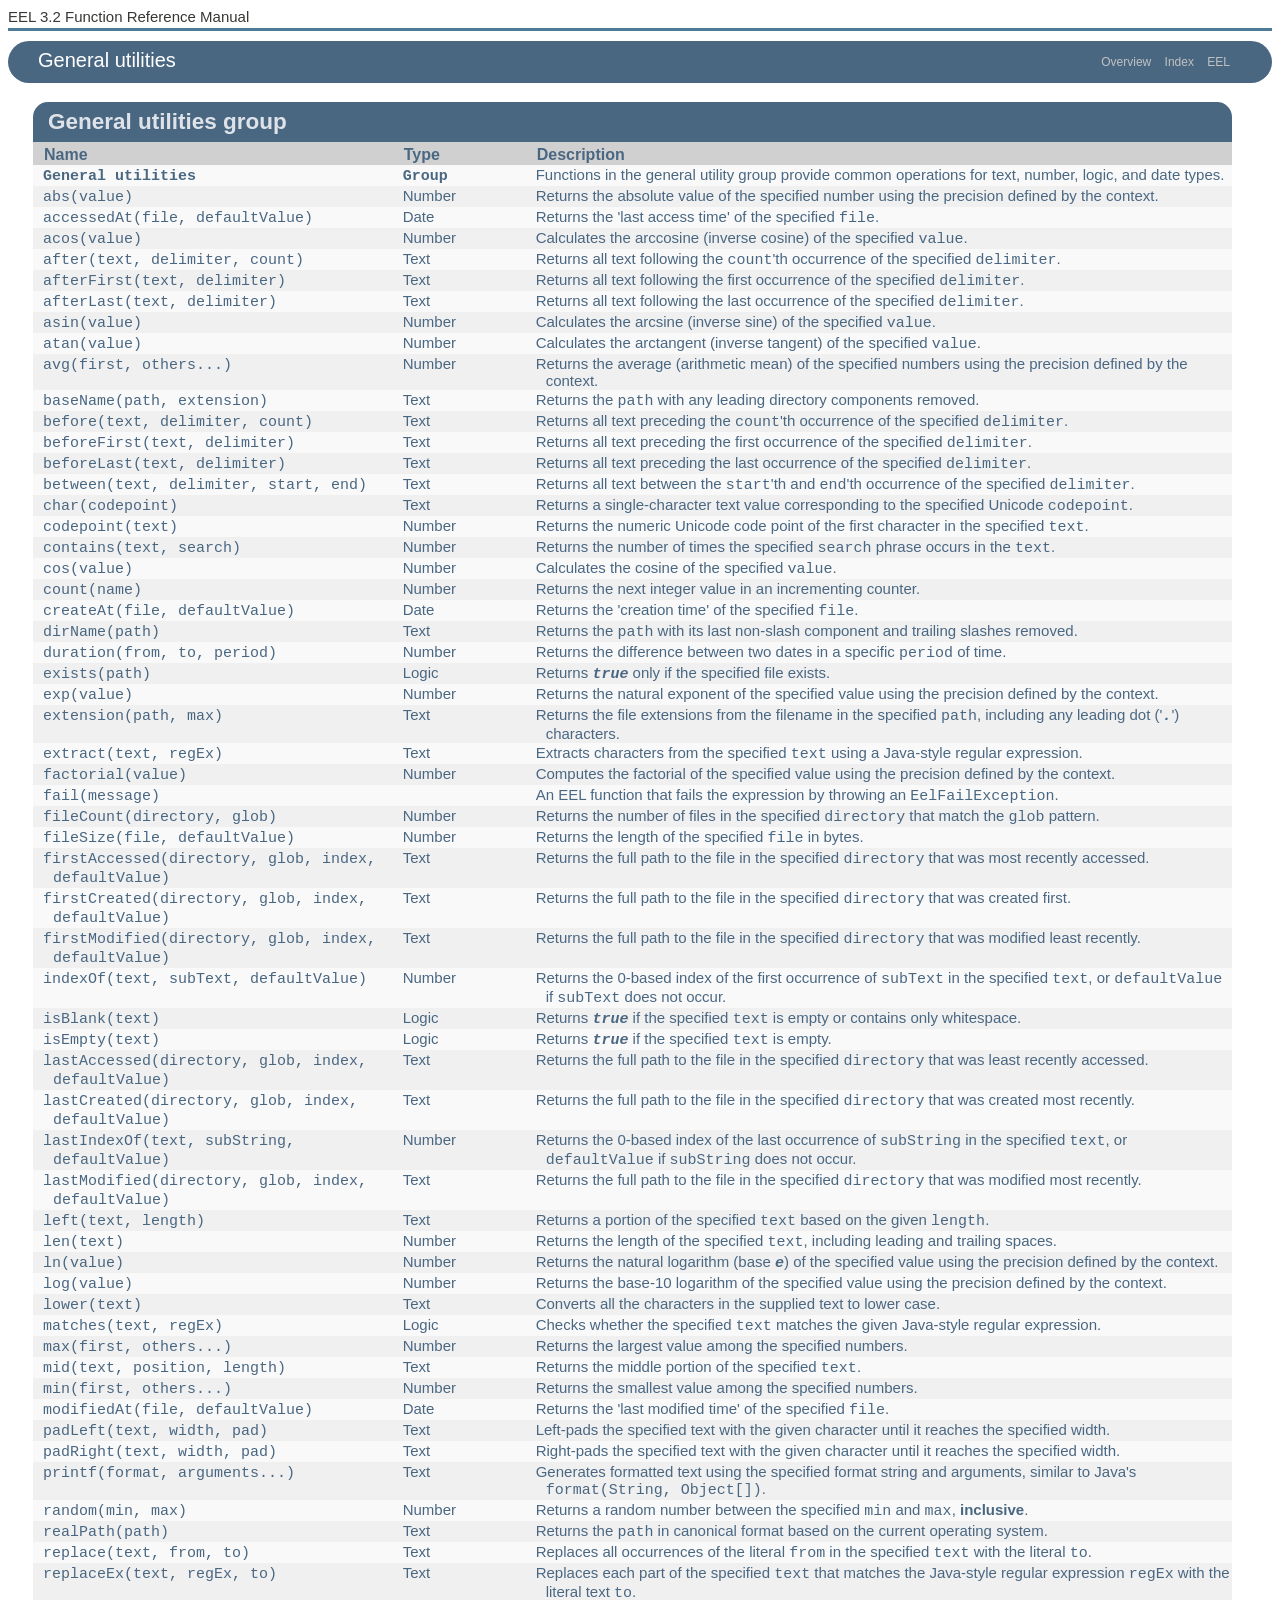
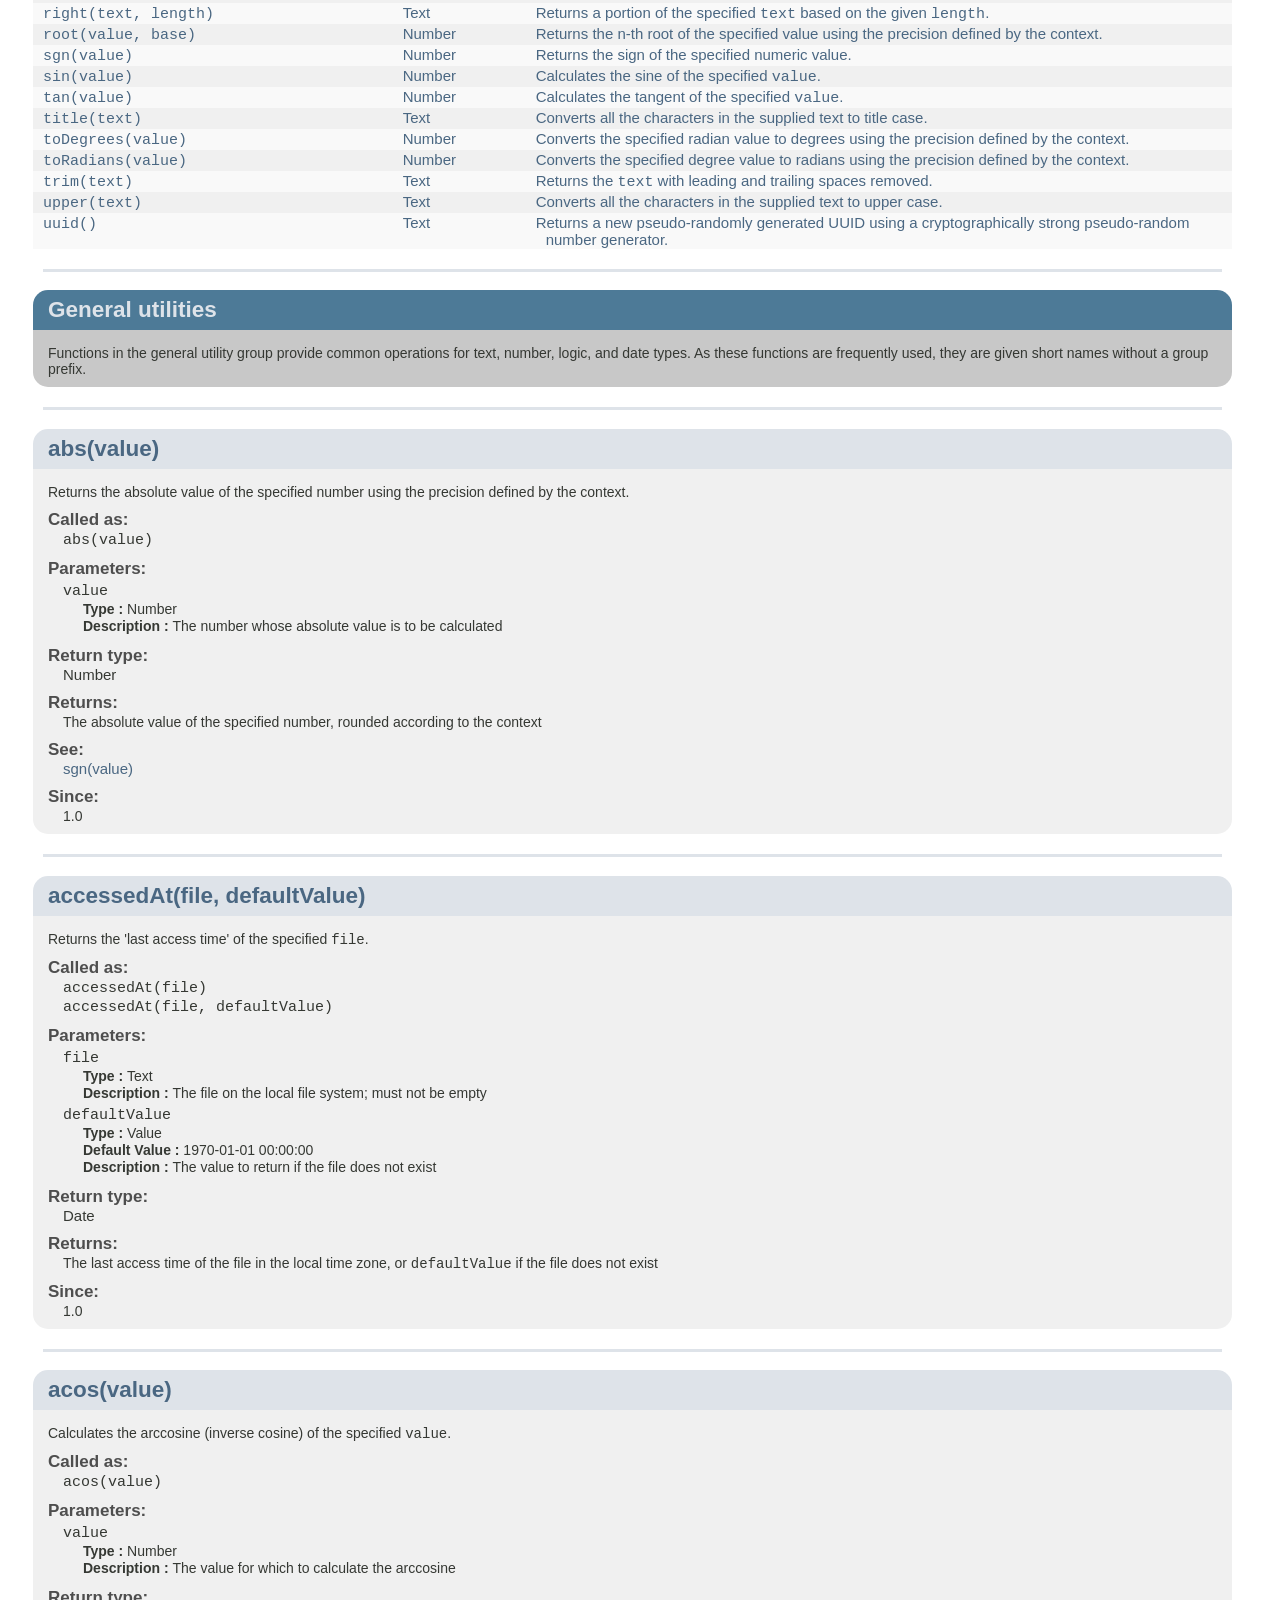
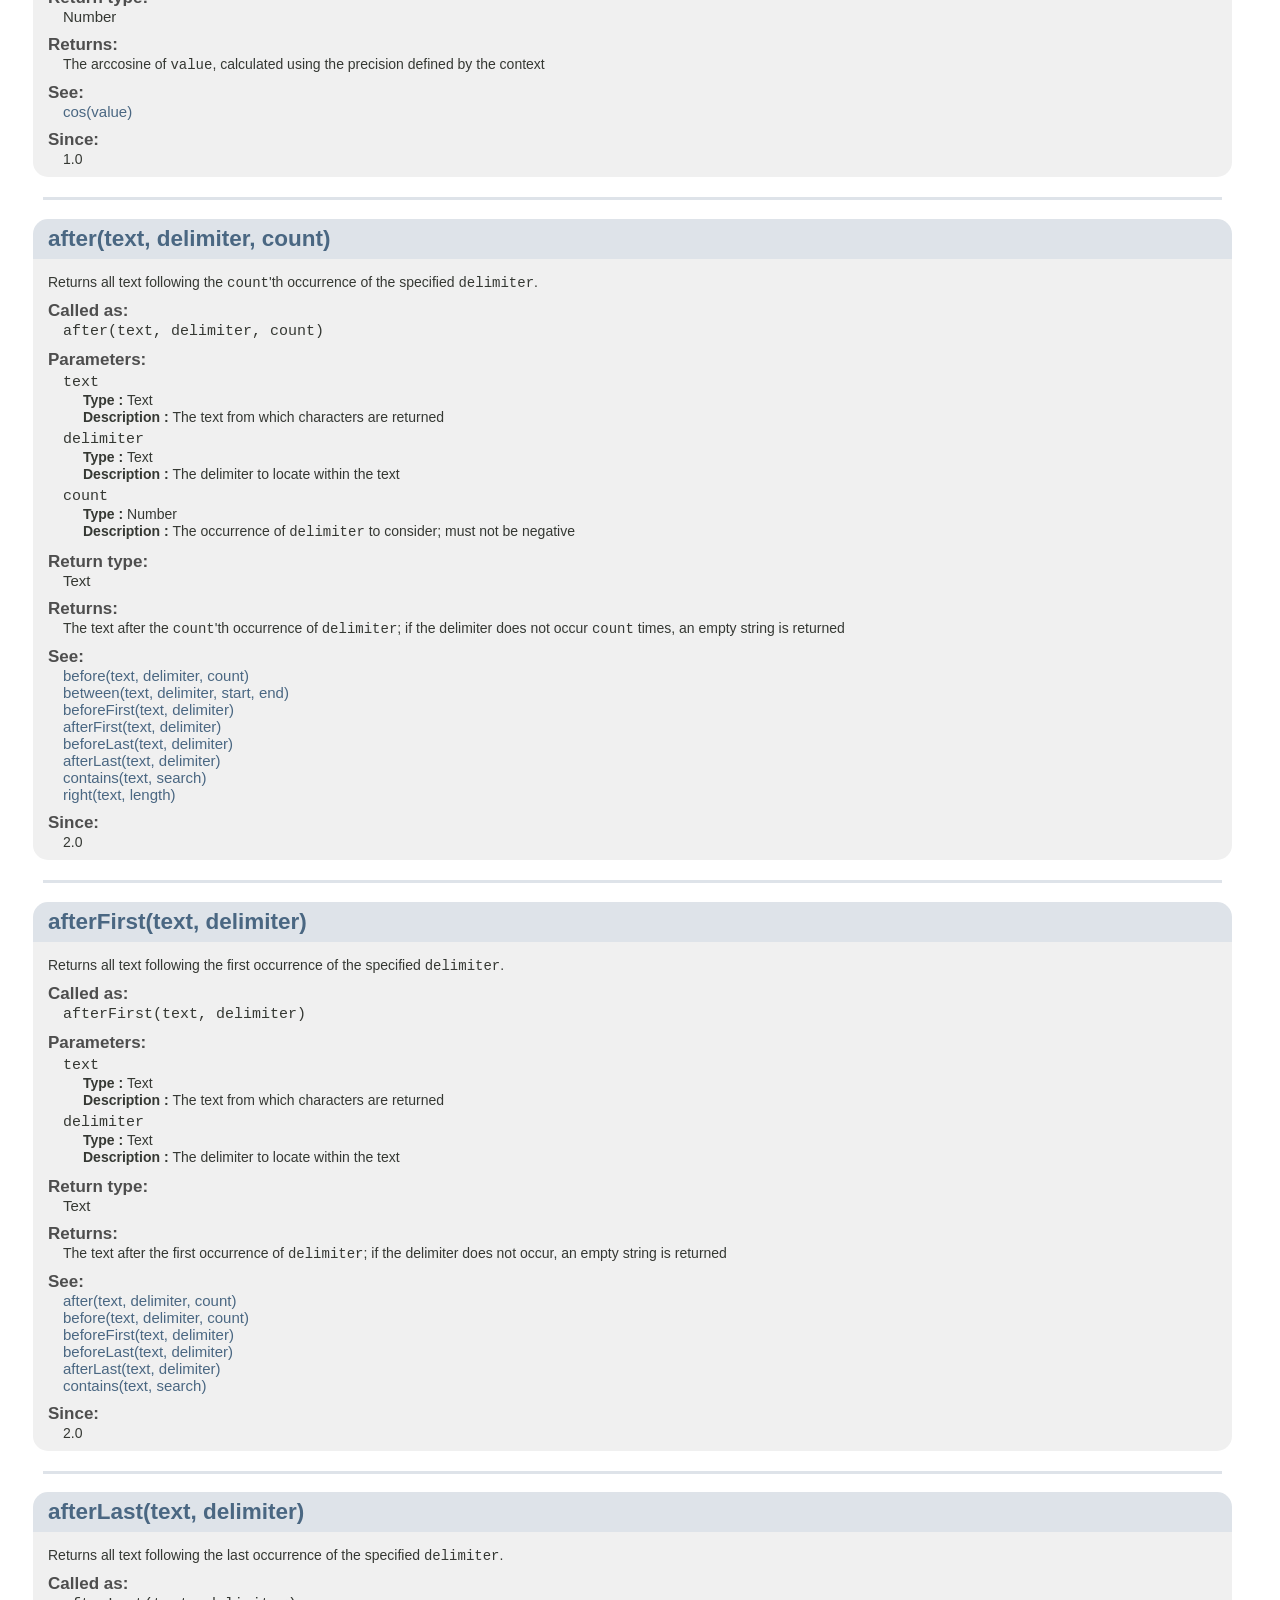
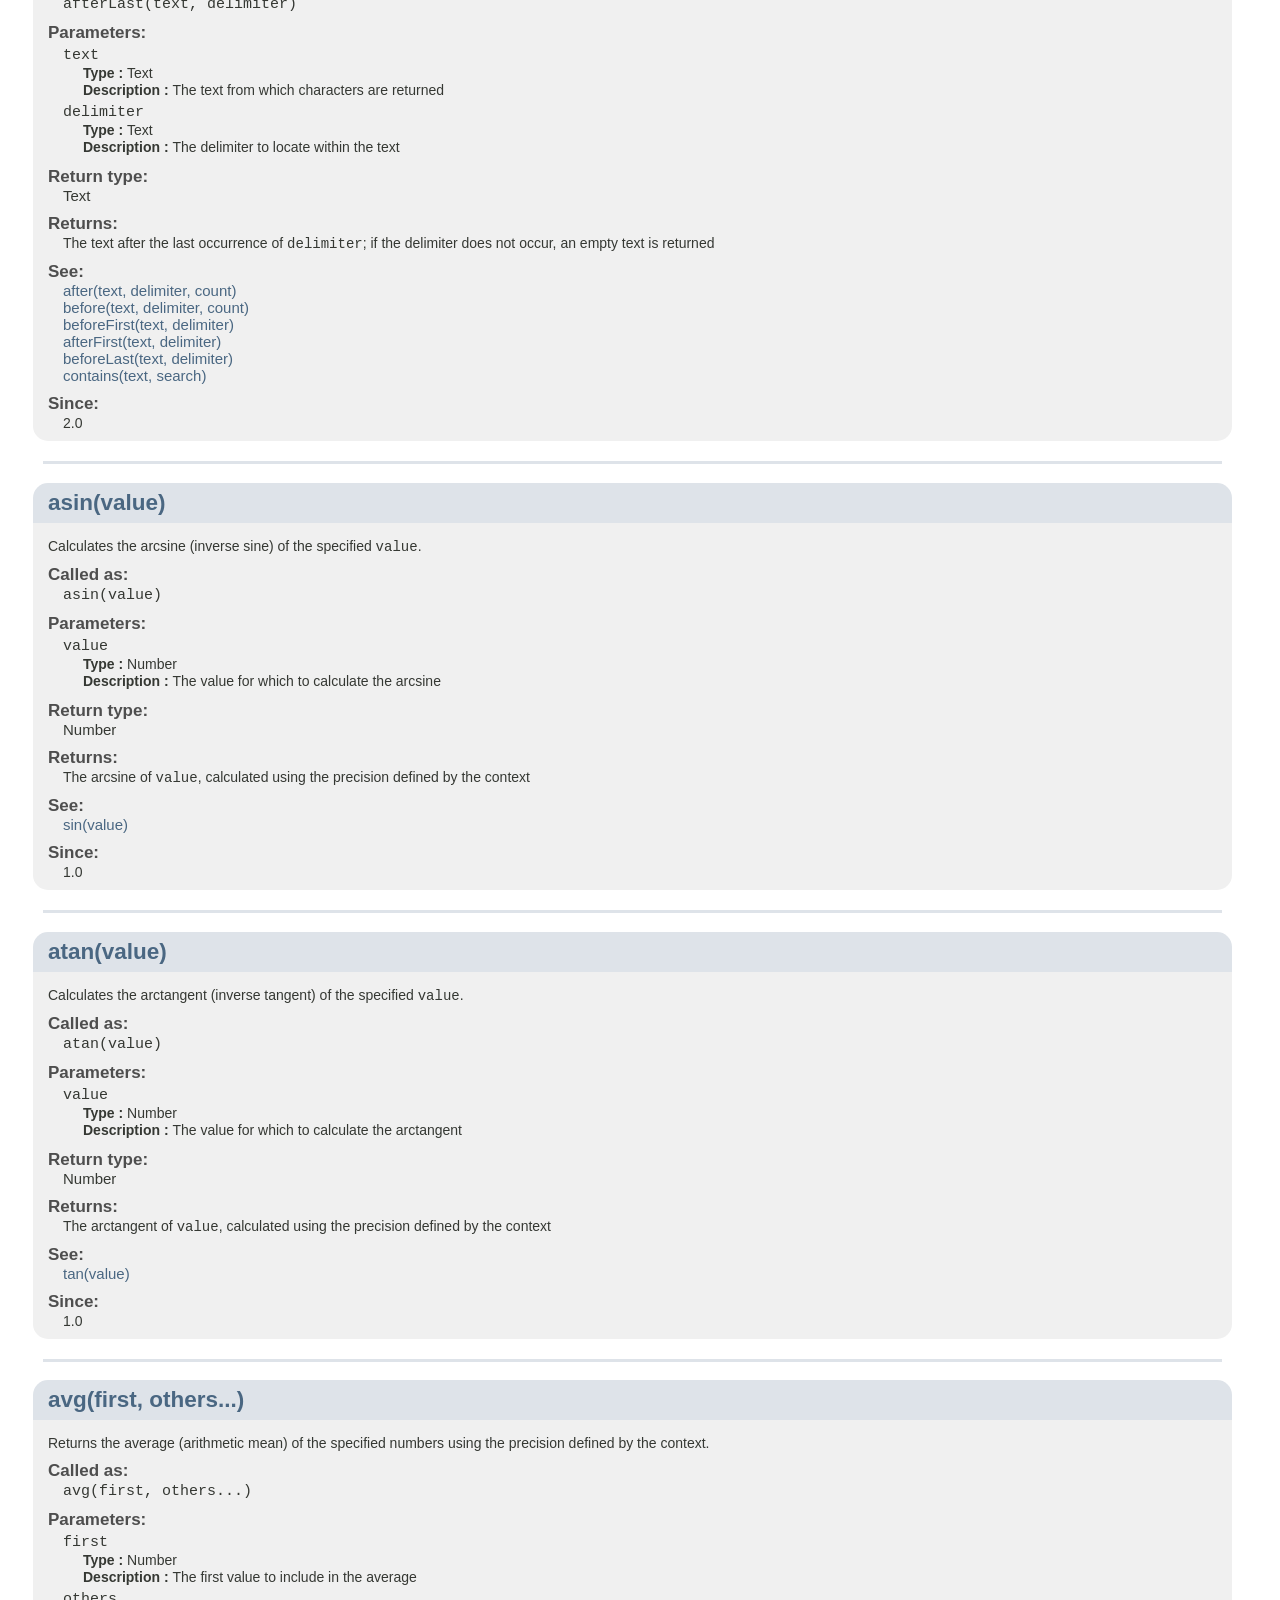
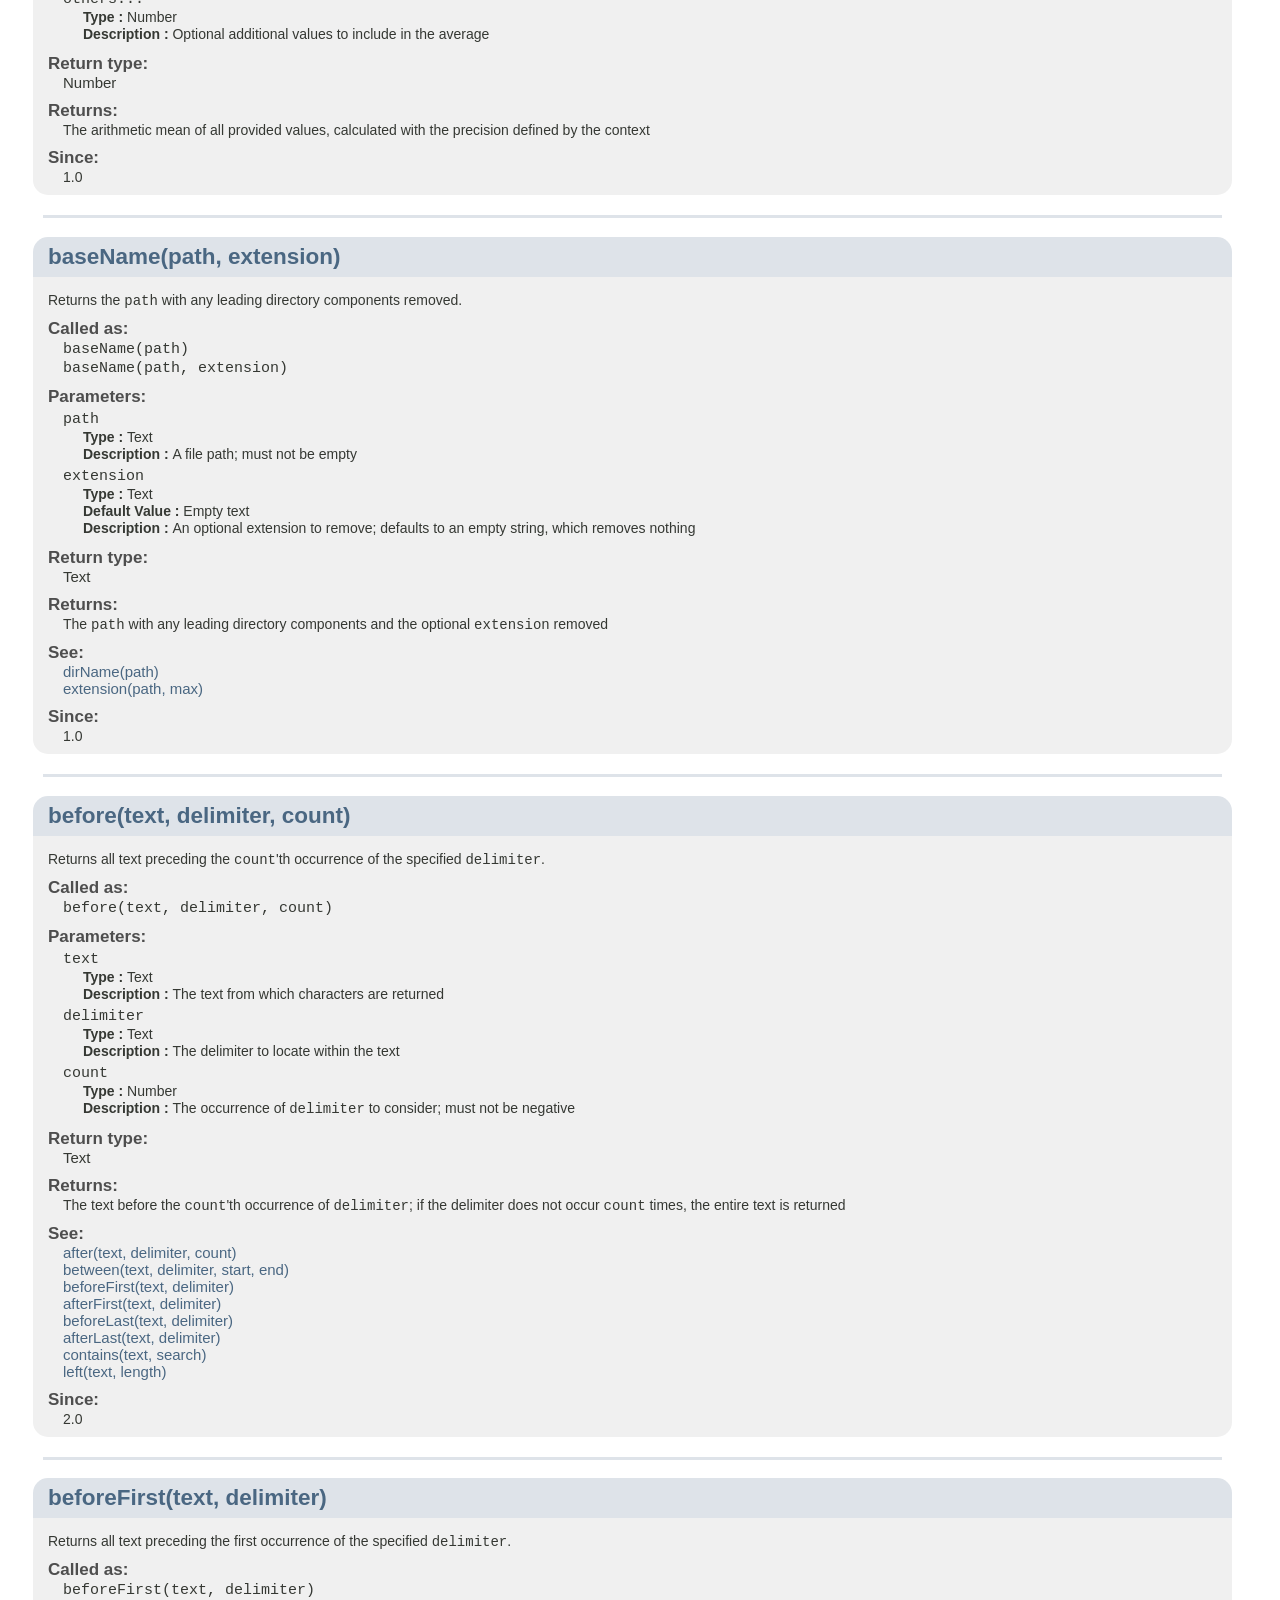
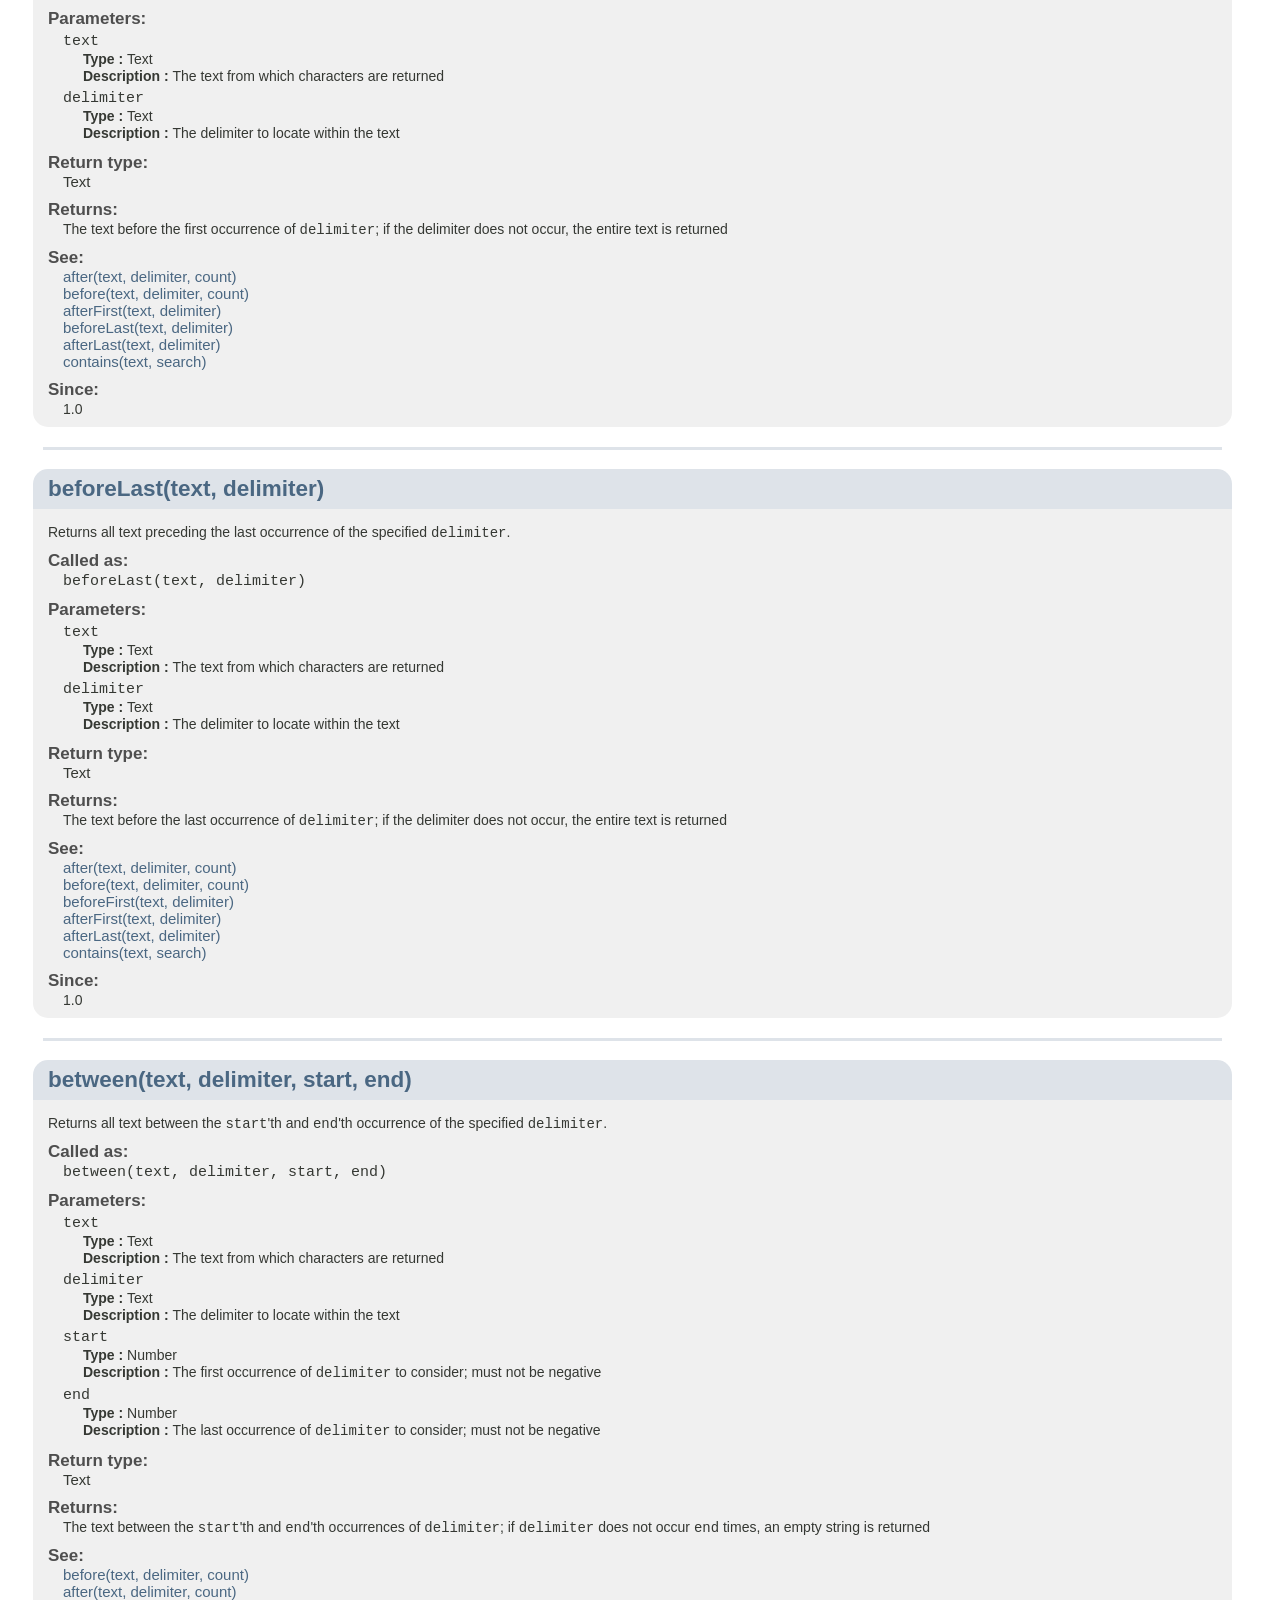
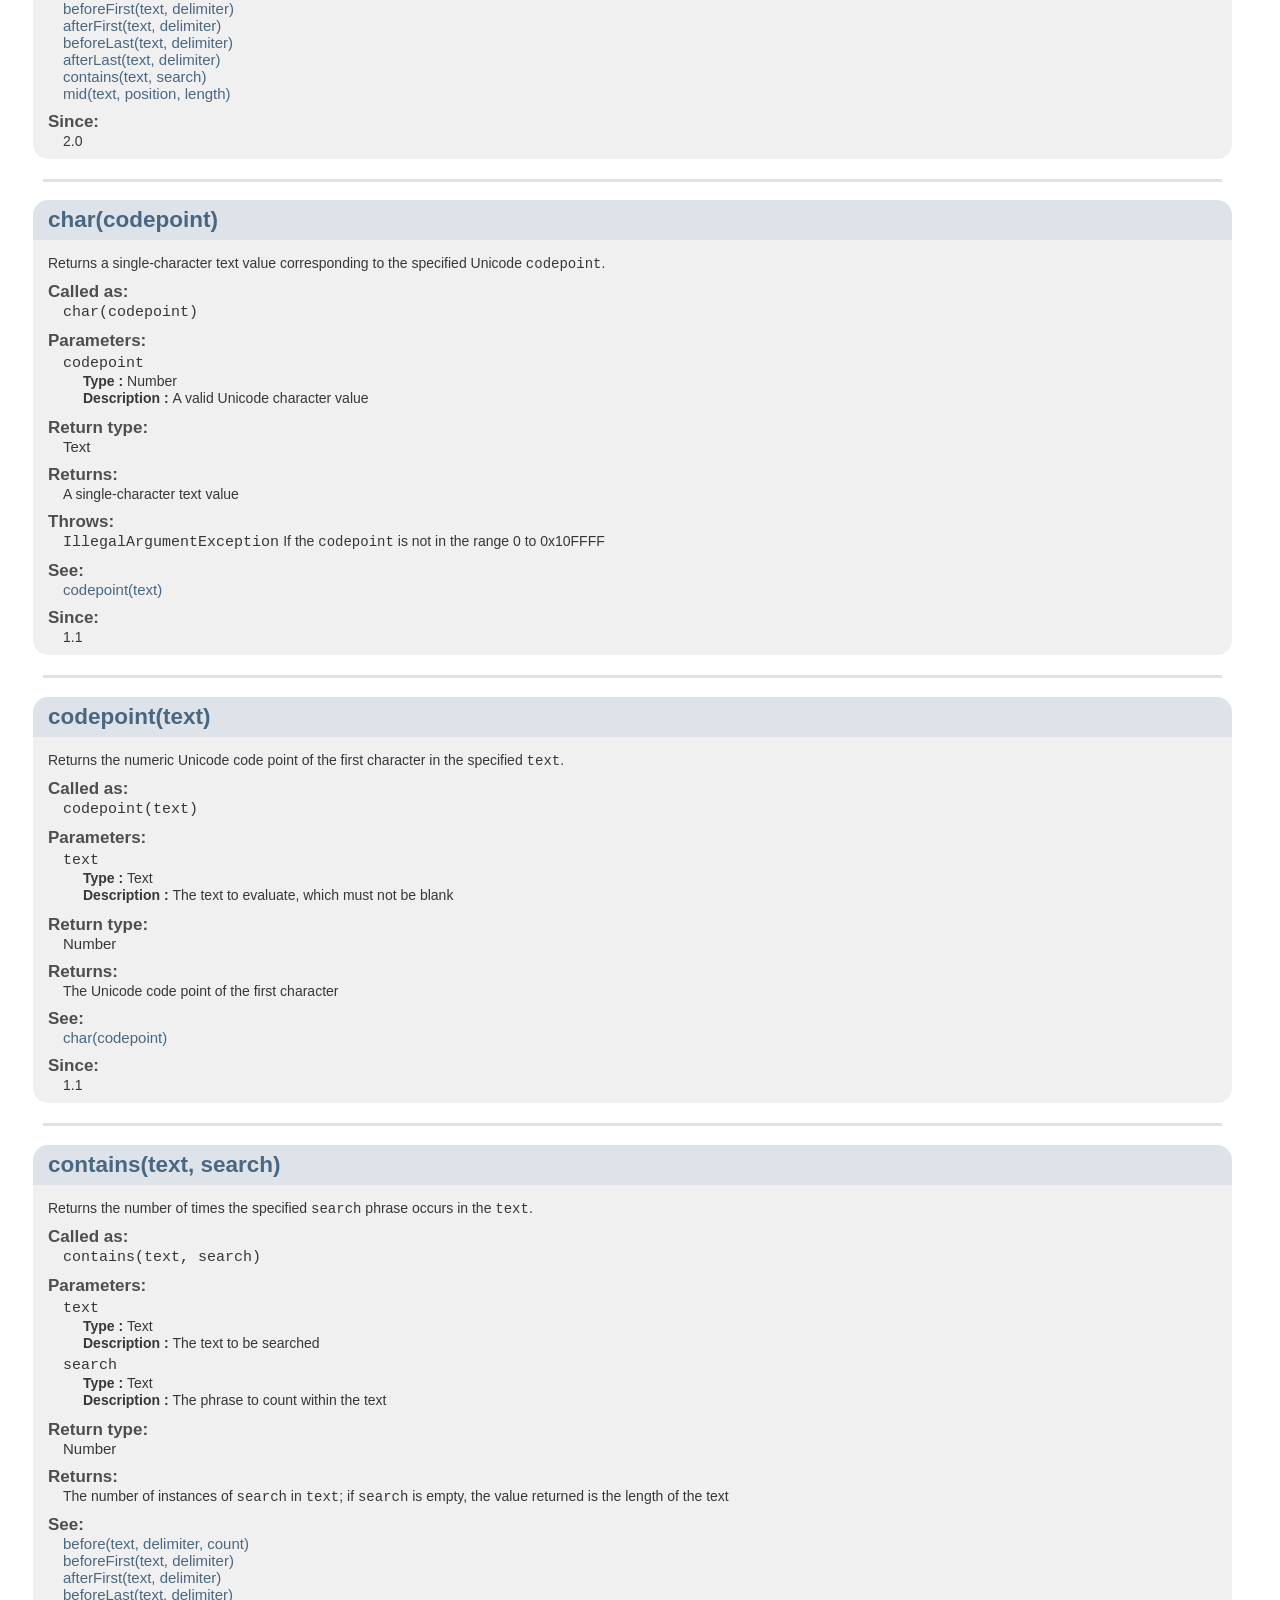
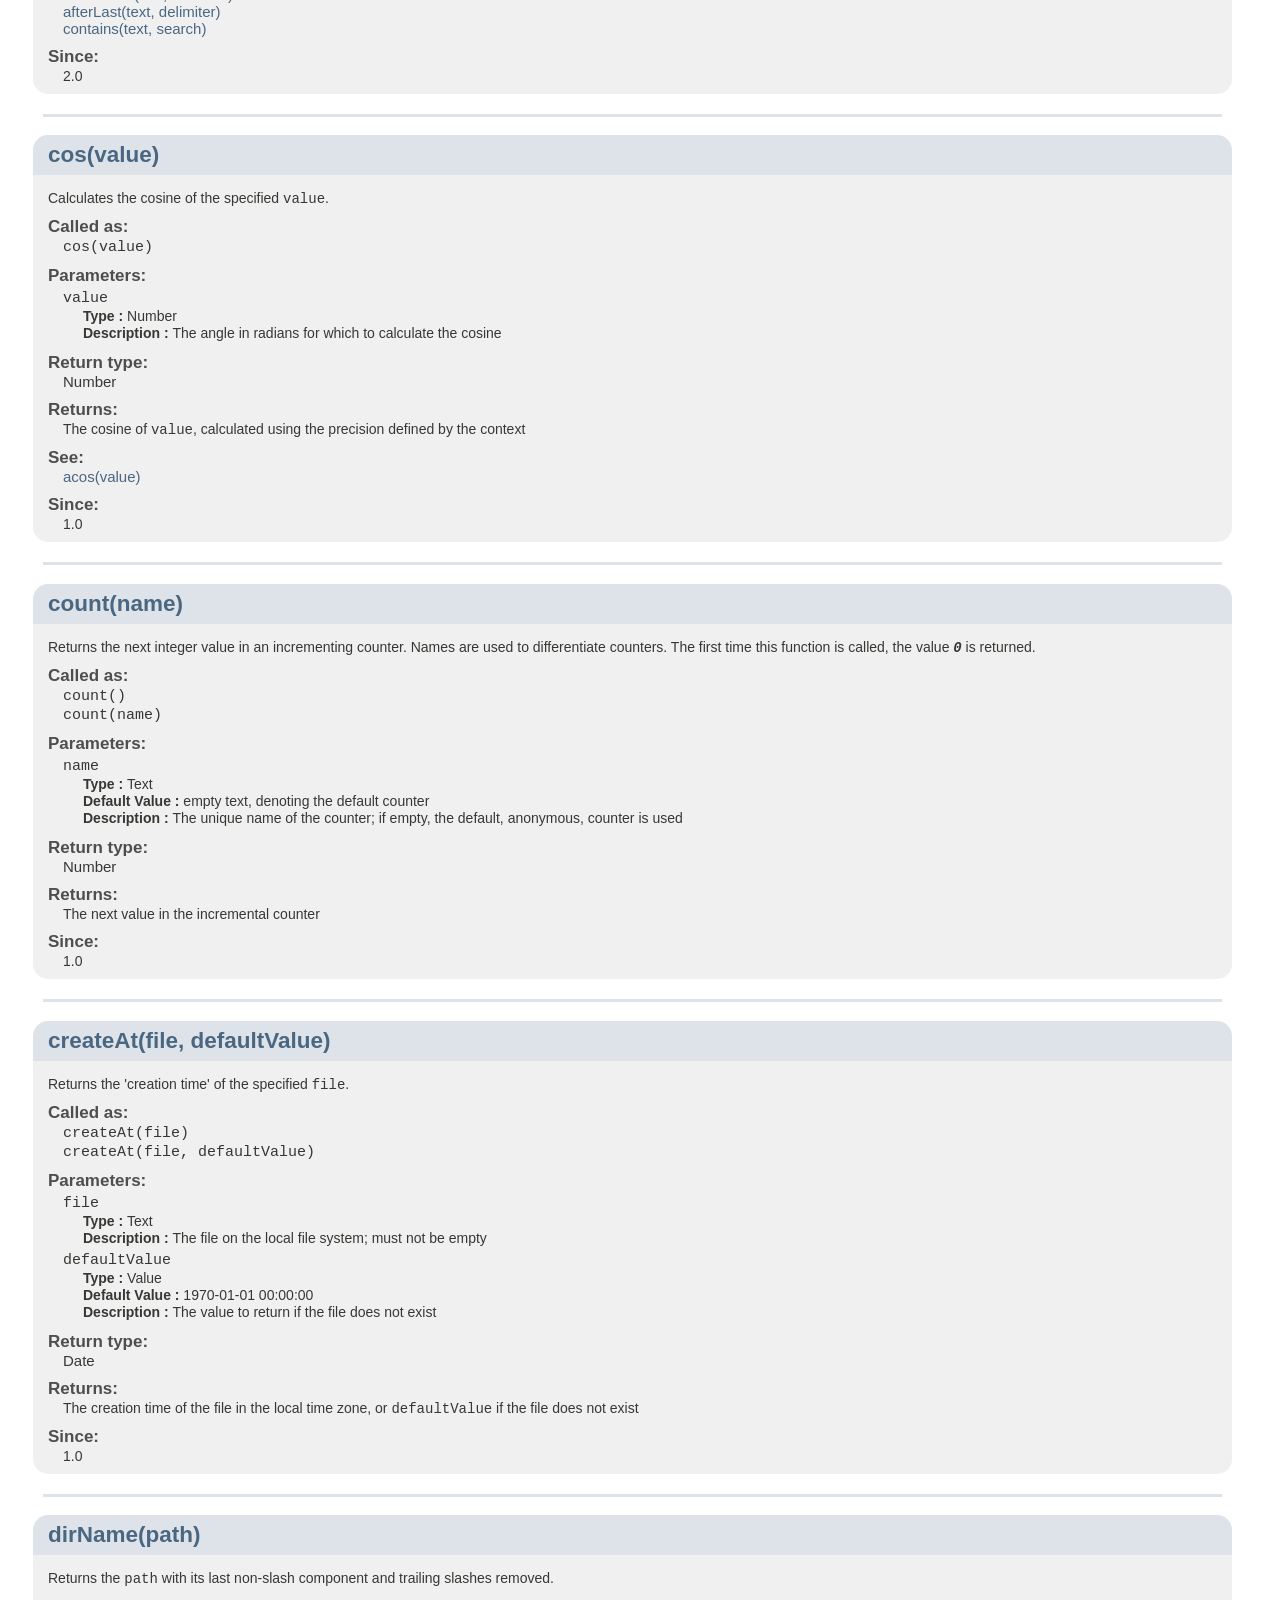
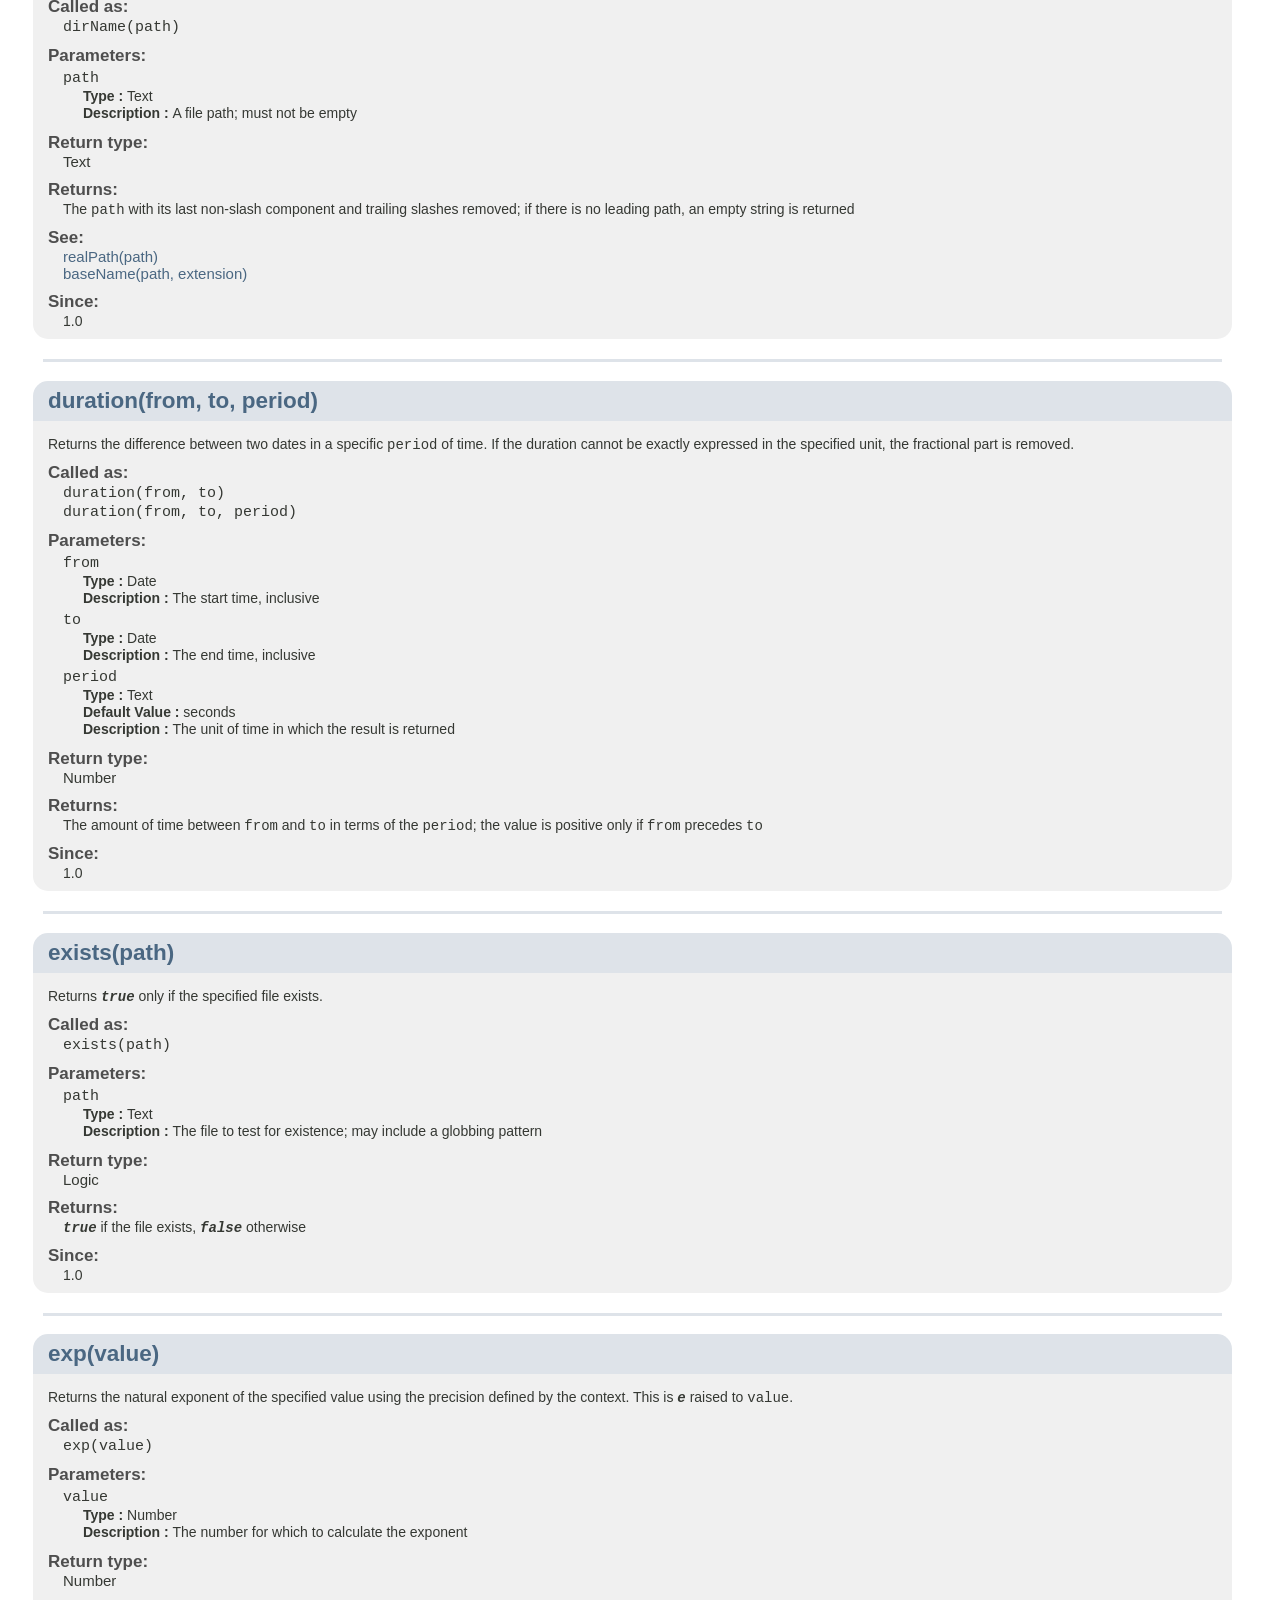
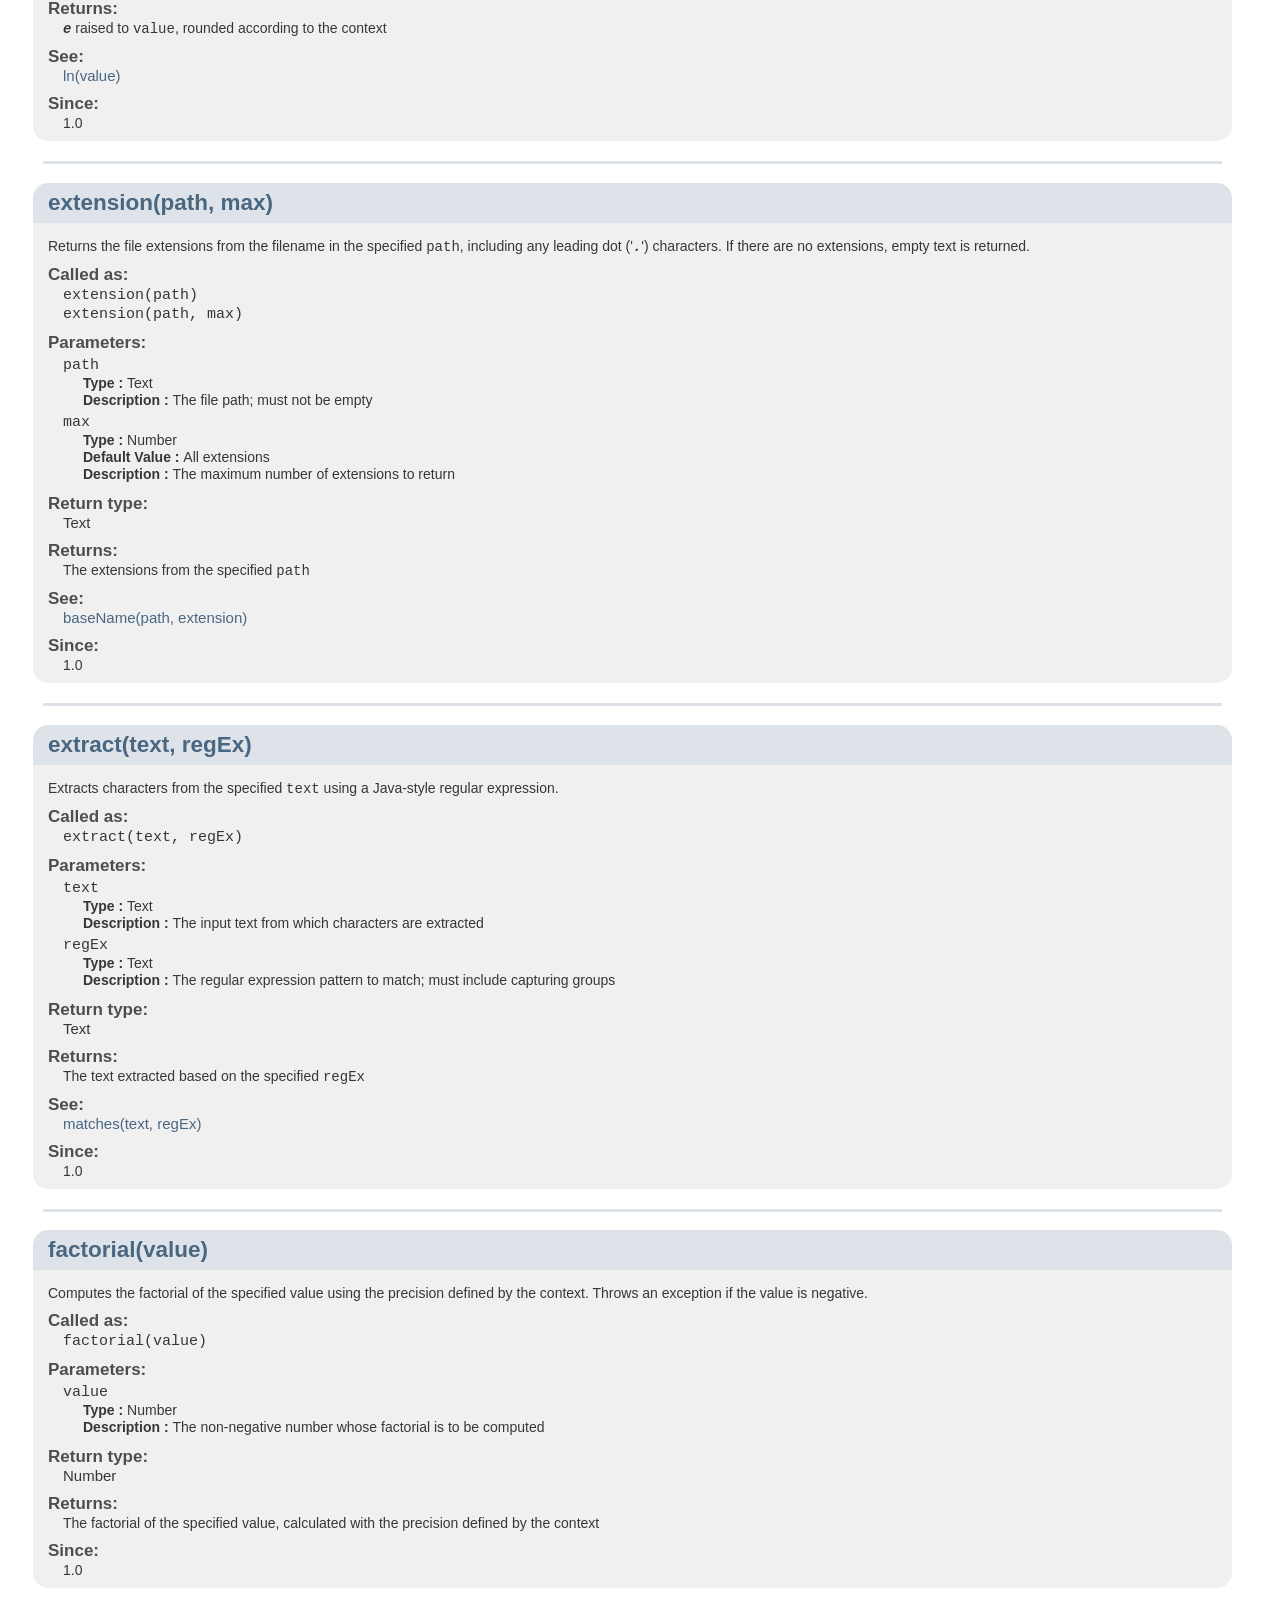
==== commit 11457a73: "Version 3.2" ====
--- a/docs/function-reference/_$.html
+++ b/docs/function-reference/_$.html
@@ -12,7 +12,7 @@
     <body>
         <a name="_top"></a>
         <div class="page-top">
-            EEL 3.1 Function Reference Manual
+            EEL 3.2 Function Reference Manual
         </div>
         <header id="header" class="title">
             <span class="header-title">
@@ -60,7 +60,7 @@
                                         </code>
                                     </td>
                                     <td>
-                                        The general utility group contains common functions for text, number, logic and date types.
+                                        Functions in the general utility group provide common operations for text, number, logic, and date types.
                                     </td>
                                 </tr>
                                 <tr class="col-types">
@@ -69,7 +69,7 @@
                                     </td>
                                     <td>Number</td>
                                     <td>
-                                        Returns the absolute <code>value</code> of the specified number, with the precision specified by the <code>context</code>.
+                                        Returns the absolute value of the specified number using the precision defined by the context.
                                     </td>
                                 </tr>
                                 <tr class="col-types">
@@ -96,7 +96,7 @@
                                     </td>
                                     <td>Text</td>
                                     <td>
-                                        Returns all the text after the <code>count</code>&#x27;th occurrence of the <code>delimiter</code> text.
+                                        Returns all text following the <code>count</code>&#x27;th occurrence of the specified <code>delimiter</code>.
                                     </td>
                                 </tr>
                                 <tr class="col-types">
@@ -105,7 +105,7 @@
                                     </td>
                                     <td>Text</td>
                                     <td>
-                                        Returns all the text after the first occurrence of the <code>delimiter</code> text.
+                                        Returns all text following the first occurrence of the specified <code>delimiter</code>.
                                     </td>
                                 </tr>
                                 <tr class="col-types">
@@ -114,7 +114,7 @@
                                     </td>
                                     <td>Text</td>
                                     <td>
-                                        Returns all the text after the last occurrence of the <code>delimiter</code> text.
+                                        Returns all text following the last occurrence of the specified <code>delimiter</code>.
                                     </td>
                                 </tr>
                                 <tr class="col-types">
@@ -141,7 +141,7 @@
                                     </td>
                                     <td>Number</td>
                                     <td>
-                                        Returns the average of a set of numbers.
+                                        Returns the average (arithmetic mean) of the specified numbers using the precision defined by the context.
                                     </td>
                                 </tr>
                                 <tr class="col-types">
@@ -159,7 +159,7 @@
                                     </td>
                                     <td>Text</td>
                                     <td>
-                                        Returns all the text before the <code>count</code>&#x27;th occurrence of the <code>delimiter</code> text.
+                                        Returns all text preceding the <code>count</code>&#x27;th occurrence of the specified <code>delimiter</code>.
                                     </td>
                                 </tr>
                                 <tr class="col-types">
@@ -168,7 +168,7 @@
                                     </td>
                                     <td>Text</td>
                                     <td>
-                                        Returns all the text before the first occurrence of the <code>delimiter</code>.
+                                        Returns all text preceding the first occurrence of the specified <code>delimiter</code>.
                                     </td>
                                 </tr>
                                 <tr class="col-types">
@@ -177,7 +177,7 @@
                                     </td>
                                     <td>Text</td>
                                     <td>
-                                        Returns all the text before the last occurrence of the <code>delimiter</code> text.
+                                        Returns all text preceding the last occurrence of the specified <code>delimiter</code>.
                                     </td>
                                 </tr>
                                 <tr class="col-types">
@@ -186,7 +186,7 @@
                                     </td>
                                     <td>Text</td>
                                     <td>
-                                        Returns all the text between the <code>start</code>&#x27;th and the <code>end</code>&#x27;th occurrence of the <code>delimiter</code> text.
+                                        Returns all text between the <code>start</code>&#x27;th and <code>end</code>&#x27;th occurrence of the specified <code>delimiter</code>.
                                     </td>
                                 </tr>
                                 <tr class="col-types">
@@ -213,7 +213,7 @@
                                     </td>
                                     <td>Number</td>
                                     <td>
-                                        Returns the number of times that the <code>search</code> phrase occurs in the <code>text</code>.
+                                        Returns the number of times the specified <code>search</code> phrase occurs in the <code>text</code>.
                                     </td>
                                 </tr>
                                 <tr class="col-types">
@@ -276,7 +276,7 @@
                                     </td>
                                     <td>Number</td>
                                     <td>
-                                        Returns the natural exponent of <code>value</code> with the precision specified by the <code>context</code>.
+                                        Returns the natural exponent of the specified value using the precision defined by the context.
                                     </td>
                                 </tr>
                                 <tr class="col-types">
@@ -294,7 +294,7 @@
                                     </td>
                                     <td>Text</td>
                                     <td>
-                                        Extracts characters from the specified <code>text</code> based on a Java Regular Expression.
+                                        Extracts characters from the specified <code>text</code> using a Java-style regular expression.
                                     </td>
                                 </tr>
                                 <tr class="col-types">
@@ -303,7 +303,7 @@
                                     </td>
                                     <td>Number</td>
                                     <td>
-                                        Computes the factorial of the specified <code>value</code> with the precision specified by the <code>context</code>.
+                                        Computes the factorial of the specified value using the precision defined by the context.
                                     </td>
                                 </tr>
                                 <tr class="col-types">
@@ -362,11 +362,11 @@
                                 </tr>
                                 <tr class="col-types">
                                     <td>
-                                        <code class="section-link"><a href="#indexOf">indexOf(text, subString, defaultValue)</a></code>
+                                        <code class="section-link"><a href="#indexOf">indexOf(text, subText, defaultValue)</a></code>
                                     </td>
                                     <td>Number</td>
                                     <td>
-                                        Returns the 0-based index of the first occurrence of <code>subString</code> in the specified <code>text</code>, or the <code>defaultValue</code> if <code>subString</code> does not occur.
+                                        Returns the 0-based index of the first occurrence of <code>subText</code> in the specified <code>text</code>, or <code>defaultValue</code> if <code>subText</code> does not occur.
                                     </td>
                                 </tr>
                                 <tr class="col-types">
@@ -384,7 +384,7 @@
                                     </td>
                                     <td>Logic</td>
                                     <td>
-                                        Returns <span class="literal">true</span> only if the specified <code>text</code> is empty.
+                                        Returns <span class="literal">true</span> if the specified <code>text</code> is empty.
                                     </td>
                                 </tr>
                                 <tr class="col-types">
@@ -411,7 +411,7 @@
                                     </td>
                                     <td>Number</td>
                                     <td>
-                                        Returns the 0-based index of the last occurrence of <code>subString</code> in the specified <code>text</code>, or the <code>defaultValue</code> if <code>subString</code> does not occur.
+                                        Returns the 0-based index of the last occurrence of <code>subString</code> in the specified <code>text</code>, or <code>defaultValue</code> if <code>subString</code> does not occur.
                                     </td>
                                 </tr>
                                 <tr class="col-types">
@@ -429,7 +429,7 @@
                                     </td>
                                     <td>Text</td>
                                     <td>
-                                        Returns the first portion of the specified <code>text</code> according to the given <code>length</code>.
+                                        Returns a portion of the specified <code>text</code> based on the given <code>length</code>.
                                     </td>
                                 </tr>
                                 <tr class="col-types">
@@ -438,7 +438,7 @@
                                     </td>
                                     <td>Number</td>
                                     <td>
-                                        Returns the length of the specified <code>text</code>, including any leading and trailing spaces.
+                                        Returns the length of the specified <code>text</code>, including leading and trailing spaces.
                                     </td>
                                 </tr>
                                 <tr class="col-types">
@@ -447,7 +447,7 @@
                                     </td>
                                     <td>Number</td>
                                     <td>
-                                        Returns the natural logarithm (base e) of the specified <code>value</code> with the precision specified by the <code>context</code>.
+                                        Returns the natural logarithm (base <span class="literal">e</span>) of the specified value using the precision defined by the context.
                                     </td>
                                 </tr>
                                 <tr class="col-types">
@@ -456,7 +456,7 @@
                                     </td>
                                     <td>Number</td>
                                     <td>
-                                        Returns the logarithm base 10 of the specified <code>value</code> with the precision specified by the <code>context</code>.
+                                        Returns the base-10 logarithm of the specified value using the precision defined by the context.
                                     </td>
                                 </tr>
                                 <tr class="col-types">
@@ -474,7 +474,7 @@
                                     </td>
                                     <td>Logic</td>
                                     <td>
-                                        Checks whether the specified <code>text</code> matches a Java regular expression.
+                                        Checks whether the specified <code>text</code> matches the given Java-style regular expression.
                                     </td>
                                 </tr>
                                 <tr class="col-types">
@@ -483,7 +483,7 @@
                                     </td>
                                     <td>Number</td>
                                     <td>
-                                        Returns the largest value in a set of numbers.
+                                        Returns the largest value among the specified numbers.
                                     </td>
                                 </tr>
                                 <tr class="col-types">
@@ -501,7 +501,7 @@
                                     </td>
                                     <td>Number</td>
                                     <td>
-                                        Returns the smallest value in a set of numbers.
+                                        Returns the smallest value among the specified numbers.
                                     </td>
                                 </tr>
                                 <tr class="col-types">
@@ -519,7 +519,7 @@
                                     </td>
                                     <td>Text</td>
                                     <td>
-                                        Returns the specified <code>text</code> with <code>pad</code> characters added to the start so that it is at least <code>width</code> characters long.
+                                        Left-pads the specified text with the given character until it reaches the specified width.
                                     </td>
                                 </tr>
                                 <tr class="col-types">
@@ -528,7 +528,7 @@
                                     </td>
                                     <td>Text</td>
                                     <td>
-                                        Returns the specified <code>text</code> with <code>pad</code> characters added to the end so that it is at least <code>width</code> characters long.
+                                        Right-pads the specified text with the given character until it reaches the specified width.
                                     </td>
                                 </tr>
                                 <tr class="col-types">
@@ -546,7 +546,7 @@
                                     </td>
                                     <td>Number</td>
                                     <td>
-                                        Returns a random number between <code>min</code> and <code>max</code>, <b>inclusive</b>.
+                                        Returns a random number between the specified <code>min</code> and <code>max</code>, <b>inclusive</b>.
                                     </td>
                                 </tr>
                                 <tr class="col-types">
@@ -564,7 +564,7 @@
                                     </td>
                                     <td>Text</td>
                                     <td>
-                                        Replaces all instances of the literal <code>from</code> in the specified <code>text</code> with the literal <code>to</code>.
+                                        Replaces all occurrences of the literal <code>from</code> in the specified <code>text</code> with the literal <code>to</code>.
                                     </td>
                                 </tr>
                                 <tr class="col-types">
@@ -573,7 +573,7 @@
                                     </td>
                                     <td>Text</td>
                                     <td>
-                                        Replaces each part of the specified <code>text</code> that matches the Java regular expression <code>regEx</code> with the literal text <code>to</code>.
+                                        Replaces each part of the specified <code>text</code> that matches the Java-style regular expression <code>regEx</code> with the literal text <code>to</code>.
                                     </td>
                                 </tr>
                                 <tr class="col-types">
@@ -582,7 +582,7 @@
                                     </td>
                                     <td>Text</td>
                                     <td>
-                                        Returns the last portion of the specified <code>text</code> according to the given <code>length</code>.
+                                        Returns a portion of the specified <code>text</code> based on the given <code>length</code>.
                                     </td>
                                 </tr>
                                 <tr class="col-types">
@@ -591,7 +591,7 @@
                                     </td>
                                     <td>Number</td>
                                     <td>
-                                        Calculates the <code>n</code>’th root of the specified <code>value</code>.
+                                        Returns the n-th root of the specified value using the precision defined by the context.
                                     </td>
                                 </tr>
                                 <tr class="col-types">
@@ -600,7 +600,7 @@
                                     </td>
                                     <td>Number</td>
                                     <td>
-                                        Returns the sign of a numeric <code>value</code>.
+                                        Returns the sign of the specified numeric value.
                                     </td>
                                 </tr>
                                 <tr class="col-types">
@@ -618,7 +618,7 @@
                                     </td>
                                     <td>Number</td>
                                     <td>
-                                        Calculates the tangens of the specified <code>value</code>.
+                                        Calculates the tangent of the specified <code>value</code>.
                                     </td>
                                 </tr>
                                 <tr class="col-types">
@@ -636,7 +636,7 @@
                                     </td>
                                     <td>Number</td>
                                     <td>
-                                        Returns the specified radian <code>value</code> expressed in degrees.
+                                        Converts the specified radian value to degrees using the precision defined by the context.
                                     </td>
                                 </tr>
                                 <tr class="col-types">
@@ -645,7 +645,7 @@
                                     </td>
                                     <td>Number</td>
                                     <td>
-                                        Returns the specified degree <code>value</code> expressed in radians.
+                                        Converts the specified degree value to radians using the precision defined by the context.
                                     </td>
                                 </tr>
                                 <tr class="col-types">
@@ -654,7 +654,7 @@
                                     </td>
                                     <td>Text</td>
                                     <td>
-                                        Returns the <code>text</code> with any leading and trailing spaces removed.
+                                        Returns the <code>text</code> with leading and trailing spaces removed.
                                     </td>
                                 </tr>
                                 <tr class="col-types">
@@ -672,7 +672,7 @@
                                     </td>
                                     <td>Text</td>
                                     <td>
-                                        Returns a new pseudo-randomly generated UUID, created using a cryptographically strong pseudo-random number generator.
+                                        Returns a new pseudo-randomly generated UUID using a cryptographically strong pseudo-random number generator.
                                     </td>
                                 </tr>
                             </tbody>
@@ -687,7 +687,7 @@
                     <section class="overview-description">
                         <div class="block-detail">
                             <div class="description">
-                                The general utility group contains common functions for text, number, logic and date types. As these functions are frequently used, they are given short names without a group prefix.
+                                Functions in the general utility group provide common operations for text, number, logic, and date types. As these functions are frequently used, they are given short names without a group prefix.
                             </div>
                         </div>
                     </section>
@@ -699,7 +699,7 @@
                 <section class="block-description">
                     <div class="block-detail">
                         <div class="description">
-                            Returns the absolute <code>value</code> of the specified number, with the precision specified by the <code>context</code>.
+                            Returns the absolute value of the specified number using the precision defined by the context.
                         </div>
                         <div class="block-detail-section">
                             <h3>Called as:</h3>
@@ -713,7 +713,7 @@
                                         <code>value</code>
                                         <div class="parameter-description">
                                             <div><span class="description-title">Type : </span><code class="parameterType description">Number</code></div>
-                                            <div><span class="description-title">Description : </span><span class="description">The <code>value</code> for which to calculate the absolute value</span></div>
+                                            <div><span class="description-title">Description : </span><span class="description">The number whose absolute value is to be calculated</span></div>
                                         </div>
                                     </div>
                                 </div>
@@ -727,7 +727,7 @@
                             <span class="block-detail-section">
                                 <h3>Returns:</h3>
                                 <div>
-                                    <span class="description">The absolute <code>value</code> of the specified number with the precision specified by the <code>context</code></span>
+                                    <span class="description">The absolute value of the specified number, rounded according to the context</span>
                                 </div>
                             </span>
                         </div>
@@ -736,6 +736,14 @@
                                 <h3>See:</h3>
                                 <div>
                                     <span><a href="#sgn">sgn(value)</a> </span> <span class="description"></span>
+                                </div>
+                            </span>
+                        </div>
+                        <div>
+                            <span class="block-detail-section">
+                                <h3>Since:</h3>
+                                <div>
+                                    <span class="description">1.0</span>
                                 </div>
                             </span>
                         </div>
@@ -763,7 +771,7 @@
                                         <code>file</code>
                                         <div class="parameter-description">
                                             <div><span class="description-title">Type : </span><code class="parameterType description">Text</code></div>
-                                            <div><span class="description-title">Description : </span><span class="description">The file on the local file system</span></div>
+                                            <div><span class="description-title">Description : </span><span class="description">The file on the local file system; must not be empty</span></div>
                                         </div>
                                     </div>
                                 </div>
@@ -787,7 +795,15 @@
                             <span class="block-detail-section">
                                 <h3>Returns:</h3>
                                 <div>
-                                    <span class="description">The last access time of the file, in the local time zone, or <code>defaultValue</code> if the file does not exist</span>
+                                    <span class="description">The last access time of the file in the local time zone, or <code>defaultValue</code> if the file does not exist</span>
+                                </div>
+                            </span>
+                        </div>
+                        <div>
+                            <span class="block-detail-section">
+                                <h3>Since:</h3>
+                                <div>
+                                    <span class="description">1.0</span>
                                 </div>
                             </span>
                         </div>
@@ -814,7 +830,7 @@
                                         <code>value</code>
                                         <div class="parameter-description">
                                             <div><span class="description-title">Type : </span><code class="parameterType description">Number</code></div>
-                                            <div><span class="description-title">Description : </span><span class="description">A numeric value for which to calculate the arccosine</span></div>
+                                            <div><span class="description-title">Description : </span><span class="description">The value for which to calculate the arccosine</span></div>
                                         </div>
                                     </div>
                                 </div>
@@ -828,7 +844,7 @@
                             <span class="block-detail-section">
                                 <h3>Returns:</h3>
                                 <div>
-                                    <span class="description">The arccosine of <code>value</code> with the precision specified by the <code>context</code></span>
+                                    <span class="description">The arccosine of <code>value</code>, calculated using the precision defined by the context</span>
                                 </div>
                             </span>
                         </div>
@@ -840,6 +856,14 @@
                                 </div>
                             </span>
                         </div>
+                        <div>
+                            <span class="block-detail-section">
+                                <h3>Since:</h3>
+                                <div>
+                                    <span class="description">1.0</span>
+                                </div>
+                            </span>
+                        </div>
                     </div>
                 </section>
                 <hr>
@@ -849,7 +873,7 @@
                 <section class="block-description">
                     <div class="block-detail">
                         <div class="description">
-                            Returns all the text after the <code>count</code>&#x27;th occurrence of the <code>delimiter</code> text.
+                            Returns all text following the <code>count</code>&#x27;th occurrence of the specified <code>delimiter</code>.
                         </div>
                         <div class="block-detail-section">
                             <h3>Called as:</h3>
@@ -872,7 +896,7 @@
                                         <code>delimiter</code>
                                         <div class="parameter-description">
                                             <div><span class="description-title">Type : </span><code class="parameterType description">Text</code></div>
-                                            <div><span class="description-title">Description : </span><span class="description">The delimiter which should appear in the <code>text</code></span></div>
+                                            <div><span class="description-title">Description : </span><span class="description">The delimiter to locate within the text</span></div>
                                         </div>
                                     </div>
                                 </div>
@@ -881,7 +905,7 @@
                                         <code>count</code>
                                         <div class="parameter-description">
                                             <div><span class="description-title">Type : </span><code class="parameterType description">Number</code></div>
-                                            <div><span class="description-title">Description : </span><span class="description">The occurrence count of <code>delimiter</code> in the <code>text</code>; must not be negative</span></div>
+                                            <div><span class="description-title">Description : </span><span class="description">The occurrence of <code>delimiter</code> to consider; must not be negative</span></div>
                                         </div>
                                     </div>
                                 </div>
@@ -895,7 +919,7 @@
                             <span class="block-detail-section">
                                 <h3>Returns:</h3>
                                 <div>
-                                    <span class="description">The text after the <code>count</code>&#x27;th occurrence of the <code>delimiter</code>; if the <code>delimiter</code> does not occur <code>count</code> times, an empty string is returned</span>
+                                    <span class="description">The text after the <code>count</code>&#x27;th occurrence of <code>delimiter</code>; if the delimiter does not occur <code>count</code> times, an empty string is returned</span>
                                 </div>
                             </span>
                         </div>
@@ -932,7 +956,7 @@
                             <span class="block-detail-section">
                                 <h3>Since:</h3>
                                 <div>
-                                    <span class="description">2.0.0</span>
+                                    <span class="description">2.0</span>
                                 </div>
                             </span>
                         </div>
@@ -945,7 +969,7 @@
                 <section class="block-description">
                     <div class="block-detail">
                         <div class="description">
-                            Returns all the text after the first occurrence of the <code>delimiter</code> text.
+                            Returns all text following the first occurrence of the specified <code>delimiter</code>.
                         </div>
                         <div class="block-detail-section">
                             <h3>Called as:</h3>
@@ -968,7 +992,7 @@
                                         <code>delimiter</code>
                                         <div class="parameter-description">
                                             <div><span class="description-title">Type : </span><code class="parameterType description">Text</code></div>
-                                            <div><span class="description-title">Description : </span><span class="description">The delimiter which should appear in the <code>text</code></span></div>
+                                            <div><span class="description-title">Description : </span><span class="description">The delimiter to locate within the text</span></div>
                                         </div>
                                     </div>
                                 </div>
@@ -982,7 +1006,7 @@
                             <span class="block-detail-section">
                                 <h3>Returns:</h3>
                                 <div>
-                                    <span class="description">The text after the first occurrence of the <code>delimiter</code>; if the <code>delimiter</code> does not occur in the <code>text</code>, an empty string is returned</span>
+                                    <span class="description">The text after the first occurrence of <code>delimiter</code>; if the delimiter does not occur, an empty string is returned</span>
                                 </div>
                             </span>
                         </div>
@@ -1013,7 +1037,7 @@
                             <span class="block-detail-section">
                                 <h3>Since:</h3>
                                 <div>
-                                    <span class="description">2.0.0</span>
+                                    <span class="description">2.0</span>
                                 </div>
                             </span>
                         </div>
@@ -1026,7 +1050,7 @@
                 <section class="block-description">
                     <div class="block-detail">
                         <div class="description">
-                            Returns all the text after the last occurrence of the <code>delimiter</code> text.
+                            Returns all text following the last occurrence of the specified <code>delimiter</code>.
                         </div>
                         <div class="block-detail-section">
                             <h3>Called as:</h3>
@@ -1049,7 +1073,7 @@
                                         <code>delimiter</code>
                                         <div class="parameter-description">
                                             <div><span class="description-title">Type : </span><code class="parameterType description">Text</code></div>
-                                            <div><span class="description-title">Description : </span><span class="description">The delimiter which should appear in the <code>text</code></span></div>
+                                            <div><span class="description-title">Description : </span><span class="description">The delimiter to locate within the text</span></div>
                                         </div>
                                     </div>
                                 </div>
@@ -1063,7 +1087,7 @@
                             <span class="block-detail-section">
                                 <h3>Returns:</h3>
                                 <div>
-                                    <span class="description">The text after the last occurrence of the <code>delimiter</code>; if the <code>delimiter</code> does not occur in the <code>text</code>, an empty text is returned</span>
+                                    <span class="description">The text after the last occurrence of <code>delimiter</code>; if the delimiter does not occur, an empty text is returned</span>
                                 </div>
                             </span>
                         </div>
@@ -1094,7 +1118,7 @@
                             <span class="block-detail-section">
                                 <h3>Since:</h3>
                                 <div>
-                                    <span class="description">2.0.0</span>
+                                    <span class="description">2.0</span>
                                 </div>
                             </span>
                         </div>
@@ -1121,7 +1145,7 @@
                                         <code>value</code>
                                         <div class="parameter-description">
                                             <div><span class="description-title">Type : </span><code class="parameterType description">Number</code></div>
-                                            <div><span class="description-title">Description : </span><span class="description">A numeric value for which to calculate the arcsine</span></div>
+                                            <div><span class="description-title">Description : </span><span class="description">The value for which to calculate the arcsine</span></div>
                                         </div>
                                     </div>
                                 </div>
@@ -1135,7 +1159,7 @@
                             <span class="block-detail-section">
                                 <h3>Returns:</h3>
                                 <div>
-                                    <span class="description">The arcsine of <code>value</code> with the precision specified by the <code>context</code></span>
+                                    <span class="description">The arcsine of <code>value</code>, calculated using the precision defined by the context</span>
                                 </div>
                             </span>
                         </div>
@@ -1147,6 +1171,14 @@
                                 </div>
                             </span>
                         </div>
+                        <div>
+                            <span class="block-detail-section">
+                                <h3>Since:</h3>
+                                <div>
+                                    <span class="description">1.0</span>
+                                </div>
+                            </span>
+                        </div>
                     </div>
                 </section>
                 <hr>
@@ -1170,7 +1202,7 @@
                                         <code>value</code>
                                         <div class="parameter-description">
                                             <div><span class="description-title">Type : </span><code class="parameterType description">Number</code></div>
-                                            <div><span class="description-title">Description : </span><span class="description">A numeric value for which to calculate the arctangent</span></div>
+                                            <div><span class="description-title">Description : </span><span class="description">The value for which to calculate the arctangent</span></div>
                                         </div>
                                     </div>
                                 </div>
@@ -1184,7 +1216,7 @@
                             <span class="block-detail-section">
                                 <h3>Returns:</h3>
                                 <div>
-                                    <span class="description">The arctangent of <code>value</code> with the precision specified by the <code>context</code></span>
+                                    <span class="description">The arctangent of <code>value</code>, calculated using the precision defined by the context</span>
                                 </div>
                             </span>
                         </div>
@@ -1196,6 +1228,14 @@
                                 </div>
                             </span>
                         </div>
+                        <div>
+                            <span class="block-detail-section">
+                                <h3>Since:</h3>
+                                <div>
+                                    <span class="description">1.0</span>
+                                </div>
+                            </span>
+                        </div>
                     </div>
                 </section>
                 <hr>
@@ -1205,7 +1245,7 @@
                 <section class="block-description">
                     <div class="block-detail">
                         <div class="description">
-                            Returns the average of a set of numbers.
+                            Returns the average (arithmetic mean) of the specified numbers using the precision defined by the context.
                         </div>
                         <div class="block-detail-section">
                             <h3>Called as:</h3>
@@ -1219,7 +1259,7 @@
                                         <code>first</code>
                                         <div class="parameter-description">
                                             <div><span class="description-title">Type : </span><code class="parameterType description">Number</code></div>
-                                            <div><span class="description-title">Description : </span><span class="description">The first value to average</span></div>
+                                            <div><span class="description-title">Description : </span><span class="description">The first value to include in the average</span></div>
                                         </div>
                                     </div>
                                 </div>
@@ -1228,7 +1268,7 @@
                                         <code>others...</code>
                                         <div class="parameter-description">
                                             <div><span class="description-title">Type : </span><code class="parameterType description">Number</code></div>
-                                            <div><span class="description-title">Description : </span><span class="description">Optional additional values to average</span></div>
+                                            <div><span class="description-title">Description : </span><span class="description">Optional additional values to include in the average</span></div>
                                         </div>
                                     </div>
                                 </div>
@@ -1242,7 +1282,15 @@
                             <span class="block-detail-section">
                                 <h3>Returns:</h3>
                                 <div>
-                                    <span class="description">The mean of all values passed to this function</span>
+                                    <span class="description">The arithmetic mean of all provided values, calculated with the precision defined by the context</span>
+                                </div>
+                            </span>
+                        </div>
+                        <div>
+                            <span class="block-detail-section">
+                                <h3>Since:</h3>
+                                <div>
+                                    <span class="description">1.0</span>
                                 </div>
                             </span>
                         </div>
@@ -1270,7 +1318,7 @@
                                         <code>path</code>
                                         <div class="parameter-description">
                                             <div><span class="description-title">Type : </span><code class="parameterType description">Text</code></div>
-                                            <div><span class="description-title">Description : </span><span class="description">A file path</span></div>
+                                            <div><span class="description-title">Description : </span><span class="description">A file path; must not be empty</span></div>
                                         </div>
                                     </div>
                                 </div>
@@ -1309,6 +1357,14 @@
                                 </div>
                             </span>
                         </div>
+                        <div>
+                            <span class="block-detail-section">
+                                <h3>Since:</h3>
+                                <div>
+                                    <span class="description">1.0</span>
+                                </div>
+                            </span>
+                        </div>
                     </div>
                 </section>
                 <hr>
@@ -1318,7 +1374,7 @@
                 <section class="block-description">
                     <div class="block-detail">
                         <div class="description">
-                            Returns all the text before the <code>count</code>&#x27;th occurrence of the <code>delimiter</code> text.
+                            Returns all text preceding the <code>count</code>&#x27;th occurrence of the specified <code>delimiter</code>.
                         </div>
                         <div class="block-detail-section">
                             <h3>Called as:</h3>
@@ -1341,7 +1397,7 @@
                                         <code>delimiter</code>
                                         <div class="parameter-description">
                                             <div><span class="description-title">Type : </span><code class="parameterType description">Text</code></div>
-                                            <div><span class="description-title">Description : </span><span class="description">The delimiter which should appear in the <code>text</code></span></div>
+                                            <div><span class="description-title">Description : </span><span class="description">The delimiter to locate within the text</span></div>
                                         </div>
                                     </div>
                                 </div>
@@ -1350,7 +1406,7 @@
                                         <code>count</code>
                                         <div class="parameter-description">
                                             <div><span class="description-title">Type : </span><code class="parameterType description">Number</code></div>
-                                            <div><span class="description-title">Description : </span><span class="description">The occurrence count of <code>delimiter</code> in the <code>text</code>; must not be negative</span></div>
+                                            <div><span class="description-title">Description : </span><span class="description">The occurrence of <code>delimiter</code> to consider; must not be negative</span></div>
                                         </div>
                                     </div>
                                 </div>
@@ -1364,7 +1420,7 @@
                             <span class="block-detail-section">
                                 <h3>Returns:</h3>
                                 <div>
-                                    <span class="description">The text before the <code>count</code>&#x27;th occurrence of the <code>delimiter</code>; if the <code>delimiter</code> does not occur <code>count</code> times, the full <code>text</code> is returned</span>
+                                    <span class="description">The text before the <code>count</code>&#x27;th occurrence of <code>delimiter</code>; if the delimiter does not occur <code>count</code> times, the entire text is returned</span>
                                 </div>
                             </span>
                         </div>
@@ -1401,7 +1457,7 @@
                             <span class="block-detail-section">
                                 <h3>Since:</h3>
                                 <div>
-                                    <span class="description">2.0.0</span>
+                                    <span class="description">2.0</span>
                                 </div>
                             </span>
                         </div>
@@ -1414,7 +1470,7 @@
                 <section class="block-description">
                     <div class="block-detail">
                         <div class="description">
-                            Returns all the text before the first occurrence of the <code>delimiter</code>.
+                            Returns all text preceding the first occurrence of the specified <code>delimiter</code>.
                         </div>
                         <div class="block-detail-section">
                             <h3>Called as:</h3>
@@ -1437,7 +1493,7 @@
                                         <code>delimiter</code>
                                         <div class="parameter-description">
                                             <div><span class="description-title">Type : </span><code class="parameterType description">Text</code></div>
-                                            <div><span class="description-title">Description : </span><span class="description">The delimiter which should appear in the <code>text</code></span></div>
+                                            <div><span class="description-title">Description : </span><span class="description">The delimiter to locate within the text</span></div>
                                         </div>
                                     </div>
                                 </div>
@@ -1451,7 +1507,7 @@
                             <span class="block-detail-section">
                                 <h3>Returns:</h3>
                                 <div>
-                                    <span class="description">The text before the first occurrence of the <code>delimiter</code>; if the <code>delimiter</code> does not occur in the <code>text</code>, the full <code>text</code> is returned</span>
+                                    <span class="description">The text before the first occurrence of <code>delimiter</code>; if the delimiter does not occur, the entire text is returned</span>
                                 </div>
                             </span>
                         </div>
@@ -1478,6 +1534,14 @@
                                 </div>
                             </span>
                         </div>
+                        <div>
+                            <span class="block-detail-section">
+                                <h3>Since:</h3>
+                                <div>
+                                    <span class="description">1.0</span>
+                                </div>
+                            </span>
+                        </div>
                     </div>
                 </section>
                 <hr>
@@ -1487,7 +1551,7 @@
                 <section class="block-description">
                     <div class="block-detail">
                         <div class="description">
-                            Returns all the text before the last occurrence of the <code>delimiter</code> text.
+                            Returns all text preceding the last occurrence of the specified <code>delimiter</code>.
                         </div>
                         <div class="block-detail-section">
                             <h3>Called as:</h3>
@@ -1510,7 +1574,7 @@
                                         <code>delimiter</code>
                                         <div class="parameter-description">
                                             <div><span class="description-title">Type : </span><code class="parameterType description">Text</code></div>
-                                            <div><span class="description-title">Description : </span><span class="description">The delimiter which should appear in the <code>text</code></span></div>
+                                            <div><span class="description-title">Description : </span><span class="description">The delimiter to locate within the text</span></div>
                                         </div>
                                     </div>
                                 </div>
@@ -1524,7 +1588,7 @@
                             <span class="block-detail-section">
                                 <h3>Returns:</h3>
                                 <div>
-                                    <span class="description">The text before the last occurrence of the <code>delimiter</code>; if the <code>delimiter</code> does not occur in the <code>text</code>, the full <code>text</code> is returned</span>
+                                    <span class="description">The text before the last occurrence of <code>delimiter</code>; if the delimiter does not occur, the entire text is returned</span>
                                 </div>
                             </span>
                         </div>
@@ -1551,6 +1615,14 @@
                                 </div>
                             </span>
                         </div>
+                        <div>
+                            <span class="block-detail-section">
+                                <h3>Since:</h3>
+                                <div>
+                                    <span class="description">1.0</span>
+                                </div>
+                            </span>
+                        </div>
                     </div>
                 </section>
                 <hr>
@@ -1560,7 +1632,7 @@
                 <section class="block-description">
                     <div class="block-detail">
                         <div class="description">
-                            Returns all the text between the <code>start</code>&#x27;th and the <code>end</code>&#x27;th occurrence of the <code>delimiter</code> text.
+                            Returns all text between the <code>start</code>&#x27;th and <code>end</code>&#x27;th occurrence of the specified <code>delimiter</code>.
                         </div>
                         <div class="block-detail-section">
                             <h3>Called as:</h3>
@@ -1583,7 +1655,7 @@
                                         <code>delimiter</code>
                                         <div class="parameter-description">
                                             <div><span class="description-title">Type : </span><code class="parameterType description">Text</code></div>
-                                            <div><span class="description-title">Description : </span><span class="description">The delimiter which should appear in the <code>text</code></span></div>
+                                            <div><span class="description-title">Description : </span><span class="description">The delimiter to locate within the text</span></div>
                                         </div>
                                     </div>
                                 </div>
@@ -1592,7 +1664,7 @@
                                         <code>start</code>
                                         <div class="parameter-description">
                                             <div><span class="description-title">Type : </span><code class="parameterType description">Number</code></div>
-                                            <div><span class="description-title">Description : </span><span class="description">The first occurrence of <code>delimiter</code> in the <code>text</code>; must not be negative</span></div>
+                                            <div><span class="description-title">Description : </span><span class="description">The first occurrence of <code>delimiter</code> to consider; must not be negative</span></div>
                                         </div>
                                     </div>
                                 </div>
@@ -1601,7 +1673,7 @@
                                         <code>end</code>
                                         <div class="parameter-description">
                                             <div><span class="description-title">Type : </span><code class="parameterType description">Number</code></div>
-                                            <div><span class="description-title">Description : </span><span class="description">The last occurrence count of <code>delimiter</code> in the <code>text</code>; must not be negative</span></div>
+                                            <div><span class="description-title">Description : </span><span class="description">The last occurrence of <code>delimiter</code> to consider; must not be negative</span></div>
                                         </div>
                                     </div>
                                 </div>
@@ -1615,7 +1687,7 @@
                             <span class="block-detail-section">
                                 <h3>Returns:</h3>
                                 <div>
-                                    <span class="description">The text between the <code>start</code>&#x27;th and <code>end</code>&#x27;th occurrences of the <code>delimiter</code>; if the <code>delimiter</code> does not occur <code>end</code> times, an empty string is returned</span>
+                                    <span class="description">The text between the <code>start</code>&#x27;th and <code>end</code>&#x27;th occurrences of <code>delimiter</code>; if <code>delimiter</code> does not occur <code>end</code> times, an empty string is returned</span>
                                 </div>
                             </span>
                         </div>
@@ -1652,7 +1724,7 @@
                             <span class="block-detail-section">
                                 <h3>Since:</h3>
                                 <div>
-                                    <span class="description">2.0.0</span>
+                                    <span class="description">2.0</span>
                                 </div>
                             </span>
                         </div>
@@ -1679,7 +1751,7 @@
                                         <code>codepoint</code>
                                         <div class="parameter-description">
                                             <div><span class="description-title">Type : </span><code class="parameterType description">Number</code></div>
-                                            <div><span class="description-title">Description : </span><span class="description">The numeric Unicode character value</span></div>
+                                            <div><span class="description-title">Description : </span><span class="description">A valid Unicode character value</span></div>
                                         </div>
                                     </div>
                                 </div>
@@ -1699,6 +1771,14 @@
                         </div>
                         <div>
                             <span class="block-detail-section">
+                                <h3>Throws:</h3>
+                                <div>
+                                    <span><code>IllegalArgumentException</code> </span> <span class="description">If the <code>codepoint</code> is not in the range 0 to 0x10FFFF</span>
+                                </div>
+                            </span>
+                        </div>
+                        <div>
+                            <span class="block-detail-section">
                                 <h3>See:</h3>
                                 <div>
                                     <span><a href="#codepoint">codepoint(text)</a> </span> <span class="description"></span>
@@ -1736,7 +1816,7 @@
                                         <code>text</code>
                                         <div class="parameter-description">
                                             <div><span class="description-title">Type : </span><code class="parameterType description">Text</code></div>
-                                            <div><span class="description-title">Description : </span><span class="description">The text to evaluate; must not be blank</span></div>
+                                            <div><span class="description-title">Description : </span><span class="description">The text to evaluate, which must not be blank</span></div>
                                         </div>
                                     </div>
                                 </div>
@@ -1779,7 +1859,7 @@
                 <section class="block-description">
                     <div class="block-detail">
                         <div class="description">
-                            Returns the number of times that the <code>search</code> phrase occurs in the <code>text</code>.
+                            Returns the number of times the specified <code>search</code> phrase occurs in the <code>text</code>.
                         </div>
                         <div class="block-detail-section">
                             <h3>Called as:</h3>
@@ -1802,7 +1882,7 @@
                                         <code>search</code>
                                         <div class="parameter-description">
                                             <div><span class="description-title">Type : </span><code class="parameterType description">Text</code></div>
-                                            <div><span class="description-title">Description : </span><span class="description">The phrase to be counted</span></div>
+                                            <div><span class="description-title">Description : </span><span class="description">The phrase to count within the text</span></div>
                                         </div>
                                     </div>
                                 </div>
@@ -1816,7 +1896,7 @@
                             <span class="block-detail-section">
                                 <h3>Returns:</h3>
                                 <div>
-                                    <span class="description">The number of instances of <code>search</code> in <code>text</code>; if <code>search</code> is empty text, the value returned is the length of the <code>text</code></span>
+                                    <span class="description">The number of instances of <code>search</code> in <code>text</code>; if <code>search</code> is empty, the value returned is the length of the text</span>
                                 </div>
                             </span>
                         </div>
@@ -1847,7 +1927,7 @@
                             <span class="block-detail-section">
                                 <h3>Since:</h3>
                                 <div>
-                                    <span class="description">2.0.0</span>
+                                    <span class="description">2.0</span>
                                 </div>
                             </span>
                         </div>
@@ -1874,7 +1954,7 @@
                                         <code>value</code>
                                         <div class="parameter-description">
                                             <div><span class="description-title">Type : </span><code class="parameterType description">Number</code></div>
-                                            <div><span class="description-title">Description : </span><span class="description">An angle in radians</span></div>
+                                            <div><span class="description-title">Description : </span><span class="description">The angle in radians for which to calculate the cosine</span></div>
                                         </div>
                                     </div>
                                 </div>
@@ -1888,7 +1968,7 @@
                             <span class="block-detail-section">
                                 <h3>Returns:</h3>
                                 <div>
-                                    <span class="description">The cosine of <code>value</code> with the precision specified by the <code>context</code></span>
+                                    <span class="description">The cosine of <code>value</code>, calculated using the precision defined by the context</span>
                                 </div>
                             </span>
                         </div>
@@ -1897,6 +1977,14 @@
                                 <h3>See:</h3>
                                 <div>
                                     <span><a href="#acos">acos(value)</a> </span> <span class="description"></span>
+                                </div>
+                            </span>
+                        </div>
+                        <div>
+                            <span class="block-detail-section">
+                                <h3>Since:</h3>
+                                <div>
+                                    <span class="description">1.0</span>
                                 </div>
                             </span>
                         </div>
@@ -1925,7 +2013,7 @@
                                         <div class="parameter-description">
                                             <div><span class="description-title">Type : </span><code class="parameterType description">Text</code></div>
                                             <div><span class="description-title">Default Value : </span><span class="description">empty text, denoting the default counter</span></div>
-                                            <div><span class="description-title">Description : </span><span class="description">The unique name of the counter. If the name is empty then the default anonymous counter is used.</span></div>
+                                            <div><span class="description-title">Description : </span><span class="description">The unique name of the counter; if empty, the default, anonymous, counter is used</span></div>
                                         </div>
                                     </div>
                                 </div>
@@ -1939,7 +2027,15 @@
                             <span class="block-detail-section">
                                 <h3>Returns:</h3>
                                 <div>
-                                    <span class="description">The next value in an incremental counter</span>
+                                    <span class="description">The next value in the incremental counter</span>
+                                </div>
+                            </span>
+                        </div>
+                        <div>
+                            <span class="block-detail-section">
+                                <h3>Since:</h3>
+                                <div>
+                                    <span class="description">1.0</span>
                                 </div>
                             </span>
                         </div>
@@ -1967,7 +2063,7 @@
                                         <code>file</code>
                                         <div class="parameter-description">
                                             <div><span class="description-title">Type : </span><code class="parameterType description">Text</code></div>
-                                            <div><span class="description-title">Description : </span><span class="description">The file on the local file system</span></div>
+                                            <div><span class="description-title">Description : </span><span class="description">The file on the local file system; must not be empty</span></div>
                                         </div>
                                     </div>
                                 </div>
@@ -1995,6 +2091,14 @@
                                 </div>
                             </span>
                         </div>
+                        <div>
+                            <span class="block-detail-section">
+                                <h3>Since:</h3>
+                                <div>
+                                    <span class="description">1.0</span>
+                                </div>
+                            </span>
+                        </div>
                     </div>
                 </section>
                 <hr>
@@ -2018,7 +2122,7 @@
                                         <code>path</code>
                                         <div class="parameter-description">
                                             <div><span class="description-title">Type : </span><code class="parameterType description">Text</code></div>
-                                            <div><span class="description-title">Description : </span><span class="description">A file path</span></div>
+                                            <div><span class="description-title">Description : </span><span class="description">A file path; must not be empty</span></div>
                                         </div>
                                     </div>
                                 </div>
@@ -2044,6 +2148,14 @@
                                 </div>
                                 <div>
                                     <span><a href="#baseName">baseName(path, extension)</a> </span> <span class="description"></span>
+                                </div>
+                            </span>
+                        </div>
+                        <div>
+                            <span class="block-detail-section">
+                                <h3>Since:</h3>
+                                <div>
+                                    <span class="description">1.0</span>
                                 </div>
                             </span>
                         </div>
@@ -2104,7 +2216,15 @@
                             <span class="block-detail-section">
                                 <h3>Returns:</h3>
                                 <div>
-                                    <span class="description">The amount of time between <code>from</code> and <code>to</code> in terms of the <code>period</code>. The value is positive only if <code>from</code> precedes <code>to</code>.</span>
+                                    <span class="description">The amount of time between <code>from</code> and <code>to</code> in terms of the <code>period</code>; the value is positive only if <code>from</code> precedes <code>to</code></span>
+                                </div>
+                            </span>
+                        </div>
+                        <div>
+                            <span class="block-detail-section">
+                                <h3>Since:</h3>
+                                <div>
+                                    <span class="description">1.0</span>
                                 </div>
                             </span>
                         </div>
@@ -2149,6 +2269,14 @@
                                 </div>
                             </span>
                         </div>
+                        <div>
+                            <span class="block-detail-section">
+                                <h3>Since:</h3>
+                                <div>
+                                    <span class="description">1.0</span>
+                                </div>
+                            </span>
+                        </div>
                     </div>
                 </section>
                 <hr>
@@ -2158,7 +2286,7 @@
                 <section class="block-description">
                     <div class="block-detail">
                         <div class="description">
-                            Returns the natural exponent of <code>value</code> with the precision specified by the <code>context</code>. This is <span class="literal">e</span> raised to <code>value</code>
+                            Returns the natural exponent of the specified value using the precision defined by the context. This is <span class="literal">e</span> raised to <code>value</code>.
                         </div>
                         <div class="block-detail-section">
                             <h3>Called as:</h3>
@@ -2172,7 +2300,7 @@
                                         <code>value</code>
                                         <div class="parameter-description">
                                             <div><span class="description-title">Type : </span><code class="parameterType description">Number</code></div>
-                                            <div><span class="description-title">Description : </span><span class="description">The value for which to calculate the exponent</span></div>
+                                            <div><span class="description-title">Description : </span><span class="description">The number for which to calculate the exponent</span></div>
                                         </div>
                                     </div>
                                 </div>
@@ -2186,7 +2314,7 @@
                             <span class="block-detail-section">
                                 <h3>Returns:</h3>
                                 <div>
-                                    <span class="description"><span class="literal">e</span> raised to <span class="literal">value</span>, with the precision specified by the <code>context</code>.</span>
+                                    <span class="description"><span class="literal">e</span> raised to <code>value</code>, rounded according to the context</span>
                                 </div>
                             </span>
                         </div>
@@ -2195,6 +2323,14 @@
                                 <h3>See:</h3>
                                 <div>
                                     <span><a href="#ln">ln(value)</a> </span> <span class="description"></span>
+                                </div>
+                            </span>
+                        </div>
+                        <div>
+                            <span class="block-detail-section">
+                                <h3>Since:</h3>
+                                <div>
+                                    <span class="description">1.0</span>
                                 </div>
                             </span>
                         </div>
@@ -2222,7 +2358,7 @@
                                         <code>path</code>
                                         <div class="parameter-description">
                                             <div><span class="description-title">Type : </span><code class="parameterType description">Text</code></div>
-                                            <div><span class="description-title">Description : </span><span class="description">The file path</span></div>
+                                            <div><span class="description-title">Description : </span><span class="description">The file path; must not be empty</span></div>
                                         </div>
                                     </div>
                                 </div>
@@ -2258,6 +2394,14 @@
                                 </div>
                             </span>
                         </div>
+                        <div>
+                            <span class="block-detail-section">
+                                <h3>Since:</h3>
+                                <div>
+                                    <span class="description">1.0</span>
+                                </div>
+                            </span>
+                        </div>
                     </div>
                 </section>
                 <hr>
@@ -2267,7 +2411,7 @@
                 <section class="block-description">
                     <div class="block-detail">
                         <div class="description">
-                            Extracts characters from the specified <code>text</code> based on a Java Regular Expression.
+                            Extracts characters from the specified <code>text</code> using a Java-style regular expression.
                         </div>
                         <div class="block-detail-section">
                             <h3>Called as:</h3>
@@ -2281,7 +2425,7 @@
                                         <code>text</code>
                                         <div class="parameter-description">
                                             <div><span class="description-title">Type : </span><code class="parameterType description">Text</code></div>
-                                            <div><span class="description-title">Description : </span><span class="description">The full text from which to extract data</span></div>
+                                            <div><span class="description-title">Description : </span><span class="description">The input text from which characters are extracted</span></div>
                                         </div>
                                     </div>
                                 </div>
@@ -2290,7 +2434,7 @@
                                         <code>regEx</code>
                                         <div class="parameter-description">
                                             <div><span class="description-title">Type : </span><code class="parameterType description">Text</code></div>
-                                            <div><span class="description-title">Description : </span><span class="description">The regular expression which should contain matching groups</span></div>
+                                            <div><span class="description-title">Description : </span><span class="description">The regular expression pattern to match; must include capturing groups</span></div>
                                         </div>
                                     </div>
                                 </div>
@@ -2304,7 +2448,7 @@
                             <span class="block-detail-section">
                                 <h3>Returns:</h3>
                                 <div>
-                                    <span class="description">The extracted text</span>
+                                    <span class="description">The text extracted based on the specified <code>regEx</code></span>
                                 </div>
                             </span>
                         </div>
@@ -2316,6 +2460,14 @@
                                 </div>
                             </span>
                         </div>
+                        <div>
+                            <span class="block-detail-section">
+                                <h3>Since:</h3>
+                                <div>
+                                    <span class="description">1.0</span>
+                                </div>
+                            </span>
+                        </div>
                     </div>
                 </section>
                 <hr>
@@ -2325,7 +2477,7 @@
                 <section class="block-description">
                     <div class="block-detail">
                         <div class="description">
-                            Computes the factorial of the specified <code>value</code> with the precision specified by the <code>context</code>. An exception is thrown if <code>value</code> is negative.
+                            Computes the factorial of the specified value using the precision defined by the context. Throws an exception if the value is negative.
                         </div>
                         <div class="block-detail-section">
                             <h3>Called as:</h3>
@@ -2339,7 +2491,7 @@
                                         <code>value</code>
                                         <div class="parameter-description">
                                             <div><span class="description-title">Type : </span><code class="parameterType description">Number</code></div>
-                                            <div><span class="description-title">Description : </span><span class="description">The non-negative value whose factorial is to be computed</span></div>
+                                            <div><span class="description-title">Description : </span><span class="description">The non-negative number whose factorial is to be computed</span></div>
                                         </div>
                                     </div>
                                 </div>
@@ -2353,7 +2505,15 @@
                             <span class="block-detail-section">
                                 <h3>Returns:</h3>
                                 <div>
-                                    <span class="description">The factorial of <code>value</code> calculated with the precision specified by the <code>context</code></span>
+                                    <span class="description">The factorial of the specified value, calculated with the precision defined by the context</span>
+                                </div>
+                            </span>
+                        </div>
+                        <div>
+                            <span class="block-detail-section">
+                                <h3>Since:</h3>
+                                <div>
+                                    <span class="description">1.0</span>
                                 </div>
                             </span>
                         </div>
@@ -2366,7 +2526,7 @@
                 <section class="block-description">
                     <div class="block-detail">
                         <div class="description">
-                            An EEL function that fails the expression by throwing an <code>EelFailException</code>. This function is typically used inside a condition, such as a ternary expression. For example: <br><code>$( condition ? value : fail(&quot;error message&quot;) ) </code>
+                            An EEL function that fails the expression by throwing an <code>EelFailException</code>. This function is typically used inside a condition, such as a ternary expression or a lookback. For example: <br><code>$( condition ? value : fail(&quot;error message&quot;) ) </code>
                         </div>
                         <div class="block-detail-section">
                             <h3>Called as:</h3>
@@ -2382,7 +2542,7 @@
                                         <div class="parameter-description">
                                             <div><span class="description-title">Type : </span><code class="parameterType description">Text</code></div>
                                             <div><span class="description-title">Default Value : </span><span class="description">Empty text</span></div>
-                                            <div><span class="description-title">Description : </span><span class="description">The optional message that will be passed back to the client application</span></div>
+                                            <div><span class="description-title">Description : </span><span class="description">The optional failure message</span></div>
                                         </div>
                                     </div>
                                 </div>
@@ -2393,6 +2553,14 @@
                                 <h3>Throws:</h3>
                                 <div>
                                     <span><code>EelFailException</code> </span> <span class="description">When invoked</span>
+                                </div>
+                            </span>
+                        </div>
+                        <div>
+                            <span class="block-detail-section">
+                                <h3>Since:</h3>
+                                <div>
+                                    <span class="description">1.0</span>
                                 </div>
                             </span>
                         </div>
@@ -2420,7 +2588,7 @@
                                         <code>directory</code>
                                         <div class="parameter-description">
                                             <div><span class="description-title">Type : </span><code class="parameterType description">Text</code></div>
-                                            <div><span class="description-title">Description : </span><span class="description">The path to a directory on the local file system</span></div>
+                                            <div><span class="description-title">Description : </span><span class="description">The path to a directory on the local file system; must not be empty</span></div>
                                         </div>
                                     </div>
                                 </div>
@@ -2480,7 +2648,7 @@
                                         <code>file</code>
                                         <div class="parameter-description">
                                             <div><span class="description-title">Type : </span><code class="parameterType description">Text</code></div>
-                                            <div><span class="description-title">Description : </span><span class="description">The file on the local file system</span></div>
+                                            <div><span class="description-title">Description : </span><span class="description">The file on the local file system; must not be empty</span></div>
                                         </div>
                                     </div>
                                 </div>
@@ -2505,6 +2673,14 @@
                                 <h3>Returns:</h3>
                                 <div>
                                     <span class="description">The length of the file in bytes, or <code>defaultValue</code> if the file does not exist</span>
+                                </div>
+                            </span>
+                        </div>
+                        <div>
+                            <span class="block-detail-section">
+                                <h3>Since:</h3>
+                                <div>
+                                    <span class="description">1.0</span>
                                 </div>
                             </span>
                         </div>
@@ -2534,7 +2710,7 @@
                                         <code>directory</code>
                                         <div class="parameter-description">
                                             <div><span class="description-title">Type : </span><code class="parameterType description">Text</code></div>
-                                            <div><span class="description-title">Description : </span><span class="description">The directory on the local file system</span></div>
+                                            <div><span class="description-title">Description : </span><span class="description">The directory on the local file system; must not be empty</span></div>
                                         </div>
                                     </div>
                                 </div>
@@ -2624,7 +2800,7 @@
                                         <code>directory</code>
                                         <div class="parameter-description">
                                             <div><span class="description-title">Type : </span><code class="parameterType description">Text</code></div>
-                                            <div><span class="description-title">Description : </span><span class="description">The directory on the local file system</span></div>
+                                            <div><span class="description-title">Description : </span><span class="description">The directory on the local file system; must not be empty</span></div>
                                         </div>
                                     </div>
                                 </div>
@@ -2714,7 +2890,7 @@
                                         <code>directory</code>
                                         <div class="parameter-description">
                                             <div><span class="description-title">Type : </span><code class="parameterType description">Text</code></div>
-                                            <div><span class="description-title">Description : </span><span class="description">The directory on the local file system</span></div>
+                                            <div><span class="description-title">Description : </span><span class="description">The directory on the local file system; must not be empty</span></div>
                                         </div>
                                     </div>
                                 </div>
@@ -2783,16 +2959,16 @@
                 <hr>
             </section>
             <section class="function-description">
-                <h2 class="block-name" id="indexOf">indexOf(text, subString, defaultValue)</h2>
-                <section class="block-description">
-                    <div class="block-detail">
-                        <div class="description">
-                            Returns the 0-based index of the first occurrence of <code>subString</code> in the specified <code>text</code>, or the <code>defaultValue</code> if <code>subString</code> does not occur.
-                        </div>
-                        <div class="block-detail-section">
-                            <h3>Called as:</h3>
-                            <div><code>indexOf(text, subString)</code></div>
-                            <div><code>indexOf(text, subString, defaultValue)</code></div>
+                <h2 class="block-name" id="indexOf">indexOf(text, subText, defaultValue)</h2>
+                <section class="block-description">
+                    <div class="block-detail">
+                        <div class="description">
+                            Returns the 0-based index of the first occurrence of <code>subText</code> in the specified <code>text</code>, or <code>defaultValue</code> if <code>subText</code> does not occur.
+                        </div>
+                        <div class="block-detail-section">
+                            <h3>Called as:</h3>
+                            <div><code>indexOf(text, subText)</code></div>
+                            <div><code>indexOf(text, subText, defaultValue)</code></div>
                         </div>
                         <section>
                             <div class="block-detail-section">
@@ -2808,7 +2984,7 @@
                                 </div>
                                 <div class="parameter-block">
                                     <div>
-                                        <code>subString</code>
+                                        <code>subText</code>
                                         <div class="parameter-description">
                                             <div><span class="description-title">Type : </span><code class="parameterType description">Text</code></div>
                                             <div><span class="description-title">Description : </span><span class="description">The text to search for</span></div>
@@ -2821,7 +2997,7 @@
                                         <div class="parameter-description">
                                             <div><span class="description-title">Type : </span><code class="parameterType description">Value</code></div>
                                             <div><span class="description-title">Default Value : </span><span class="description">-1</span></div>
-                                            <div><span class="description-title">Description : </span><span class="description">The value to return if <code>subString</code> is not found</span></div>
+                                            <div><span class="description-title">Description : </span><span class="description">The value to return if <code>subText</code> is not found</span></div>
                                         </div>
                                     </div>
                                 </div>
@@ -2835,7 +3011,7 @@
                             <span class="block-detail-section">
                                 <h3>Returns:</h3>
                                 <div>
-                                    <span class="description">The 0-based index of the first occurrence of <code>subString</code> in <code>text</code></span>
+                                    <span class="description">The 0-based index of the first occurrence of <code>subText</code> in <code>text</code></span>
                                 </div>
                             </span>
                         </div>
@@ -2850,6 +3026,14 @@
                                 </div>
                             </span>
                         </div>
+                        <div>
+                            <span class="block-detail-section">
+                                <h3>Since:</h3>
+                                <div>
+                                    <span class="description">1.0</span>
+                                </div>
+                            </span>
+                        </div>
                     </div>
                 </section>
                 <hr>
@@ -2887,7 +3071,7 @@
                             <span class="block-detail-section">
                                 <h3>Returns:</h3>
                                 <div>
-                                    <span class="description"><span class="literal">true</span> if <code>text</code> is empty or contains only whitespace</span>
+                                    <span class="description"><span class="literal">true</span> if the <code>text</code> is empty or contains only whitespace</span>
                                 </div>
                             </span>
                         </div>
@@ -2919,7 +3103,7 @@
                 <section class="block-description">
                     <div class="block-detail">
                         <div class="description">
-                            Returns <span class="literal">true</span> only if the specified <code>text</code> is empty. Text that contains one or more spaces is not considered empty.
+                            Returns <span class="literal">true</span> if the specified <code>text</code> is empty. Text containing one or more spaces is not considered empty.
                         </div>
                         <div class="block-detail-section">
                             <h3>Called as:</h3>
@@ -2947,7 +3131,7 @@
                             <span class="block-detail-section">
                                 <h3>Returns:</h3>
                                 <div>
-                                    <span class="description"><span class="literal">true</span> only if the <code>text</code> is empty</span>
+                                    <span class="description"><span class="literal">true</span> if the <code>text</code> contains no characters</span>
                                 </div>
                             </span>
                         </div>
@@ -2955,10 +3139,18 @@
                             <span class="block-detail-section">
                                 <h3>See:</h3>
                                 <div>
-                                    <span><a href="#len">len(text)</a> </span> <span class="description"></span>
-                                </div>
-                                <div>
-                                    <span><a href="#isBlank">isBlank(text)</a> </span> <span class="description"></span>
+                                    <span><a href="#len">len(text)</a> </span> <span class="description">For getting the length of the text</span>
+                                </div>
+                                <div>
+                                    <span><a href="#isBlank">isBlank(text)</a> </span> <span class="description">For checking if the text is blank (contains only spaces)</span>
+                                </div>
+                            </span>
+                        </div>
+                        <div>
+                            <span class="block-detail-section">
+                                <h3>Since:</h3>
+                                <div>
+                                    <span class="description">1.0</span>
                                 </div>
                             </span>
                         </div>
@@ -2988,7 +3180,7 @@
                                         <code>directory</code>
                                         <div class="parameter-description">
                                             <div><span class="description-title">Type : </span><code class="parameterType description">Text</code></div>
-                                            <div><span class="description-title">Description : </span><span class="description">The directory on the local file system</span></div>
+                                            <div><span class="description-title">Description : </span><span class="description">The directory on the local file system; must not be empty</span></div>
                                         </div>
                                     </div>
                                 </div>
@@ -3078,7 +3270,7 @@
                                         <code>directory</code>
                                         <div class="parameter-description">
                                             <div><span class="description-title">Type : </span><code class="parameterType description">Text</code></div>
-                                            <div><span class="description-title">Description : </span><span class="description">The directory on the local file system</span></div>
+                                            <div><span class="description-title">Description : </span><span class="description">The directory on the local file system; must not be empty</span></div>
                                         </div>
                                     </div>
                                 </div>
@@ -3088,7 +3280,7 @@
                                         <div class="parameter-description">
                                             <div><span class="description-title">Type : </span><code class="parameterType description">Text</code></div>
                                             <div><span class="description-title">Default Value : </span><span class="description">*</span></div>
-                                            <div><span class="description-title">Description : </span><span class="description">The glob pattern used to filter files.</span></div>
+                                            <div><span class="description-title">Description : </span><span class="description">The glob pattern used to filter files</span></div>
                                         </div>
                                     </div>
                                 </div>
@@ -3098,7 +3290,7 @@
                                         <div class="parameter-description">
                                             <div><span class="description-title">Type : </span><code class="parameterType description">Number</code></div>
                                             <div><span class="description-title">Default Value : </span><span class="description">0</span></div>
-                                            <div><span class="description-title">Description : </span><span class="description">The 0-based index of the file to retrieve.</span></div>
+                                            <div><span class="description-title">Description : </span><span class="description">The 0-based index of the file to retrieve</span></div>
                                         </div>
                                     </div>
                                 </div>
@@ -3108,7 +3300,7 @@
                                         <div class="parameter-description">
                                             <div><span class="description-title">Type : </span><code class="parameterType description">Value</code></div>
                                             <div><span class="description-title">Default Value : </span><span class="description">Throws IOException</span></div>
-                                            <div><span class="description-title">Description : </span><span class="description">The value to return if no files in <code>directory</code> matches the specified <code>glob</code> pattern</span></div>
+                                            <div><span class="description-title">Description : </span><span class="description">The value to return if no files in <code>directory</code> match the specified <code>glob</code> pattern</span></div>
                                         </div>
                                     </div>
                                 </div>
@@ -3151,7 +3343,7 @@
                 <section class="block-description">
                     <div class="block-detail">
                         <div class="description">
-                            Returns the 0-based index of the last occurrence of <code>subString</code> in the specified <code>text</code>, or the <code>defaultValue</code> if <code>subString</code> does not occur.
+                            Returns the 0-based index of the last occurrence of <code>subString</code> in the specified <code>text</code>, or <code>defaultValue</code> if <code>subString</code> does not occur.
                         </div>
                         <div class="block-detail-section">
                             <h3>Called as:</h3>
@@ -3210,7 +3402,15 @@
                                     <span><a href="#len">len(text)</a> </span> <span class="description"></span>
                                 </div>
                                 <div>
-                                    <span><a href="#indexOf">indexOf(text, subString, defaultValue)</a> </span> <span class="description"></span>
+                                    <span><a href="#indexOf">indexOf(text, subText, defaultValue)</a> </span> <span class="description"></span>
+                                </div>
+                            </span>
+                        </div>
+                        <div>
+                            <span class="block-detail-section">
+                                <h3>Since:</h3>
+                                <div>
+                                    <span class="description">1.0</span>
                                 </div>
                             </span>
                         </div>
@@ -3240,7 +3440,7 @@
                                         <code>directory</code>
                                         <div class="parameter-description">
                                             <div><span class="description-title">Type : </span><code class="parameterType description">Text</code></div>
-                                            <div><span class="description-title">Description : </span><span class="description">The directory on the local file system</span></div>
+                                            <div><span class="description-title">Description : </span><span class="description">The directory on the local file system; must not be empty</span></div>
                                         </div>
                                     </div>
                                 </div>
@@ -3313,7 +3513,7 @@
                 <section class="block-description">
                     <div class="block-detail">
                         <div class="description">
-                            Returns the first portion of the specified <code>text</code> according to the given <code>length</code>. If <code>length</code> is positive, up to that many characters are returned from the start; if <code>length</code> is negative, that many characters are returned from the end of the <code>text</code>.
+                            Returns a portion of the specified <code>text</code> based on the given <code>length</code>. If <code>length</code> is positive, returns up to <code>length</code> characters from the start; if <code>length</code> is negative, returns up to <code>length</code> characters from the end of the <code>text</code>.
                         </div>
                         <div class="block-detail-section">
                             <h3>Called as:</h3>
@@ -3327,7 +3527,7 @@
                                         <code>text</code>
                                         <div class="parameter-description">
                                             <div><span class="description-title">Type : </span><code class="parameterType description">Text</code></div>
-                                            <div><span class="description-title">Description : </span><span class="description">The text from which characters are obtained</span></div>
+                                            <div><span class="description-title">Description : </span><span class="description">The text from which characters are extracted</span></div>
                                         </div>
                                     </div>
                                 </div>
@@ -3336,7 +3536,7 @@
                                         <code>length</code>
                                         <div class="parameter-description">
                                             <div><span class="description-title">Type : </span><code class="parameterType description">Number</code></div>
-                                            <div><span class="description-title">Description : </span><span class="description">The number of characters to return (positive from start, negative from end)</span></div>
+                                            <div><span class="description-title">Description : </span><span class="description">The number of characters to return (positive counts from the start, negative from the end)</span></div>
                                         </div>
                                     </div>
                                 </div>
@@ -3350,7 +3550,7 @@
                             <span class="block-detail-section">
                                 <h3>Returns:</h3>
                                 <div>
-                                    <span class="description">A portion of the specified <code>text</code> according to the given <code>length</code></span>
+                                    <span class="description">The extracted portion of the specified text according to the given length</span>
                                 </div>
                             </span>
                         </div>
@@ -3368,6 +3568,14 @@
                                 </div>
                             </span>
                         </div>
+                        <div>
+                            <span class="block-detail-section">
+                                <h3>Since:</h3>
+                                <div>
+                                    <span class="description">1.0</span>
+                                </div>
+                            </span>
+                        </div>
                     </div>
                 </section>
                 <hr>
@@ -3377,7 +3585,7 @@
                 <section class="block-description">
                     <div class="block-detail">
                         <div class="description">
-                            Returns the length of the specified <code>text</code>, including any leading and trailing spaces.
+                            Returns the length of the specified <code>text</code>, including leading and trailing spaces.
                         </div>
                         <div class="block-detail-section">
                             <h3>Called as:</h3>
@@ -3391,7 +3599,7 @@
                                         <code>text</code>
                                         <div class="parameter-description">
                                             <div><span class="description-title">Type : </span><code class="parameterType description">Text</code></div>
-                                            <div><span class="description-title">Description : </span><span class="description">The text to measure</span></div>
+                                            <div><span class="description-title">Description : </span><span class="description">The text whose length is to be measured</span></div>
                                         </div>
                                     </div>
                                 </div>
@@ -3405,7 +3613,7 @@
                             <span class="block-detail-section">
                                 <h3>Returns:</h3>
                                 <div>
-                                    <span class="description">The length of <code>text</code>, including leading and trailing spaces</span>
+                                    <span class="description">The length of the specified <code>text</code>, including any leading and trailing spaces</span>
                                 </div>
                             </span>
                         </div>
@@ -3413,10 +3621,18 @@
                             <span class="block-detail-section">
                                 <h3>See:</h3>
                                 <div>
-                                    <span><a href="#isEmpty">isEmpty(text)</a> </span> <span class="description"></span>
-                                </div>
-                                <div>
-                                    <span><a href="#isBlank">isBlank(text)</a> </span> <span class="description"></span>
+                                    <span><a href="#isEmpty">isEmpty(text)</a> </span> <span class="description">For checking if the text is empty</span>
+                                </div>
+                                <div>
+                                    <span><a href="#isBlank">isBlank(text)</a> </span> <span class="description">For checking if the text is blank (contains only spaces)</span>
+                                </div>
+                            </span>
+                        </div>
+                        <div>
+                            <span class="block-detail-section">
+                                <h3>Since:</h3>
+                                <div>
+                                    <span class="description">1.0</span>
                                 </div>
                             </span>
                         </div>
@@ -3429,7 +3645,7 @@
                 <section class="block-description">
                     <div class="block-detail">
                         <div class="description">
-                            Returns the natural logarithm (base e) of the specified <code>value</code> with the precision specified by the <code>context</code>. An exception is thrown if <code>value</code> is negative.
+                            Returns the natural logarithm (base <span class="literal">e</span>) of the specified value using the precision defined by the context. Throws an exception if the value is not positive.
                         </div>
                         <div class="block-detail-section">
                             <h3>Called as:</h3>
@@ -3443,7 +3659,7 @@
                                         <code>value</code>
                                         <div class="parameter-description">
                                             <div><span class="description-title">Type : </span><code class="parameterType description">Number</code></div>
-                                            <div><span class="description-title">Description : </span><span class="description">The value whose logarithm is to be calculated</span></div>
+                                            <div><span class="description-title">Description : </span><span class="description">The number whose natural logarithm is to be calculated</span></div>
                                         </div>
                                     </div>
                                 </div>
@@ -3457,7 +3673,15 @@
                             <span class="block-detail-section">
                                 <h3>Returns:</h3>
                                 <div>
-                                    <span class="description">The natural logarithm (base <span class="literal">e</span>) of <code>value</code> with the precision specified by the <code>context</code></span>
+                                    <span class="description">The natural logarithm (base <span class="literal">e</span>) of the specified value, calculated with the precision defined by the context</span>
+                                </div>
+                            </span>
+                        </div>
+                        <div>
+                            <span class="block-detail-section">
+                                <h3>Throws:</h3>
+                                <div>
+                                    <span><code>ArithmeticException</code> </span> <span class="description">If the value is not positive</span>
                                 </div>
                             </span>
                         </div>
@@ -3469,6 +3693,14 @@
                                 </div>
                             </span>
                         </div>
+                        <div>
+                            <span class="block-detail-section">
+                                <h3>Since:</h3>
+                                <div>
+                                    <span class="description">1.0</span>
+                                </div>
+                            </span>
+                        </div>
                     </div>
                 </section>
                 <hr>
@@ -3478,7 +3710,7 @@
                 <section class="block-description">
                     <div class="block-detail">
                         <div class="description">
-                            Returns the logarithm base 10 of the specified <code>value</code> with the precision specified by the <code>context</code>.
+                            Returns the base-10 logarithm of the specified value using the precision defined by the context. Throws an exception if the value is not positive.
                         </div>
                         <div class="block-detail-section">
                             <h3>Called as:</h3>
@@ -3492,7 +3724,7 @@
                                         <code>value</code>
                                         <div class="parameter-description">
                                             <div><span class="description-title">Type : </span><code class="parameterType description">Number</code></div>
-                                            <div><span class="description-title">Description : </span><span class="description">The value whose logarithm is to be calculated</span></div>
+                                            <div><span class="description-title">Description : </span><span class="description">The number whose base-10 logarithm is to be calculated</span></div>
                                         </div>
                                     </div>
                                 </div>
@@ -3506,7 +3738,31 @@
                             <span class="block-detail-section">
                                 <h3>Returns:</h3>
                                 <div>
-                                    <span class="description">The base-10 logarithm of <code>value</code> with the precision specified by the <code>context</code></span>
+                                    <span class="description">The base-10 logarithm of the specified value, calculated with the precision defined by the context</span>
+                                </div>
+                            </span>
+                        </div>
+                        <div>
+                            <span class="block-detail-section">
+                                <h3>Throws:</h3>
+                                <div>
+                                    <span><code>ArithmeticException</code> </span> <span class="description">If the value is not positive</span>
+                                </div>
+                            </span>
+                        </div>
+                        <div>
+                            <span class="block-detail-section">
+                                <h3>See:</h3>
+                                <div>
+                                    <span><a href="#ln">ln(value)</a> </span> <span class="description"></span>
+                                </div>
+                            </span>
+                        </div>
+                        <div>
+                            <span class="block-detail-section">
+                                <h3>Since:</h3>
+                                <div>
+                                    <span class="description">1.0</span>
                                 </div>
                             </span>
                         </div>
@@ -3533,7 +3789,7 @@
                                         <code>text</code>
                                         <div class="parameter-description">
                                             <div><span class="description-title">Type : </span><code class="parameterType description">Text</code></div>
-                                            <div><span class="description-title">Description : </span><span class="description">To convert to lower case</span></div>
+                                            <div><span class="description-title">Description : </span><span class="description">The text to convert to lower case</span></div>
                                         </div>
                                     </div>
                                 </div>
@@ -3562,6 +3818,14 @@
                                 </div>
                             </span>
                         </div>
+                        <div>
+                            <span class="block-detail-section">
+                                <h3>Since:</h3>
+                                <div>
+                                    <span class="description">1.0</span>
+                                </div>
+                            </span>
+                        </div>
                     </div>
                 </section>
                 <hr>
@@ -3571,7 +3835,7 @@
                 <section class="block-description">
                     <div class="block-detail">
                         <div class="description">
-                            Checks whether the specified <code>text</code> matches a Java regular expression.
+                            Checks whether the specified <code>text</code> matches the given Java-style regular expression.
                         </div>
                         <div class="block-detail-section">
                             <h3>Called as:</h3>
@@ -3585,7 +3849,7 @@
                                         <code>text</code>
                                         <div class="parameter-description">
                                             <div><span class="description-title">Type : </span><code class="parameterType description">Text</code></div>
-                                            <div><span class="description-title">Description : </span><span class="description">The text to check</span></div>
+                                            <div><span class="description-title">Description : </span><span class="description">The text to check for a match</span></div>
                                         </div>
                                     </div>
                                 </div>
@@ -3594,7 +3858,7 @@
                                         <code>regEx</code>
                                         <div class="parameter-description">
                                             <div><span class="description-title">Type : </span><code class="parameterType description">Text</code></div>
-                                            <div><span class="description-title">Description : </span><span class="description">The regular expression against which the <code>text</code> is checked</span></div>
+                                            <div><span class="description-title">Description : </span><span class="description">The regular expression pattern to match against</span></div>
                                         </div>
                                     </div>
                                 </div>
@@ -3608,7 +3872,7 @@
                             <span class="block-detail-section">
                                 <h3>Returns:</h3>
                                 <div>
-                                    <span class="description"><span class="literal">true</span> only if the <code>text</code> matches the <code>regEx</code></span>
+                                    <span class="description"><span class="literal">true</span> if the <code>text</code> matches <code>regEx</code>; otherwise <span class="literal">false</span></span>
                                 </div>
                             </span>
                         </div>
@@ -3620,6 +3884,14 @@
                                 </div>
                             </span>
                         </div>
+                        <div>
+                            <span class="block-detail-section">
+                                <h3>Since:</h3>
+                                <div>
+                                    <span class="description">1.0</span>
+                                </div>
+                            </span>
+                        </div>
                     </div>
                 </section>
                 <hr>
@@ -3629,7 +3901,7 @@
                 <section class="block-description">
                     <div class="block-detail">
                         <div class="description">
-                            Returns the largest value in a set of numbers.
+                            Returns the largest value among the specified numbers.
                         </div>
                         <div class="block-detail-section">
                             <h3>Called as:</h3>
@@ -3643,7 +3915,7 @@
                                         <code>first</code>
                                         <div class="parameter-description">
                                             <div><span class="description-title">Type : </span><code class="parameterType description">Number</code></div>
-                                            <div><span class="description-title">Description : </span><span class="description">The first value to test</span></div>
+                                            <div><span class="description-title">Description : </span><span class="description">The first value to compare</span></div>
                                         </div>
                                     </div>
                                 </div>
@@ -3652,7 +3924,7 @@
                                         <code>others...</code>
                                         <div class="parameter-description">
                                             <div><span class="description-title">Type : </span><code class="parameterType description">Number</code></div>
-                                            <div><span class="description-title">Description : </span><span class="description">Optional additional values to test</span></div>
+                                            <div><span class="description-title">Description : </span><span class="description">Optional additional values to compare</span></div>
                                         </div>
                                     </div>
                                 </div>
@@ -3666,7 +3938,7 @@
                             <span class="block-detail-section">
                                 <h3>Returns:</h3>
                                 <div>
-                                    <span class="description">The largest value among the values passed to this function</span>
+                                    <span class="description">The maximum value among all provided values</span>
                                 </div>
                             </span>
                         </div>
@@ -3678,6 +3950,14 @@
                                 </div>
                             </span>
                         </div>
+                        <div>
+                            <span class="block-detail-section">
+                                <h3>Since:</h3>
+                                <div>
+                                    <span class="description">1.0</span>
+                                </div>
+                            </span>
+                        </div>
                     </div>
                 </section>
                 <hr>
@@ -3687,7 +3967,7 @@
                 <section class="block-description">
                     <div class="block-detail">
                         <div class="description">
-                            Returns the middle portion of the specified <code>text</code>.<p> The specification of this function deliberately matches the behaviour used by bash.
+                            Returns the middle portion of the specified <code>text</code>.<p> This function&#x27;s behaviour deliberately matches the behaviour used by bash.
                         </div>
                         <div class="block-detail-section">
                             <h3>Called as:</h3>
@@ -3702,7 +3982,7 @@
                                         <code>text</code>
                                         <div class="parameter-description">
                                             <div><span class="description-title">Type : </span><code class="parameterType description">Text</code></div>
-                                            <div><span class="description-title">Description : </span><span class="description">The text from which characters are obtained</span></div>
+                                            <div><span class="description-title">Description : </span><span class="description">The text from which characters are extracted</span></div>
                                         </div>
                                     </div>
                                 </div>
@@ -3711,7 +3991,7 @@
                                         <code>position</code>
                                         <div class="parameter-description">
                                             <div><span class="description-title">Type : </span><code class="parameterType description">Number</code></div>
-                                            <div><span class="description-title">Description : </span><span class="description">If positive, the zero-based index of the start of the <code>text</code>; if negative, the start index is counted from the end of the <code>text</code></span></div>
+                                            <div><span class="description-title">Description : </span><span class="description">If positive, the zero-based index of the start; if negative, counted from the end of the text</span></div>
                                         </div>
                                     </div>
                                 </div>
@@ -3721,7 +4001,7 @@
                                         <div class="parameter-description">
                                             <div><span class="description-title">Type : </span><code class="parameterType description">Number</code></div>
                                             <div><span class="description-title">Default Value : </span><span class="description">The remaining text</span></div>
-                                            <div><span class="description-title">Description : </span><span class="description">If positive, the maximum number of characters to return; if negative, the end index is counted from the end of the <code>text</code></span></div>
+                                            <div><span class="description-title">Description : </span><span class="description">If positive, the maximum number of characters to return; if negative, counted from the end</span></div>
                                         </div>
                                     </div>
                                 </div>
@@ -3735,7 +4015,7 @@
                             <span class="block-detail-section">
                                 <h3>Returns:</h3>
                                 <div>
-                                    <span class="description">A portion of the specified <code>text</code> starting at <code>position</code> and spanning up to <code>length</code> characters</span>
+                                    <span class="description">The portion of the specified text starting at <code>position</code> and spanning up to <code>length</code> characters</span>
                                 </div>
                             </span>
                         </div>
@@ -3753,6 +4033,14 @@
                                 </div>
                             </span>
                         </div>
+                        <div>
+                            <span class="block-detail-section">
+                                <h3>Since:</h3>
+                                <div>
+                                    <span class="description">1.0</span>
+                                </div>
+                            </span>
+                        </div>
                     </div>
                 </section>
                 <hr>
@@ -3762,7 +4050,7 @@
                 <section class="block-description">
                     <div class="block-detail">
                         <div class="description">
-                            Returns the smallest value in a set of numbers.
+                            Returns the smallest value among the specified numbers.
                         </div>
                         <div class="block-detail-section">
                             <h3>Called as:</h3>
@@ -3776,7 +4064,7 @@
                                         <code>first</code>
                                         <div class="parameter-description">
                                             <div><span class="description-title">Type : </span><code class="parameterType description">Number</code></div>
-                                            <div><span class="description-title">Description : </span><span class="description">The first value to test</span></div>
+                                            <div><span class="description-title">Description : </span><span class="description">The first value to compare</span></div>
                                         </div>
                                     </div>
                                 </div>
@@ -3785,7 +4073,7 @@
                                         <code>others...</code>
                                         <div class="parameter-description">
                                             <div><span class="description-title">Type : </span><code class="parameterType description">Number</code></div>
-                                            <div><span class="description-title">Description : </span><span class="description">Optional additional values to test</span></div>
+                                            <div><span class="description-title">Description : </span><span class="description">Optional additional values to compare</span></div>
                                         </div>
                                     </div>
                                 </div>
@@ -3799,7 +4087,7 @@
                             <span class="block-detail-section">
                                 <h3>Returns:</h3>
                                 <div>
-                                    <span class="description">The smallest value among the values passed to this function</span>
+                                    <span class="description">The minimum value among all provided values</span>
                                 </div>
                             </span>
                         </div>
@@ -3808,6 +4096,14 @@
                                 <h3>See:</h3>
                                 <div>
                                     <span><a href="#max">max(first, others...)</a> </span> <span class="description"></span>
+                                </div>
+                            </span>
+                        </div>
+                        <div>
+                            <span class="block-detail-section">
+                                <h3>Since:</h3>
+                                <div>
+                                    <span class="description">1.0</span>
                                 </div>
                             </span>
                         </div>
@@ -3835,7 +4131,7 @@
                                         <code>file</code>
                                         <div class="parameter-description">
                                             <div><span class="description-title">Type : </span><code class="parameterType description">Text</code></div>
-                                            <div><span class="description-title">Description : </span><span class="description">The file on the local file system</span></div>
+                                            <div><span class="description-title">Description : </span><span class="description">The file on the local file system; must not be empty</span></div>
                                         </div>
                                     </div>
                                 </div>
@@ -3859,7 +4155,15 @@
                             <span class="block-detail-section">
                                 <h3>Returns:</h3>
                                 <div>
-                                    <span class="description">The last modified time of the file, in the local time zone, or <code>defaultValue</code> if the file does not exist</span>
+                                    <span class="description">The last modified time of the file in the local time zone, or <code>defaultValue</code> if the file does not exist</span>
+                                </div>
+                            </span>
+                        </div>
+                        <div>
+                            <span class="block-detail-section">
+                                <h3>Since:</h3>
+                                <div>
+                                    <span class="description">1.0</span>
                                 </div>
                             </span>
                         </div>
@@ -3872,7 +4176,7 @@
                 <section class="block-description">
                     <div class="block-detail">
                         <div class="description">
-                            Returns the specified <code>text</code> with <code>pad</code> characters added to the start so that it is at least <code>width</code> characters long.
+                            Left-pads the specified text with the given character until it reaches the specified width.
                         </div>
                         <div class="block-detail-section">
                             <h3>Called as:</h3>
@@ -3887,7 +4191,7 @@
                                         <code>text</code>
                                         <div class="parameter-description">
                                             <div><span class="description-title">Type : </span><code class="parameterType description">Text</code></div>
-                                            <div><span class="description-title">Description : </span><span class="description">The text to pad</span></div>
+                                            <div><span class="description-title">Description : </span><span class="description">The text to be padded</span></div>
                                         </div>
                                     </div>
                                 </div>
@@ -3896,7 +4200,7 @@
                                         <code>width</code>
                                         <div class="parameter-description">
                                             <div><span class="description-title">Type : </span><code class="parameterType description">Number</code></div>
-                                            <div><span class="description-title">Description : </span><span class="description">The minimum length of the returned text; must be at least <span class="literal">1</span></span></div>
+                                            <div><span class="description-title">Description : </span><span class="description">The minimum length of the resulting text; must be at least <span class="literal">0</span></span></div>
                                         </div>
                                     </div>
                                 </div>
@@ -3906,7 +4210,7 @@
                                         <div class="parameter-description">
                                             <div><span class="description-title">Type : </span><code class="parameterType description">Text</code></div>
                                             <div><span class="description-title">Default Value : </span><span class="description">A single space</span></div>
-                                            <div><span class="description-title">Description : </span><span class="description">The padding character</span></div>
+                                            <div><span class="description-title">Description : </span><span class="description">The character used for padding</span></div>
                                         </div>
                                     </div>
                                 </div>
@@ -3920,7 +4224,7 @@
                             <span class="block-detail-section">
                                 <h3>Returns:</h3>
                                 <div>
-                                    <span class="description">The <code>text</code> padded to be at least <code>width</code> characters long</span>
+                                    <span class="description">The padded text with a length of at least the specified width</span>
                                 </div>
                             </span>
                         </div>
@@ -3941,7 +4245,7 @@
                 <section class="block-description">
                     <div class="block-detail">
                         <div class="description">
-                            Returns the specified <code>text</code> with <code>pad</code> characters added to the end so that it is at least <code>width</code> characters long.
+                            Right-pads the specified text with the given character until it reaches the specified width.
                         </div>
                         <div class="block-detail-section">
                             <h3>Called as:</h3>
@@ -3956,7 +4260,7 @@
                                         <code>text</code>
                                         <div class="parameter-description">
                                             <div><span class="description-title">Type : </span><code class="parameterType description">Text</code></div>
-                                            <div><span class="description-title">Description : </span><span class="description">The text to pad</span></div>
+                                            <div><span class="description-title">Description : </span><span class="description">The text to be padded</span></div>
                                         </div>
                                     </div>
                                 </div>
@@ -3965,7 +4269,7 @@
                                         <code>width</code>
                                         <div class="parameter-description">
                                             <div><span class="description-title">Type : </span><code class="parameterType description">Number</code></div>
-                                            <div><span class="description-title">Description : </span><span class="description">The minimum length of the returned text; must be at least <span class="literal">1</span></span></div>
+                                            <div><span class="description-title">Description : </span><span class="description">The minimum length of the resulting text; must be at least <span class="literal">0</span></span></div>
                                         </div>
                                     </div>
                                 </div>
@@ -3975,7 +4279,7 @@
                                         <div class="parameter-description">
                                             <div><span class="description-title">Type : </span><code class="parameterType description">Text</code></div>
                                             <div><span class="description-title">Default Value : </span><span class="description">A single space</span></div>
-                                            <div><span class="description-title">Description : </span><span class="description">The padding character</span></div>
+                                            <div><span class="description-title">Description : </span><span class="description">The character used for padding</span></div>
                                         </div>
                                     </div>
                                 </div>
@@ -3989,7 +4293,7 @@
                             <span class="block-detail-section">
                                 <h3>Returns:</h3>
                                 <div>
-                                    <span class="description">The <code>text</code> padded to be at least <code>width</code> characters long</span>
+                                    <span class="description">The padded text with a length of at least the specified width</span>
                                 </div>
                             </span>
                         </div>
@@ -4010,7 +4314,7 @@
                 <section class="block-description">
                     <div class="block-detail">
                         <div class="description">
-                            Generates formatted text using the specified format string and arguments, similar to Java&#x27;s <code>format(String, Object[])</code>. The following conversion characters are supported: <ul><li><b>Text:</b><code>s</code>, <code>S</code></li><li><b>Character:</b><code>c</code>, <code>C</code> - the first character of text passed to the function</li><li><b>Logic:</b><code>b</code>, <code>B</code></li><li><b>Integral Number:</b><code>d</code>, <code>o</code>, <code>x</code>, <code>X</code></li><li><b>Real Number:</b><code>e</code>, <code>E</code>, <code>f</code>, <code>g</code>, <code>G</code></li><li><b>Dates:</b><code>t</code>, <code>T</code></li><li><b>Character literals:</b><code>%n</code></li></ul> All Java formatting indexes, flags, widths, and precisions are supported.
+                            Generates formatted text using the specified format string and arguments, similar to Java&#x27;s <code>format(String, Object[])</code>. Supported conversion characters include: <ul><li><b>Text:</b><code>s</code>, <code>S</code></li><li><b>Character:</b><code>c</code>, <code>C</code> - the first character of the text argument</li><li><b>Logic:</b><code>b</code>, <code>B</code></li><li><b>Integral Number:</b><code>d</code>, <code>o</code>, <code>x</code>, <code>X</code></li><li><b>Real Number:</b><code>e</code>, <code>E</code>, <code>f</code>, <code>g</code>, <code>G</code></li><li><b>Dates:</b><code>t</code>, <code>T</code></li><li><b>Character literals:</b><code>%n</code></li></ul> All Java formatting indexes, flags, widths, and precisions are supported.
                         </div>
                         <div class="block-detail-section">
                             <h3>Called as:</h3>
@@ -4033,7 +4337,7 @@
                                         <code>arguments...</code>
                                         <div class="parameter-description">
                                             <div><span class="description-title">Type : </span><code class="parameterType description">Value</code></div>
-                                            <div><span class="description-title">Description : </span><span class="description">The arguments referenced by the format specifiers in <code>format</code>; extra arguments are ignored if there are more than format specifiers</span></div>
+                                            <div><span class="description-title">Description : </span><span class="description">The arguments referenced by the format specifiers in <code>format</code>; extra arguments are ignored if more arguments are provided than format specifiers</span></div>
                                         </div>
                                     </div>
                                 </div>
@@ -4076,7 +4380,7 @@
                 <section class="block-description">
                     <div class="block-detail">
                         <div class="description">
-                            Returns a random number between <code>min</code> and <code>max</code>, <b>inclusive</b>.
+                            Returns a random number between the specified <code>min</code> and <code>max</code>, <b>inclusive</b>.
                         </div>
                         <div class="block-detail-section">
                             <h3>Called as:</h3>
@@ -4093,7 +4397,7 @@
                                         <div class="parameter-description">
                                             <div><span class="description-title">Type : </span><code class="parameterType description">Number</code></div>
                                             <div><span class="description-title">Default Value : </span><span class="description">0</span></div>
-                                            <div><span class="description-title">Description : </span><span class="description">The minimum value this function will return; defaults to 0</span></div>
+                                            <div><span class="description-title">Description : </span><span class="description">The minimum value the function can return; defaults to 0</span></div>
                                         </div>
                                     </div>
                                 </div>
@@ -4103,7 +4407,7 @@
                                         <div class="parameter-description">
                                             <div><span class="description-title">Type : </span><code class="parameterType description">Number</code></div>
                                             <div><span class="description-title">Default Value : </span><span class="description">99</span></div>
-                                            <div><span class="description-title">Description : </span><span class="description">The maximum value this function will return; defaults to 99</span></div>
+                                            <div><span class="description-title">Description : </span><span class="description">The maximum value the function can return; defaults to 99</span></div>
                                         </div>
                                     </div>
                                 </div>
@@ -4117,7 +4421,15 @@
                             <span class="block-detail-section">
                                 <h3>Returns:</h3>
                                 <div>
-                                    <span class="description">A random number between <code>min</code> and <code>max</code> inclusive</span>
+                                    <span class="description">A random number between <code>min</code> and <code>max</code>, inclusive</span>
+                                </div>
+                            </span>
+                        </div>
+                        <div>
+                            <span class="block-detail-section">
+                                <h3>Since:</h3>
+                                <div>
+                                    <span class="description">1.0</span>
                                 </div>
                             </span>
                         </div>
@@ -4144,7 +4456,7 @@
                                         <code>path</code>
                                         <div class="parameter-description">
                                             <div><span class="description-title">Type : </span><code class="parameterType description">Text</code></div>
-                                            <div><span class="description-title">Description : </span><span class="description">A file path</span></div>
+                                            <div><span class="description-title">Description : </span><span class="description">A file path; must not be empty</span></div>
                                         </div>
                                     </div>
                                 </div>
@@ -4166,7 +4478,15 @@
                             <span class="block-detail-section">
                                 <h3>Throws:</h3>
                                 <div>
-                                    <span><code>IOException</code> </span> <span class="description">If the canonical path cannot be obtained, for example, if the <code>path</code> is empty</span>
+                                    <span><code>Exception</code> </span> <span class="description">If the canonical path cannot be obtained, for example, if the <code>path</code> is empty</span>
+                                </div>
+                            </span>
+                        </div>
+                        <div>
+                            <span class="block-detail-section">
+                                <h3>Since:</h3>
+                                <div>
+                                    <span class="description">1.0</span>
                                 </div>
                             </span>
                         </div>
@@ -4179,7 +4499,7 @@
                 <section class="block-description">
                     <div class="block-detail">
                         <div class="description">
-                            Replaces all instances of the literal <code>from</code> in the specified <code>text</code> with the literal <code>to</code>.
+                            Replaces all occurrences of the literal <code>from</code> in the specified <code>text</code> with the literal <code>to</code>.
                         </div>
                         <div class="block-detail-section">
                             <h3>Called as:</h3>
@@ -4193,7 +4513,7 @@
                                         <code>text</code>
                                         <div class="parameter-description">
                                             <div><span class="description-title">Type : </span><code class="parameterType description">Text</code></div>
-                                            <div><span class="description-title">Description : </span><span class="description">The text in which replacements will be made</span></div>
+                                            <div><span class="description-title">Description : </span><span class="description">The text in which replacements are made</span></div>
                                         </div>
                                     </div>
                                 </div>
@@ -4211,7 +4531,7 @@
                                         <code>to</code>
                                         <div class="parameter-description">
                                             <div><span class="description-title">Type : </span><code class="parameterType description">Text</code></div>
-                                            <div><span class="description-title">Description : </span><span class="description">The literal text to substitute</span></div>
+                                            <div><span class="description-title">Description : </span><span class="description">The literal text to substitute for <code>from</code></span></div>
                                         </div>
                                     </div>
                                 </div>
@@ -4237,6 +4557,14 @@
                                 </div>
                             </span>
                         </div>
+                        <div>
+                            <span class="block-detail-section">
+                                <h3>Since:</h3>
+                                <div>
+                                    <span class="description">1.0</span>
+                                </div>
+                            </span>
+                        </div>
                     </div>
                 </section>
                 <hr>
@@ -4246,7 +4574,7 @@
                 <section class="block-description">
                     <div class="block-detail">
                         <div class="description">
-                            Replaces each part of the specified <code>text</code> that matches the Java regular expression <code>regEx</code> with the literal text <code>to</code>.
+                            Replaces each part of the specified <code>text</code> that matches the Java-style regular expression <code>regEx</code> with the literal text <code>to</code>.
                         </div>
                         <div class="block-detail-section">
                             <h3>Called as:</h3>
@@ -4260,7 +4588,7 @@
                                         <code>text</code>
                                         <div class="parameter-description">
                                             <div><span class="description-title">Type : </span><code class="parameterType description">Text</code></div>
-                                            <div><span class="description-title">Description : </span><span class="description">The text in which replacements will be made</span></div>
+                                            <div><span class="description-title">Description : </span><span class="description">The text in which replacements are made</span></div>
                                         </div>
                                     </div>
                                 </div>
@@ -4278,7 +4606,7 @@
                                         <code>to</code>
                                         <div class="parameter-description">
                                             <div><span class="description-title">Type : </span><code class="parameterType description">Text</code></div>
-                                            <div><span class="description-title">Description : </span><span class="description">The literal text to substitute</span></div>
+                                            <div><span class="description-title">Description : </span><span class="description">The literal text to substitute for matches</span></div>
                                         </div>
                                     </div>
                                 </div>
@@ -4304,6 +4632,14 @@
                                 </div>
                             </span>
                         </div>
+                        <div>
+                            <span class="block-detail-section">
+                                <h3>Since:</h3>
+                                <div>
+                                    <span class="description">1.0</span>
+                                </div>
+                            </span>
+                        </div>
                     </div>
                 </section>
                 <hr>
@@ -4313,7 +4649,7 @@
                 <section class="block-description">
                     <div class="block-detail">
                         <div class="description">
-                            Returns the last portion of the specified <code>text</code> according to the given <code>length</code>. If <code>length</code> is positive, up to that many characters are returned from the end; if <code>length</code> is negative, that many characters are returned from the start of the <code>text</code>.
+                            Returns a portion of the specified <code>text</code> based on the given <code>length</code>. If <code>length</code> is positive, returns up <code>length</code> characters from the end; if <code>length</code> is negative, returns up <code>length</code> characters from the start of the <code>text</code>.
                         </div>
                         <div class="block-detail-section">
                             <h3>Called as:</h3>
@@ -4327,7 +4663,7 @@
                                         <code>text</code>
                                         <div class="parameter-description">
                                             <div><span class="description-title">Type : </span><code class="parameterType description">Text</code></div>
-                                            <div><span class="description-title">Description : </span><span class="description">The text from which characters are obtained</span></div>
+                                            <div><span class="description-title">Description : </span><span class="description">The text from which characters are extracted</span></div>
                                         </div>
                                     </div>
                                 </div>
@@ -4336,7 +4672,7 @@
                                         <code>length</code>
                                         <div class="parameter-description">
                                             <div><span class="description-title">Type : </span><code class="parameterType description">Number</code></div>
-                                            <div><span class="description-title">Description : </span><span class="description">The number of characters to return (positive from end, negative from start)</span></div>
+                                            <div><span class="description-title">Description : </span><span class="description">The number of characters to return (positive counts from the end, negative from the start)</span></div>
                                         </div>
                                     </div>
                                 </div>
@@ -4350,7 +4686,7 @@
                             <span class="block-detail-section">
                                 <h3>Returns:</h3>
                                 <div>
-                                    <span class="description">A portion of the specified <code>text</code> according to the given <code>length</code></span>
+                                    <span class="description">The extracted portion of the specified text according to the given length</span>
                                 </div>
                             </span>
                         </div>
@@ -4368,6 +4704,14 @@
                                 </div>
                             </span>
                         </div>
+                        <div>
+                            <span class="block-detail-section">
+                                <h3>Since:</h3>
+                                <div>
+                                    <span class="description">1.0</span>
+                                </div>
+                            </span>
+                        </div>
                     </div>
                 </section>
                 <hr>
@@ -4377,7 +4721,7 @@
                 <section class="block-description">
                     <div class="block-detail">
                         <div class="description">
-                            Calculates the <code>n</code>’th root of the specified <code>value</code>.
+                            Returns the n-th root of the specified value using the precision defined by the context.
                         </div>
                         <div class="block-detail-section">
                             <h3>Called as:</h3>
@@ -4392,7 +4736,7 @@
                                         <code>value</code>
                                         <div class="parameter-description">
                                             <div><span class="description-title">Type : </span><code class="parameterType description">Number</code></div>
-                                            <div><span class="description-title">Description : </span><span class="description">The value to calculate the <code>n</code>’th root from</span></div>
+                                            <div><span class="description-title">Description : </span><span class="description">The number whose n-th root is to be calculated</span></div>
                                         </div>
                                     </div>
                                 </div>
@@ -4402,7 +4746,7 @@
                                         <div class="parameter-description">
                                             <div><span class="description-title">Type : </span><code class="parameterType description">Number</code></div>
                                             <div><span class="description-title">Default Value : </span><span class="description">2</span></div>
-                                            <div><span class="description-title">Description : </span><span class="description">The base for the root; defaults to 2 for square roots</span></div>
+                                            <div><span class="description-title">Description : </span><span class="description">The degree of the root (e.g. 2 for square root)</span></div>
                                         </div>
                                     </div>
                                 </div>
@@ -4416,7 +4760,31 @@
                             <span class="block-detail-section">
                                 <h3>Returns:</h3>
                                 <div>
-                                    <span class="description">The calculated <code>n</code>’th root of <code>value</code> with the precision specified by the <code>context</code></span>
+                                    <span class="description">The n-th root of the specified value, calculated with the precision defined by the context</span>
+                                </div>
+                            </span>
+                        </div>
+                        <div>
+                            <span class="block-detail-section">
+                                <h3>Throws:</h3>
+                                <div>
+                                    <span><code>ArithmeticException</code> </span> <span class="description">If the value is not positive</span>
+                                </div>
+                            </span>
+                        </div>
+                        <div>
+                            <span class="block-detail-section">
+                                <h3>See:</h3>
+                                <div>
+                                    <span><a href="#exp">exp(value)</a> </span> <span class="description"></span>
+                                </div>
+                            </span>
+                        </div>
+                        <div>
+                            <span class="block-detail-section">
+                                <h3>Since:</h3>
+                                <div>
+                                    <span class="description">1.0</span>
                                 </div>
                             </span>
                         </div>
@@ -4429,7 +4797,7 @@
                 <section class="block-description">
                     <div class="block-detail">
                         <div class="description">
-                            Returns the sign of a numeric <code>value</code>.
+                            Returns the sign of the specified numeric value.
                         </div>
                         <div class="block-detail-section">
                             <h3>Called as:</h3>
@@ -4443,7 +4811,7 @@
                                         <code>value</code>
                                         <div class="parameter-description">
                                             <div><span class="description-title">Type : </span><code class="parameterType description">Number</code></div>
-                                            <div><span class="description-title">Description : </span><span class="description">The <code>value</code> to calculate the sign for</span></div>
+                                            <div><span class="description-title">Description : </span><span class="description">The number whose sign is to be determined</span></div>
                                         </div>
                                     </div>
                                 </div>
@@ -4457,7 +4825,7 @@
                             <span class="block-detail-section">
                                 <h3>Returns:</h3>
                                 <div>
-                                    <span class="description"><span class="literal">-1</span> if <code>value</code> is less than <span class="literal">0</span>; <span class="literal">0</span> if <code>value</code> is equal to <span class="literal">0</span>; <span class="literal">+1</span> if <code>value</code> is greater than <span class="literal">0</span></span>
+                                    <span class="description"><span class="literal">-1</span> if the value is less than 0; <span class="literal">0</span> if the value is equal to 0; <span class="literal">+1</span> if the value is greater than 0</span>
                                 </div>
                             </span>
                         </div>
@@ -4469,6 +4837,14 @@
                                 </div>
                             </span>
                         </div>
+                        <div>
+                            <span class="block-detail-section">
+                                <h3>Since:</h3>
+                                <div>
+                                    <span class="description">1.0</span>
+                                </div>
+                            </span>
+                        </div>
                     </div>
                 </section>
                 <hr>
@@ -4492,7 +4868,7 @@
                                         <code>value</code>
                                         <div class="parameter-description">
                                             <div><span class="description-title">Type : </span><code class="parameterType description">Number</code></div>
-                                            <div><span class="description-title">Description : </span><span class="description">An angle in radians</span></div>
+                                            <div><span class="description-title">Description : </span><span class="description">The angle in radians for which to calculate the sine</span></div>
                                         </div>
                                     </div>
                                 </div>
@@ -4506,7 +4882,7 @@
                             <span class="block-detail-section">
                                 <h3>Returns:</h3>
                                 <div>
-                                    <span class="description">The sine of <code>value</code> with the precision specified by the <code>context</code></span>
+                                    <span class="description">The sine of <code>value</code>, calculated using the precision defined by the context</span>
                                 </div>
                             </span>
                         </div>
@@ -4518,6 +4894,14 @@
                                 </div>
                             </span>
                         </div>
+                        <div>
+                            <span class="block-detail-section">
+                                <h3>Since:</h3>
+                                <div>
+                                    <span class="description">1.0</span>
+                                </div>
+                            </span>
+                        </div>
                     </div>
                 </section>
                 <hr>
@@ -4527,7 +4911,7 @@
                 <section class="block-description">
                     <div class="block-detail">
                         <div class="description">
-                            Calculates the tangens of the specified <code>value</code>.
+                            Calculates the tangent of the specified <code>value</code>.
                         </div>
                         <div class="block-detail-section">
                             <h3>Called as:</h3>
@@ -4541,7 +4925,7 @@
                                         <code>value</code>
                                         <div class="parameter-description">
                                             <div><span class="description-title">Type : </span><code class="parameterType description">Number</code></div>
-                                            <div><span class="description-title">Description : </span><span class="description">An angle in radians</span></div>
+                                            <div><span class="description-title">Description : </span><span class="description">The angle in radians for which to calculate the tangent</span></div>
                                         </div>
                                     </div>
                                 </div>
@@ -4555,7 +4939,7 @@
                             <span class="block-detail-section">
                                 <h3>Returns:</h3>
                                 <div>
-                                    <span class="description">The tangent of <code>value</code> with the precision specified by the <code>context</code></span>
+                                    <span class="description">The tangent of <code>value</code>, calculated using the precision defined by the context</span>
                                 </div>
                             </span>
                         </div>
@@ -4567,6 +4951,14 @@
                                 </div>
                             </span>
                         </div>
+                        <div>
+                            <span class="block-detail-section">
+                                <h3>Since:</h3>
+                                <div>
+                                    <span class="description">1.0</span>
+                                </div>
+                            </span>
+                        </div>
                     </div>
                 </section>
                 <hr>
@@ -4590,7 +4982,7 @@
                                         <code>text</code>
                                         <div class="parameter-description">
                                             <div><span class="description-title">Type : </span><code class="parameterType description">Text</code></div>
-                                            <div><span class="description-title">Description : </span><span class="description">To convert to title case</span></div>
+                                            <div><span class="description-title">Description : </span><span class="description">The text to convert to title case</span></div>
                                         </div>
                                     </div>
                                 </div>
@@ -4636,7 +5028,7 @@
                 <section class="block-description">
                     <div class="block-detail">
                         <div class="description">
-                            Returns the specified radian <code>value</code> expressed in degrees.
+                            Converts the specified radian value to degrees using the precision defined by the context.
                         </div>
                         <div class="block-detail-section">
                             <h3>Called as:</h3>
@@ -4650,7 +5042,7 @@
                                         <code>value</code>
                                         <div class="parameter-description">
                                             <div><span class="description-title">Type : </span><code class="parameterType description">Number</code></div>
-                                            <div><span class="description-title">Description : </span><span class="description">The radian value to convert to degrees</span></div>
+                                            <div><span class="description-title">Description : </span><span class="description">The angle in radians to be converted to degrees</span></div>
                                         </div>
                                     </div>
                                 </div>
@@ -4664,15 +5056,23 @@
                             <span class="block-detail-section">
                                 <h3>Returns:</h3>
                                 <div>
-                                    <span class="description">The specified radian <code>value</code> expressed in degrees</span>
-                                </div>
-                            </span>
-                        </div>
-                        <div>
-                            <span class="block-detail-section">
-                                <h3>Since:</h3>
-                                <div>
-                                    <span class="description">2.1.0</span>
+                                    <span class="description">The angle expressed in degrees, calculated with the precision defined by the context</span>
+                                </div>
+                            </span>
+                        </div>
+                        <div>
+                            <span class="block-detail-section">
+                                <h3>See:</h3>
+                                <div>
+                                    <span><a href="#toRadians">toRadians(value)</a> </span> <span class="description"></span>
+                                </div>
+                            </span>
+                        </div>
+                        <div>
+                            <span class="block-detail-section">
+                                <h3>Since:</h3>
+                                <div>
+                                    <span class="description">2.1</span>
                                 </div>
                             </span>
                         </div>
@@ -4685,7 +5085,7 @@
                 <section class="block-description">
                     <div class="block-detail">
                         <div class="description">
-                            Returns the specified degree <code>value</code> expressed in radians.
+                            Converts the specified degree value to radians using the precision defined by the context.
                         </div>
                         <div class="block-detail-section">
                             <h3>Called as:</h3>
@@ -4699,7 +5099,7 @@
                                         <code>value</code>
                                         <div class="parameter-description">
                                             <div><span class="description-title">Type : </span><code class="parameterType description">Number</code></div>
-                                            <div><span class="description-title">Description : </span><span class="description">The degree value to convert to radians</span></div>
+                                            <div><span class="description-title">Description : </span><span class="description">The angle in degrees to be converted to radians</span></div>
                                         </div>
                                     </div>
                                 </div>
@@ -4713,15 +5113,23 @@
                             <span class="block-detail-section">
                                 <h3>Returns:</h3>
                                 <div>
-                                    <span class="description">The specified degree <code>value</code> expressed in radians</span>
-                                </div>
-                            </span>
-                        </div>
-                        <div>
-                            <span class="block-detail-section">
-                                <h3>Since:</h3>
-                                <div>
-                                    <span class="description">2.1.0</span>
+                                    <span class="description">The angle expressed in radians, calculated with the precision defined by the context</span>
+                                </div>
+                            </span>
+                        </div>
+                        <div>
+                            <span class="block-detail-section">
+                                <h3>See:</h3>
+                                <div>
+                                    <span><a href="#toDegrees">toDegrees(value)</a> </span> <span class="description"></span>
+                                </div>
+                            </span>
+                        </div>
+                        <div>
+                            <span class="block-detail-section">
+                                <h3>Since:</h3>
+                                <div>
+                                    <span class="description">2.1</span>
                                 </div>
                             </span>
                         </div>
@@ -4734,7 +5142,7 @@
                 <section class="block-description">
                     <div class="block-detail">
                         <div class="description">
-                            Returns the <code>text</code> with any leading and trailing spaces removed.
+                            Returns the <code>text</code> with leading and trailing spaces removed.
                         </div>
                         <div class="block-detail-section">
                             <h3>Called as:</h3>
@@ -4766,6 +5174,14 @@
                                 </div>
                             </span>
                         </div>
+                        <div>
+                            <span class="block-detail-section">
+                                <h3>Since:</h3>
+                                <div>
+                                    <span class="description">1.0</span>
+                                </div>
+                            </span>
+                        </div>
                     </div>
                 </section>
                 <hr>
@@ -4789,7 +5205,7 @@
                                         <code>text</code>
                                         <div class="parameter-description">
                                             <div><span class="description-title">Type : </span><code class="parameterType description">Text</code></div>
-                                            <div><span class="description-title">Description : </span><span class="description">To convert to upper case</span></div>
+                                            <div><span class="description-title">Description : </span><span class="description">The text to convert to upper case</span></div>
                                         </div>
                                     </div>
                                 </div>
@@ -4818,6 +5234,14 @@
                                 </div>
                             </span>
                         </div>
+                        <div>
+                            <span class="block-detail-section">
+                                <h3>Since:</h3>
+                                <div>
+                                    <span class="description">1.0</span>
+                                </div>
+                            </span>
+                        </div>
                     </div>
                 </section>
                 <hr>
@@ -4827,7 +5251,7 @@
                 <section class="block-description">
                     <div class="block-detail">
                         <div class="description">
-                            Returns a new pseudo-randomly generated UUID, created using a cryptographically strong pseudo-random number generator.
+                            Returns a new pseudo-randomly generated UUID using a cryptographically strong pseudo-random number generator.
                         </div>
                         <div class="block-detail-section">
                             <h3>Called as:</h3>
@@ -4843,7 +5267,15 @@
                             <span class="block-detail-section">
                                 <h3>Returns:</h3>
                                 <div>
-                                    <span class="description">A new pseudo-randomly generated UUID</span>
+                                    <span class="description">A newly generated pseudo-random UUID</span>
+                                </div>
+                            </span>
+                        </div>
+                        <div>
+                            <span class="block-detail-section">
+                                <h3>Since:</h3>
+                                <div>
+                                    <span class="description">1.0</span>
                                 </div>
                             </span>
                         </div>
@@ -4854,7 +5286,7 @@
         </div>
         <a href="#_top" id="scroll-up"></a>
         <div class="page-bottom">
-            (c) 2025
+            (c) 2026
         </div>
     </body>
 </html>
--- a/docs/function-reference/resource/main.css
+++ b/docs/function-reference/resource/main.css
@@ -27,7 +27,7 @@
 }
 
 .menu-item a {
-  color : #c1c1c1;f
+  color : #c1c1c1;
   text-decoration: none;
 }
 
@@ -112,6 +112,10 @@
 .content-container table li {
   padding-left: 10px;
   margin-left: 15px;
+}
+
+table caption {
+  font-weight: bold;
 }
 
 .content-container tbody {
